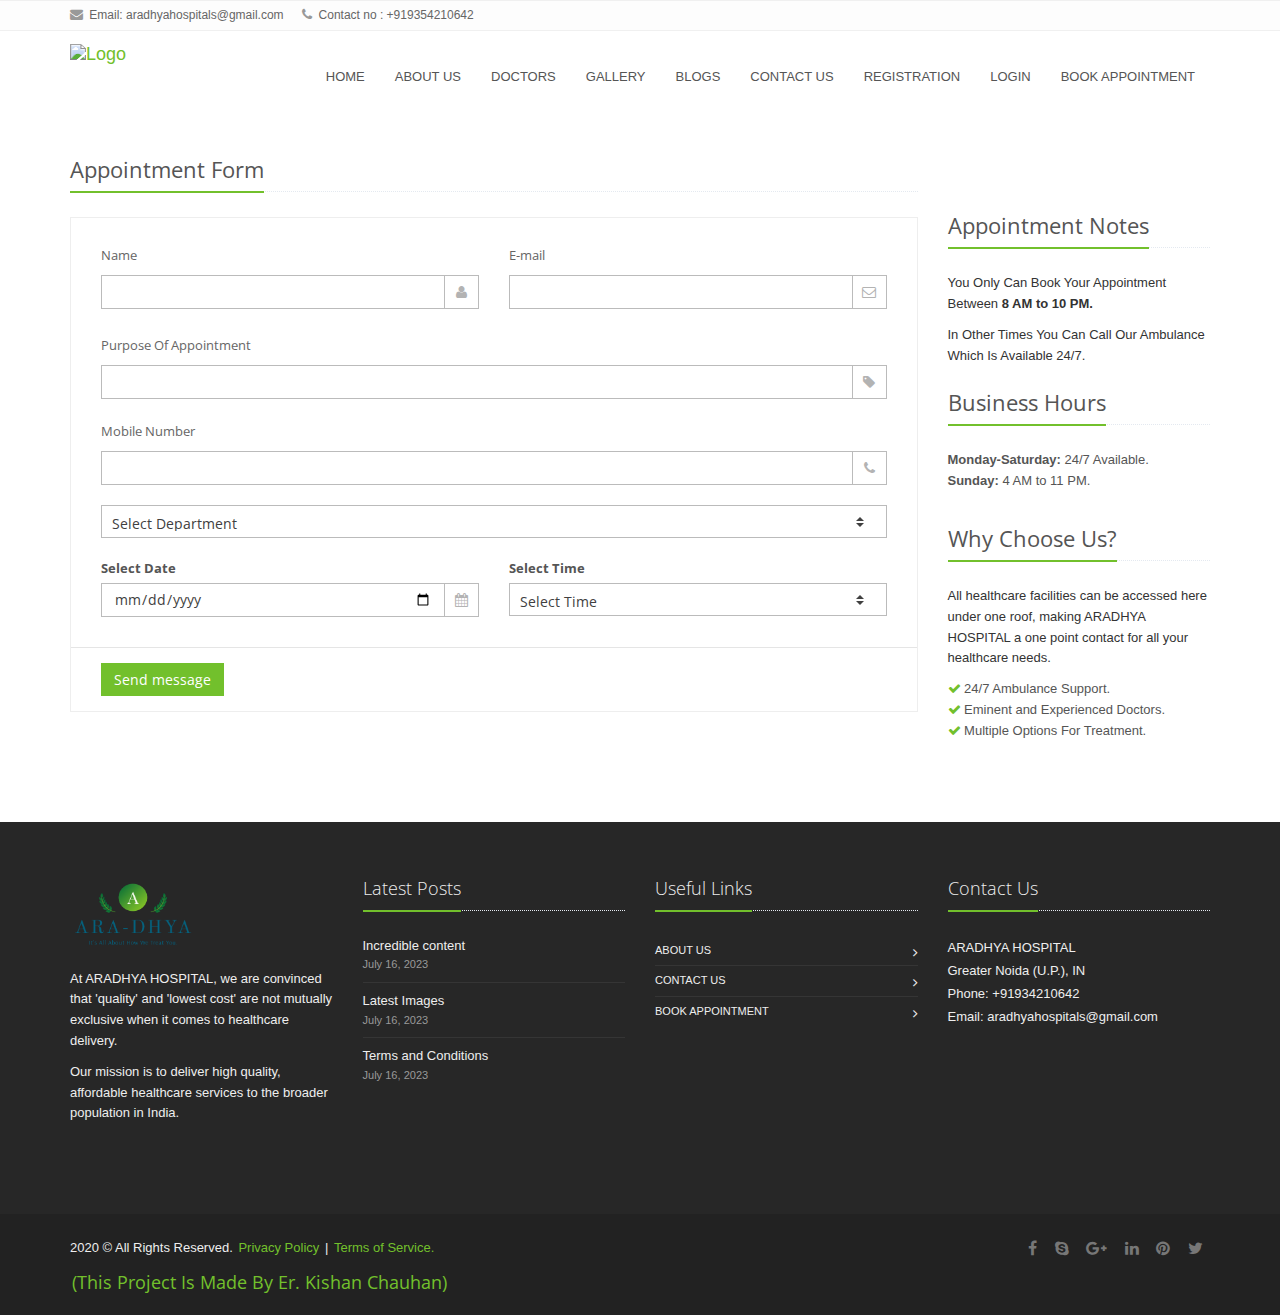
==== appointment.html @ af9e7375 "first commit" ====
<!DOCTYPE html>
<html> 
<head>
	<title> ARADHYA HOSPITAL | Appointment </title>


		<!-- Web Fonts -->
		<link rel="stylesheet" href="//fonts.googleapis.com/css?family=Open+Sans:400,300,600&amp;subset=cyrillic,latin">

		<!-- CSS Global Compulsory -->
		<link rel="stylesheet" href="assets/plugins/bootstrap/css/bootstrap.min.css">
		<link rel="stylesheet" href="assets/css/style.css">

		<!-- CSS Header and Footer -->
		<link rel="stylesheet" href="assets/css/header.css">
		<link rel="stylesheet" href="assets/css/footer.css">

		<!-- CSS Implementing Plugins -->
		<link rel="stylesheet" href="assets/plugins/line-icons-pro/styles.css">
		<link rel="stylesheet" href="assets/plugins/line-icons/line-icons.css">
		<link rel="stylesheet" href="assets/plugins/font-awesome/css/font-awesome.min.css">
		<link rel="stylesheet" href="assets/plugins/sky-forms-pro/skyforms/css/sky-forms.css">
		<link rel="stylesheet" href="assets/plugins/sky-forms-pro/skyforms/custom/custom-sky-forms.css">

		<!-- CSS Customization -->
		<link rel="stylesheet" href="assets/css/custom.css">

</head>

<body>
	<div class="wrapper">
	<!--=== Header v1 ===-->
	<div class="header-v1">
	<!-- Topbar -->
	<div class="topbar-v1">
	<div class="container">
	<div class="row">
	<div class="col-md-6">
		<ul class="list-inline top-v1-contacts">
		<li>
		<i class="fa fa-envelope"></i> Email: aradhyahospitals@gmail.com
		</li>
		<li>
		<i class="fa fa-phone"></i> Contact no : +919354210642
		</li>
		</ul>
	</div>
	</div>
	</div>
	</div>

<!-- End Topbar -->

				<!-- Navbar -->
				<div class="navbar mega-menu" role="navigation">
				<div class="container">
				<!-- Brand and toggle get grouped for better mobile display -->
				<div class="res-container">
				<button type="button" class="navbar-toggle" data-toggle="collapse" data-target=".navbar-responsive-collapse">
				<span class="sr-only">Toggle navigation</span>
				<span class="icon-bar"></span>
				<span class="icon-bar"></span>
				<span class="icon-bar"></span>
				</button>

				<div class="navbar-brand">
				<a href="index.html">
				<img src="assets/img/logo/ARADHYA.png" alt="Logo" width="126" height="60">
				</a>
				</div>
				</div><!--/end responsive container-->

				<!-- Collect the nav links, forms, and other content for toggling -->
				<div class="collapse navbar-collapse navbar-responsive-collapse">
				<div class="res-container">
				<ul class="nav navbar-nav">

				<!-- Collect the nav links, forms, and other content for toggling -->


				<!-- Home  -->
				<li class="mega-menu-fullwidth">
				<a href="index.html" >
				HOME
				</a>

				</li>
				<!-- End Home-->

				<!-- About Us -->
				<li class="mega-menu-fullwidth">
				<a href="about.html" >
				ABOUT US
				</a>	
				</li>
				<!-- End About us -->

				<!-- Doctors -->
				<li class="mega-menu-fullwidth">
				<a href="doctors.html" >
				DOCTORS
				</a>

				</li>
				<!-- End Doctors -->


				<!-- Gallery -->
				<li class="mega-menu-fullwidth">
				<a href="gallery.html" >
				GALLERY
				</a>

				</li>
				<!-- End Gallery -->


				<!-- Blog -->
				<li class="mega-menu-fullwidth">
				<a href="blog.html" >
				BLOGS
				</a>	
				</li>
				<!-- End Blog -->

				<!-- Contact Us -->
				<li class="mega-menu-fullwidth">
				<a href="contact.html" >
				CONTACT US
				</a>	
				</li>
				<!-- End Contact us -->

				<!-- Registration -->
				<li class="mega-menu-fullwidth">
				<a href="registration.html" >
				REGISTRATION
				</a>	
				</li>
				<!-- End registration -->

				<!-- login -->
				<li class="mega-menu-fullwidth">
				<a href="login.html" >
				LOGIN
				</a>	
				</li>
				<!-- End login -->

				<!-- Appointment -->
				<li class="mega-menu-fullwidth">
				<a href="appointment.html">
				BOOK APPOINTMENT
				</a>

				</li>
				<!-- End Appointment -->

				</ul>

				</div>
				</div>
				</div>
				</div>
				</div>
				<!-- End Navbar -->



	<!--=== Heading ===-->
	<div class="container content">
	<div class="row " style="margin-bottom: 30px;">
	<div class="col-md-9 " style="margin-bottom: 30px;">
	<div class="headline"><h2>Appointment Form</h2></div>

				<!--=== APPOINTMENT FORM ===-->
				<form onsubmit="showMsg(0);return false;" method="post" class="sky-form sky-changes-3">
				<fieldset>
				<div class="row">
				<section class="col col-6">
				<label class="label">Name</label>
				<label class="input">
				<i class="icon-append fa fa-user"></i>
				<input type="text" name="name" id="name" required="">
				</label>
				</section>
				<section class="col col-6">
				<label class="label">E-mail</label>
				<label class="input">
				<i class="icon-append fa fa-envelope-o"></i>
				<input type="email" name="email" id="email" required="">
				</label>
				</section>
				</div>

				<section>
				<label class="label">Purpose Of Appointment</label>
				<label class="input">
				<i class="icon-append fa fa-tag"></i>
				<input type="text" name="subject" required="">
				</label>
				</section>

				<section>
				<label class="label">Mobile Number</label>
				<label class="input">
				<i class="icon-append fa fa-phone"></i>
				<input type="text" name="number" id="number" required="">
				</label>
				</section> 	

				<section>
				<label class="select">
				<select name="Department" required="">
				<option value="" selected="" disabled="">Select Department</option>
				<option>Cardiology</option>
				<option>Dermatology and Cosmetology</option>
				<option>General Surgery</option>
				<option>Health Checkup Packages</option>
				<option>Neurology</option>
				</select>
				<i></i>
				</label>
				</section>
				<div class="row">
				<section class="col col-6">
				<label class="date">Select Date</label>
				<label class="input">
				<i class="icon-append fa fa-calendar"></i>
				<input type="date" required="">
				</label>
				</section>
				<section class="col col-6">
				<label class="time">Select Time</label>
				<label class="select">
				<select name="Time" required="">
				<option value="" selected="" disabled="">Select Time</option>
				<option>8 AM - 10 AM</option>
				<option>10 AM - 12 PM</option>
				<option>12 PM - 2 PM</option>
				<option>2 PM - 4 PM</option>
				<option>4 PM - 6 PM</option>
				<option>6 PM - 8 PM</option>
				<option>8 PM - 10 PM</option>
				</select>
				<i></i>
				</label>
				</section>
				</div>
				<div class="alert alert-success successBox">
				<button type="button" class="close" onclick="showMsg(1);">×</button>
				<strong style="font-size: 16px;">Congratulations!</strong><span class="alert-link"> Your Appointment has been booked successfully.</span>
				</div>

				</fieldset>

				<footer>
				<button type="submit" class="btn-u">Send message</button>
				</footer>


				</form>
				</div><!--/col-md-9-->

				<!-- side part of appointment -->
						<div class="col-md-3" style="margin-top: 56px;">
						<!-- Address -->
						<div class="headline"><h2>Appointment Notes</h2></div>
						<p> You Only Can Book Your Appointment Between <strong>8 AM to 10 PM.</strong> </p>
						<p> In Other Times You Can Call Our Ambulance Which Is Available 24/7. </p>

						<!-- Business Hours -->
						<div class="headline" style="margin-top: 20px;"><h2>Business Hours</h2></div>
						<ul class="list-unstyled " style="margin-bottom: 30px;">
						<li><strong>Monday-Saturday:</strong> 24/7 Available.</li>
						<li><strong>Sunday:</strong> 4 AM to 11 PM.</li>
						</ul>

						<!-- Why choose us? -->
						<div class="headline"><h2>Why Choose Us?</h2></div>
						<p>All healthcare facilities can be accessed here under one roof, making ARADHYA HOSPITAL a one point contact for all your healthcare needs.</p>
						<ul class="list-unstyled">
						<li><i class="fa fa-check color-green"></i> 24/7 Ambulance Support.</li>
						<li><i class="fa fa-check color-green"></i> Eminent and Experienced Doctors.</li>
						<li><i class="fa fa-check color-green"></i> Multiple Options For Treatment.</li>
						</ul>
						</div><!--/col-md-3-->
						</div><!--/row-->
						</div><!--/container-->


		<!--=== Footer ===-->
		<div class="footer-v1">
		<div class="footer">
		<div class="container">
		<div class="row">
		<!-- About -->
		<div class="col-md-3 " style="margin-bottom: 40px;">
		<a href="index.html"><img id="logo-footer" class="footer-logo" src="assets/img/logo/Aradhya.png" alt="logo" width="125" height="70"></a>
		<p>At ARADHYA HOSPITAL, we are convinced that 'quality' and 'lowest cost' are not mutually exclusive when it comes to healthcare delivery.</p>
		<p>Our mission is to deliver high quality, affordable healthcare services to the broader population in India.</p>
		</div><!--/col-md-3-->
		<!-- End About -->

		<!-- Latest -->
		<div class="col-md-3 " style="margin-bottom: 40px;">
		<div class="posts">
		<div class="headline"><h2>Latest Posts</h2></div>
		<ul class="list-unstyled latest-list">
		<li>
		<a href="blog.html">Incredible content</a>
		<small>July 16, 2023</small>
		</li>
		<li>
		<a href="gallery.html">Latest Images</a>
		<small>July 16, 2023</small>
		</li>
		<li>
		<a href="terms.html">Terms and Conditions</a>
		<small>July 16, 2023</small>
		</li>
		</ul>
		</div>
		</div><!--/col-md-3-->
		<!-- End Latest -->

		<!-- Link List -->
		<div class="col-md-3 " style="margin-bottom: 40px;">
		<div class="headline"><h2>Useful Links</h2></div>
		<ul class="list-unstyled link-list">
		<li><a href="about.html">About us</a><i class="fa fa-angle-right"></i></li>
		<li><a href="Contact.html">Contact us</a><i class="fa fa-angle-right"></i></li>
		<li><a href="appointment.html">Book Appointment</a><i class="fa fa-angle-right"></i></li>
		</ul>
		</div><!--/col-md-3-->
		<!-- End Link List -->

		<!-- Address -->
		<div class="col-md-3 map-img " style="margin-bottom: 40px;">
		<div class="headline"><h2>Contact Us</h2></div>
		<address class="" style="margin-bottom: 40px;">
		ARADHYA HOSPITAL <br />
		Greater Noida (U.P.), IN <br />
		Phone: +91934210642 <br />
		Email: aradhyahospitals@gmail.com 
		</address>
		</div><!--/col-md-3-->
		<!-- End Address -->
		</div>
		</div>
		</div><!--/footer-->

		<div class="copyright">
		<div class="container">
		<div class="row">
		<div class="col-md-6">
		<p>
		2020 &copy; All Rights Reserved.
		<a href="privacy.html">Privacy Policy</a> | <a href="terms.html">Terms of Service. <h3>(This Project Is Made By Er. Kishan Chauhan)</h3></a>
		</p>
		</div>

		<!-- Social Links -->
		<div class="col-md-6">
		<ul class="footer-socials list-inline">
		<li>
		<a href="https://www.facebook.com/profile.php?id=100008607062540" class="tooltips" data-toggle="tooltip" data-placement="top" title="" data-original-title="Facebook">
		<i class="fa fa-facebook"></i>
		</a>
		</li>
		<li>
		<a href="http://www.skype.com" class="tooltips" data-toggle="tooltip" data-placement="top" title="" data-original-title="Skype">
		<i class="fa fa-skype"></i>
		</a>
		</li>
		<li>
		<a href="http://www.googleplus.com" class="tooltips" data-toggle="tooltip" data-placement="top" title="" data-original-title="Google Plus">
		<i class="fa fa-google-plus"></i>
		</a>
		</li>
		<li>
		<a href="https://www.linkedin.com/in/kishan-chauhan-910210217/" class="tooltips" data-toggle="tooltip" data-placement="top" title="" data-original-title="Linkedin">
		<i class="fa fa-linkedin"></i>
		</a>
		</li>
		<li>
		<a href="https://in.pinterest.com/krishnasinghchauhan/" class="tooltips" data-toggle="tooltip" data-placement="top" title="" data-original-title="Pinterest">
		<i class="fa fa-pinterest"></i>
		</a>
		</li>
		<li>
		<a href="https://twitter.com/nameis_krishnaa" class="tooltips" data-toggle="tooltip" data-placement="top" title="" data-original-title="Twitter">
		<i class="fa fa-twitter"></i>
		</a>
		</li>
		</ul>
		</div>
		<!-- End Social Links -->
		</div>
		</div>
		</div><!--/copyright-->
		</div>
		<!--=== End Footer ===-->
</div><!--/wrapper-->

	<!-- Java scripts -->
	<script type="text/javascript" src="assets/plugins/jquery/jquery.min.js"></script>
	<script type="text/javascript">
	function showMsg(flag){
	if(flag==0){
	$('.successBox').css('display', 'block');
	}else{
	$('.successBox').css('display', 'none');
	}
	}
	</script>

</body>
</html>
---- assets/css/style.css ----
/*Import Global Compulsory CSS Files*/
@import url(custom.css);

/*Import CSS Plugins*/

@import url(plugins/style-switcher.css);

* {
	border-radius: 0;
}

/* img.responsive {
	padding:-10px 20px 3px;
  } */

body {
 color: #333;
 font-size: 13px;
 line-height: 1.6;
}

body.header-fixed-space {
  padding-top: 94px;
}
body.header-fixed-space-v2 {
	padding-top: 135px;
}

@media (max-width: 991px) {
	body.header-fixed-space,
	body.header-fixed-space-v2 {
		padding-top: 0;
	}
}

p,
li,
li a,
label {
 color: #555;
}

a {
 color: #72c02c;
 text-decoration: none;
}

a,
a:focus,
a:hover,
a:active,
button,
button:hover {
	outline: 0 !important;
}

a:focus {
text-decoration: none;
}
a:hover {
 color: #72c02c;
 text-decoration: underline;
}

/*Boxed Layout
------------------------------------*/
.wrapper {
	background: #fff;
}

.boxed-layout {
  padding: 0;
  box-shadow: 0 0 5px #ccc;
  margin-left: auto !important;
  margin-right: auto !important;
  background: url(../img/patterns/15.png) repeat;
}

/*Hiding arrows for select field in IE*/
select::-ms-expand {
  display: none;
}
---- assets/css/header.css ----
.header-v1 .topbar-v1 {
	background: #fdfdfd;
	border-top: solid 1px #f0f0f0;
	border-bottom: solid 1px #f0f0f0;
}

/*Top Contacts*/
.header-v1 .topbar-v1 ul {
	margin: 0;
}

.header-v1 .topbar-v1 .top-v1-contacts li {
	color: #666;
	padding: 5px 0;
	font-size: 12px;
	margin-right: 15px;
	display: inline-block;
}

.header-v1 .topbar-v1 .top-v1-contacts i {
	color: #999;
	font-size: 13px;
	margin-right: 3px;
}

/*Top Data*/
.header-v1 .topbar-v1 .top-v1-data {
	text-align: right;
}

.header-v1 .topbar-v1 .top-v1-data li {
	padding: 5px 11px;
	margin-left: -4px;
	display: inline-block;	
	border-right: solid 1px #eee;
}

.header-v1 .topbar-v1 .top-v1-data li:first-child {
	margin-left: 0;
	border-left: solid 1px #eee;
}

.header-v1 .topbar-v1 .top-v1-data li a {
	font-size: 12px; 
}

.header-v1 .topbar-v1 .top-v1-data li a:hover {
	text-decoration: none;
}

.header-v1 .topbar-v1 .top-v1-data li i {
	color: #777;
	font-size: 13px;
}

.header-v1 .topbar-v1 .top-v1-data li a:hover i {
	color: #72c02c;
}

/*Responsive Topbar v1*/
@media (max-width: 991px) {
	.header-v1 .topbar-v1 ul {
		text-align: center !important;
	}

	.header-v1 .topbar-v1 .top-v1-contacts {
		margin: 10px 0;
	}

	.header-v1 .topbar-v1 .top-v1-data li {
		top: 1px;
		padding: 6px 16px;
		margin-left: -5px;
		position: relative;
		border: solid 1px #eee;
	}		
}


/*--------------------------------------------------
    [2. Header - Navbar]
----------------------------------------------------*/

/*Navbar*/
.header-v1 {
	z-index: 99;
	position: relative;
}

.header-v1 .navbar {
	margin: 0;
}

.header-v1 .navbar-default {
	border: none;
	background: none;
}

/*Navbar Header*/
.header-v1 .navbar-header {
	margin: 10px 0;
}

/*Navbar Brand*/
.header-v1 .navbar-brand { 
	z-index: 1;
	position: relative;
}

@media (max-width: 768px) {
	.header-v1 .navbar-brand {
		padding-left: 0;
	}
}

@media (max-width: 991px) {
	.header-v1 .navbar-brand {
		margin-top: -10px;
	}
}

@media (min-width: 992px) {
	.header-v1 .navbar-brand {
		margin-top: -4px;
	}
}

/*Navbar Toggle*/
.header-v1 .navbar-default .navbar-toggle {
	border-color: #5fb611;
}

@media (max-width: 768px) {
	.header-v1 .navbar-default .navbar-toggle {
		margin-right: 0;
	}
}

.header-v1 .navbar-default .navbar-toggle .fa {
	color: #fff;
	font-size: 19px;
}

.header-v1 .navbar-toggle,
.header-v1 .navbar-default .navbar-toggle:hover, 
.header-v1 .navbar-default .navbar-toggle:focus {
	background: #72c02c;
	padding: 6px 10px 2px;
}

.header-v1 .navbar-toggle:hover {
	background: #5fb611 !important;
}

/*Navbar Collapse*/
.header-v1 .navbar-collapse {
	position: relative;
}

/*Navbar Menu*/
@media (min-width: 992px) {
	.header-v1 .navbar-default .navbar-nav {
		margin-top: -6px;
	}
}

.header-v1 .navbar-default .navbar-nav > li > a {
	color: #687074;
	font-size: 15px;
	font-weight: 400;
	text-transform: uppercase;
}

@media (min-width: 992px) {
	.header-v1 .navbar-nav {
		float: right;
	}	
}


/*--------------------------------------------------
    [3. Header - Responsive Navbar Style]
----------------------------------------------------*/

/*Responsive Navbar*/
@media (max-width: 991px) {
	/*Responsive code for max-width: 991px*/
    .header-v1 .navbar-header {
        float: none;
    }
    
    .header-v1 .navbar-toggle {
        display: block;
    }
    
    .header-v1 .navbar-collapse.collapse {
        display: none !important;
    }
    
    .header-v1 .navbar-collapse.collapse.in {
        display: block !important;
  		overflow-y: auto !important;
    }
    
    .header-v1 .navbar-nav {
        margin: 0 0 5px;
        float: none !important;
    }

    .header-v1 .navbar-nav > li {
        float: none;
    }
    
    .header-v1 .navbar-nav > li > a {
        padding-top: 30px;
        padding-bottom: 40px;
    }

    /*Header*/
	.header-v1 {
		border-bottom: solid 1px #eee;
	}

	/*Pull Right*/
    .header-v1 .dropdown-menu.pull-right {
		float: none !important;
	}

	/*Dropdown Menu Slide Down Effect*/
	.header-v1 .navbar-nav .open .dropdown-menu {
		border: 0;
		float: none;
		width: auto;
		margin-top: 0;
		position: static;
		box-shadow: none;
		background-color: transparent;
	}

	.header-v1 .navbar-nav .open .dropdown-menu > li > a,
	.header-v1 .navbar-nav .open .dropdown-menu .dropdown-header {
		padding: 5px 15px 5px 25px;
	}
	
	.header-v1 .navbar-nav .open .dropdown-menu > li > a {
		line-height: 20px;
	}
	
	.header-v1 .navbar-nav .open .dropdown-menu > li > a:hover,
	.header-v1 .navbar-nav .open .dropdown-menu > li > a:focus {
		background-image: none;
	}

	.header-v1 .navbar-default .navbar-nav .open .dropdown-menu > li > a {
		color: #777;
	}

	.header-v1 .navbar-default .navbar-nav .open .dropdown-menu > li > a:hover,
	.header-v1 .navbar-default .navbar-nav .open .dropdown-menu > li > a:focus {
		color: #333;
		background-color: transparent;
	}
	
	.header-v1 .navbar-default .navbar-nav .open .dropdown-menu > .active > a,
	.header-v1 .navbar-default .navbar-nav .open .dropdown-menu > .active > a:hover,
	.header-v1 .navbar-default .navbar-nav .open .dropdown-menu > .active > a:focus {
		color: #555;
		background-color: #e7e7e7;
	}
	
	.header-v1 .navbar-default .navbar-nav .open .dropdown-menu > .disabled > a,
	.header-v1 .navbar-default .navbar-nav .open .dropdown-menu > .disabled > a:hover,
	.header-v1 .navbar-default .navbar-nav .open .dropdown-menu > .disabled > a:focus {
		color: #ccc;
		background-color: transparent;
	}	

	.header-v1 .navbar-default .dropdown-menu.no-bottom-space {
		padding-bottom: 0;
	}

  	/*Design for max-width: 991px*/
  	.header-v1 .navbar-collapse,
	.header-v1 .navbar-collapse .container {
		padding-left: 0 !important;
		padding-right: 0 !important;
	}

	.header-v1 .navbar-default .navbar-nav > li > a {
		font-size: 14px;
		padding: 9px 10px;
	}

	.header-v1 .navbar-default .navbar-nav > li a {
		border-bottom: solid 1px #eee;
	}	

	.header-v1 .navbar-default .navbar-nav > li > a:focus {
		background: none;
	}

	.header-v1 .navbar-default .navbar-nav > li > a:hover {
		color: #72c02c;
	}

	.header-v1 .navbar-default .navbar-nav > .active > a,
	.header-v1 .navbar-default .navbar-nav > .active > a:hover,
	.header-v1 .navbar-default .navbar-nav > .active > a:focus {
		background: #72c02c;
		color: #fff !important;	
	}

	.header-v1 .dropdown .dropdown-submenu > a { 
		font-size: 13px;
		color: #333 !important;
		text-transform: uppercase;
	}
}

@media (min-width: 992px) {	
	/*Navbar Collapse*/
	.header-v1 .navbar-collapse {
		padding: 20px 0 0;
	}

	/*Navbar*/
	.header-v1 .navbar {
		min-height: 40px !important;
	}

	.header-v1 .container > .navbar-header, 
	.header-v1 .container-fluid > .navbar-header, 
	.header-v1 .container > .navbar-collapse, 
	.header-v1 .container-fluid > .navbar-collapse {
		margin-bottom: -10px;
	}

	.header-v1 .navbar-nav {
		top: 2px;
		position: relative;
	}

	.header-v1 .navbar-default .navbar-nav > li {
		margin-left: 1px;
	}

	.header-v1 .navbar-default .navbar-nav > li > a {
		bottom: -2px;
		position: relative;
		padding: 15px 30px 17px 20px;
	}

	.header-v1 .navbar-default .navbar-nav > li > a,
	.header-v1 .navbar-default .navbar-nav > li > a:hover,
	.header-v1 .navbar-default .navbar-nav > li > a:focus {
		background: none;
	}
	
	.header-v1 .navbar-default .navbar-nav > .active > a,
	.header-v1 .navbar-default .navbar-nav > li > a:hover,
	.header-v1 .navbar-default .navbar-nav > li > a:focus {
		color: #72c02c;
		bottom: -2px;
		position: relative;
	}

	.header-v1 .navbar-default .navbar-nav > li:hover > a {
        color: #72c02c;
    }

	/*Dropdown Menu*/
	.header-v1 .dropdown-menu { 
		padding: 0;
		border: none;
		min-width: 200px;
		border-radius: 0; 
		z-index: 9999 !important;
		margin-top: -2px !important;
		border-top: solid 2px #72c02c; 
		border-bottom: solid 2px #687074; 
	}

	.header-v1 .dropdown-menu li a { 
		color: #687074; 
		font-size: 13px; 
		font-weight: 400; 
		padding: 6px 15px;
		border-bottom: solid 1px #eee;
	}

	.header-v1 .dropdown-menu .active > a,
	.header-v1 .dropdown-menu li > a:hover {
		color: #fff;
		filter: none !important;
		background: #687074 !important;
		-webkit-transition: all 0.1s ease-in-out;
		-moz-transition: all 0.1s ease-in-out;
		-o-transition: all 0.1s ease-in-out;
		transition: all 0.1s ease-in-out;
	}

	.header-v1 .dropdown-menu li > a:focus {
		background: none;
		filter: none !important;
	}

	.header-v1 .navbar-nav > li.dropdown:hover > .dropdown-menu {
		display: block;
	}	

	.header-v1 .open > .dropdown-menu {
		display: none;
	}

	/*Search*/
	.header-v1 .navbar .search-open {
		width: 330px;
	}
}


/*--------------------------------------------------
    [4. Header - Submenu]
----------------------------------------------------*/

/*Dropdown Submenu for BS3
------------------------------------*/
.header-v1 .dropdown-submenu { 
   position: relative; 
}

.header-v1 .dropdown > a:after,
.header-v1 .dropdown-submenu > a:after {
    top: 8px;
    right: 9px;
    font-size: 11px;
    content: "\f105";
    position: absolute;
    font-weight: normal;
    display: inline-block;
    font-family: FontAwesome;
}

@media (max-width: 991px) {
  	.header-v1 .dropdown-submenu > a:after {
      	content: " ";
  	}
}

.header-v1 .dropdown > a:after {
    top: 16px;
    right: 15px;
    content: "\f107";
}

@media (max-width: 991px) {
  	.header-v1 .dropdown > a:after {
	    top: 11px;
	}
}

.header-v1 .dropdown-submenu > .dropdown-menu { 
	top: 0; 
	left: 100%; 
	margin-top: -5px; 
	margin-left: 0px; 
}

/*Submenu comes from LEFT side*/
.header-v1 .dropdown-submenu > .dropdown-menu.submenu-left {
	left: -100%;
}

.header-v1 .dropdown-submenu:hover > .dropdown-menu {  
   	display: block;
}

@media (max-width: 991px) {
	.header-v1 .dropdown-submenu > .dropdown-menu {  
		display: block;
		margin-left: 15px;
	}
}

.header-v1 .dropdown-submenu.pull-left {
	float: none;
}

.header-v1 .dropdown-submenu.pull-left > .dropdown-menu {
	left: -100%;
	margin-left: 10px;
}

.header-v1 .dropdown-menu li [class^="fa-"],
.header-v1 .dropdown-menu li [class*=" fa-"] {
	left: -3px;
	width: 1.25em;
	margin-right: 1px;
	position: relative;
	text-align: center;
	display: inline-block;
}
.header-v1 .dropdown-menu li [class^="fa-"].fa-lg,
.header-v1 .dropdown-menu li [class*=" fa-"].fa-lg {
	/* increased font size for fa-lg */
	width: 1.5625em;
}


/*--------------------------------------------------
    [5. Header - Search]
----------------------------------------------------*/

/*Search Box
------------------------------------*/
.header-v1 .navbar .nav > li > .search {
	color: #aaa;
	cursor: pointer;
	font-size: 15px;
	min-width: 30px;
	padding: 18px 0;
	text-align: center;
	display: inline-block;
}

.header-v1 .navbar .nav > li > .search:hover {
	color: #72c02c;
}

.header-v1 .navbar .search-open {
	right: 0; 
	top: 51px; 
	display: none;
	padding: 14px; 
	position: absolute;
	background: #fcfcfc; 
	box-shadow: 0 0 3px #ddd; 
}

.header-v1 .navbar .search-open form {
	margin: 0;	
}

@media (min-width: 767px) and (max-width: 991px) {
	.header-v1 .navbar > .container .navbar-brand, 
	.header-v1 .navbar > .container-fluid .navbar-brand {
		margin-left: -10px;
	}

	.header-v1 .navbar-toggle {
		margin-right: 0;
	}

	.header-v1 .navbar .search-open {
		width: 93%;
	}
}

@media (max-width: 991px) {
	.header-v1 .navbar .nav > li > .search {
		color: #999;
		height: 34px;
		min-width: 35px;
		text-align: left;
		background: #eee;
		line-height: 12px;
		text-align: center;
		margin: 5px 10px 0;
		border-bottom: none;
		padding: 11px 0 12px;
	}

	.header-v1 .navbar .nav > li > .search:hover {
		background: #5fb611;
		color: #fff !important;
	}

	.header-v1 .navbar .search-open {
		top: 5px;
		padding: 0;
		left: 48px;
		border-top: none;
		box-shadow: none;
		background: none; 
		margin-right: 10px;
	}
}


/*--------------------------------------------------
    [6. Header - Mega Menu]
----------------------------------------------------*/

/*Mega Menu
------------------------------------*/
.header-v1 .mega-menu .nav,
.header-v1 .mega-menu .dropup,
.header-v1 .mega-menu .dropdown,
.header-v1 .mega-menu .collapse {
  	position: static;
}

.header-v1 .mega-menu .navbar-inner,
.header-v1 .mega-menu .container {
  	position: relative;
}

.header-v1 .mega-menu .dropdown-menu {
  	left: auto;
}

.header-v1 .mega-menu .dropdown-menu > li {
  	display: block;
}

.header-v1 .mega-menu .dropdown-submenu .dropdown-menu {
  	left: 100%;
}

.header-v1 .mega-menu .nav.pull-right .dropdown-menu {
  	right: 0;
}

.header-v1 .mega-menu .mega-menu-content {
  	*zoom: 1;
  	padding: 0;
}

.header-v1 .mega-menu .mega-menu-content:before,
.header-v1 .mega-menu .mega-menu-content:after {
  	content: "";
  	display: table;
  	line-height: 0;
}

.header-v1 .mega-menu .mega-menu-content:after {
  	clear: both;
}

.header-v1 .mega-menu.navbar .nav > li > .dropdown-menu:after,
.header-v1 .mega-menu.navbar .nav > li > .dropdown-menu:before {
  	display: none;
}

.header-v1 .mega-menu .dropdown.mega-menu-fullwidth .dropdown-menu {
  	left: 0;
  	right: 0;
  	overflow: hidden;
}

@media (min-width: 992px) {
	.header-v1 .mega-menu .dropdown.mega-menu-fullwidth .dropdown-menu {
  		margin-left: 15px;
  		margin-right: 15px;
	}
}

/*Equal Height Lists*/
@media (min-width: 992px) {
	.header-v1 .mega-menu .equal-height {
	    display: -webkit-flex;
	    display: -ms-flexbox;
	    display: flex;
	    
	    /*-webkit-flex-wrap: wrap;
	    -ms-flex-wrap: wrap;
	    flex-wrap: wrap;*/
	}

	.header-v1 .mega-menu .equal-height-in {
	    display: -webkit-flex;
	    display: -ms-flexbox;
	    display: flex;
	}
}

/*Mega Menu Style Effect*/
.header-v1 .mega-menu .equal-height-list h3 {
	font-size: 15px;
	padding: 0 10px;
	font-weight: 400;
	text-transform: uppercase;
}

/*Space for only Big Resolution*/
@media (min-width: 992px) {
	.header-v1 .mega-menu .big-screen-space {
		margin-bottom: 20px;
	}
}

/*Mega Menu Content*/
@media (min-width: 992px) {
    .header-v1 .mega-menu .equal-height-in {
        padding: 20px 0;
        border-left: 1px solid #eee;
    }

    .header-v1 .mega-menu .equal-height-in:first-child {
        border-left: none;
        margin-left: -1px;
    }

    .header-v1 .mega-menu .equal-height-list {
    	width: 100%;
    }

    .header-v1 .mega-menu .equal-height-list li a {
        display: block;
        position: relative;
        border-bottom: none;
        padding: 5px 10px 5px 15px;
    }

    .header-v1 .mega-menu .equal-height-list a:hover {
    	text-decoration: none;
    }
    
    /*Dropdown Arrow Icons*/
    .header-v1 .mega-menu .mega-menu-fullwidth li a {
    	padding: 5px 10px 5px 30px;	
    }

    .header-v1 .mega-menu .mega-menu-fullwidth li a:after {
        top: 7px;
        left: 15px;
        font-size: 11px;
        content: "\f105";
        position: absolute;
        font-weight: normal;
        display: inline-block;
        font-family: FontAwesome;
    }

    /*Dropdown Arrow Icons Disable class*/
    .header-v1 .mega-menu .mega-menu-fullwidth .disable-icons li a {
    	padding: 5px 10px 5px 15px;
    }

    .header-v1 .mega-menu .mega-menu-fullwidth .disable-icons li a:after {
    	display: none;
    }
}

/*Space Effect inside the container to avoid scroll bar*/
@media (min-width: 737px) and (max-width: 991px) {
	.header-v1 .mega-menu .mega-menu-content .container {
		width: 690px !important;
	}

	.header-v1 .mega-menu .equal-height {
		margin-right: 0;
	}

	.header-v1 .mega-menu .equal-height-in {
    	padding-right: 0;
    	margin-right: -15px;
    }
}

@media (max-width: 991px) {
	.header-v1 .mega-menu .equal-height {
		margin-right: 0;
	}

	.header-v1 .mega-menu .equal-height-in {
    	padding-right: 0;
    }
}

/*Equal Hight List Style*/
@media (max-width: 991px) {
    .header-v1 .mega-menu .dropdown.mega-menu-fullwidth .dropdown-menu {
        width: auto;
    }

    .header-v1 .mega-menu .equal-height-in,
    .header-v1 .mega-menu .equal-height-list {
        display: block;
    }

    .header-v1 .mega-menu .mega-menu-fullwidth .dropdown-menu > li > ul {
        display: block;
    }

    /*Equal Height List Style*/
    .header-v1 .mega-menu .equal-height-list h3 { 
		color: #333; 
		margin: 0 0 5px;
		font-size: 13px; 
		font-weight: 400; 
		padding: 6px 25px 5px; 
		border-bottom: solid 1px #eee;
	}

	.header-v1 .mega-menu .equal-height-list li {
		margin-left: 15px;
	}

	.header-v1 .mega-menu .equal-height-list li a {
		color: #687074;
		display: block;
		font-size: 13px; 
		font-weight: 400; 
		padding: 6px 25px; 
		border-bottom: solid 1px #eee;
	}

	.header-v1 .mega-menu .equal-height-list > h3.active,
	.header-v1 .mega-menu .equal-height-list > .active > a,
	.header-v1 .mega-menu .equal-height-list > .active > a:hover,
	.header-v1 .mega-menu .equal-height-list > .active > a:focus {
		color: #555;
		background-color: #e7e7e7;
	}

	.header-v1 .mega-menu .equal-height-list li a:hover {
		color: #333;
		text-decoration: none;
	}
}


/*--------------------------------------------------
    [7. Header - Fixed]
----------------------------------------------------*/

/*Header*/
.header-fixed .header-v1.header-fixed-shrink {
	top: 0;
	left: 0;
	width: 100%;
	height: 95px;
	z-index: 9999;
	position: fixed;
	margin-top: -35px;
	border-bottom: none;
	box-shadow: 0 0 3px #bbb;
	background: rgba(255,255,255, 0.96); 
	-webkit-transition: height 0.4s;
	-moz-transition: height 0.4s;
	transition: height 0.4s;
}

/*Topbar v2*/
.header-fixed .header-v1.header-fixed-shrink .topbar-v1 {
	display: none;
}

/*Brand*/
.header-fixed .header-v1.header-fixed-shrink .navbar-brand { 
	top: 41px;
	z-index: 1;
	position: relative;
	padding: 0 10px 10px;
}

.header-fixed .header-v1.header-fixed-shrink .navbar-brand img {
	width: 90%;
}

.header-fixed .header-v1.header-fixed-shrink .search,
.header-fixed .header-v1.header-fixed-shrink .active a {
	border-bottom: none !important;
}

.header-fixed .header-v1.header-fixed-shrink .navbar-nav > li > .dropdown-menu {
	margin-top: 2px;
}

@media (max-width: 991px) {
	/*Header*/
	.header-fixed .header-v1,
	.header-fixed .header-v1.header-fixed-shrink {
		height: inherit;
		position: relative;
	}
}

@media (min-width: 992px) {
	.header-fixed .header-v1.header-fixed-shrink .navbar-nav > li > a {
		padding: 40px 30px 20px 20px;
		border-bottom: solid 1px transparent !important;
	}

	.header-fixed .header-v1.header-fixed-shrink .dropdown > a:after {
		top: 41px;
	}

	/*Search Bar*/
	.header-fixed .header-v1.header-fixed-shrink .search {
		margin-top: 35px;
		color: #585f69 !important;
		background: none !important;
		padding: 8px 8px 8px 3px !important;
	}

	.header-fixed .header-v1.header-fixed-shrink .search-open {
		top: 81px;
		border-top: none;
		background: rgba(255,255,255, 0.9);	
	}
}


/*--------------------------------------------------
    [8. Header - Fixed Boxed]
----------------------------------------------------*/

.boxed-layout.header-fixed .header-v1.header-sticky {
	left: inherit;
	width: inherit;
}
---- assets/css/footer.css ----
/*Footer-v1
------------------------------------*/
.footer-v1 .footer {
	padding: 40px 0;	
	background: #272727;
}

.footer-v1 .footer p {
	color: #eee;
}

.footer-v1 .footer h2 {
	color: #eee;
	font-size: 18px;
	font-weight: 200;
}

/*Link List*/
.footer-v1 .link-list li {
	border-top: solid 1px #353535;
}

.footer-v1 address,
.footer-v1 .link-list a,
.footer-v1 .link-list i {
	color: #eee;
}

.footer-v1 address {
	line-height: 23px;
}

/*Dotted Map*/
.footer-v1 .footer .map-img {
	background: url(../../img/map-img.png) 5px 60px no-repeat;
}

/*Blog Posts (with images)*/
.footer-v1 .footer .posts .dl-horizontal a {
 color: #dadada;
}

.footer-v1 .footer .dl-horizontal a:hover {
 color: #5fb611 !important;
}

/*Copyright*/
.footer-v1 .copyright {
	background: #222;
	border-top: none;
	padding: 10px 0 5px;
}

.footer-v1 .copyright p {
	color: #eee;
	margin-top: 14px;
}

.footer-v1 .copyright a {
	margin: 0 2px;
}

.footer-v1 .footer-socials {
	margin-top: 12px;
	text-align: right;
}

.footer-v1 .footer-socials li a {
	color: #777;
	font-size: 16px;
}

@media (max-width: 991px) {
	.footer-v1 .copyright,
	.footer-v1 .footer-socials {
		text-align: left;
	}
}
---- assets/plugins/line-icons-pro/styles.css ----
@charset "UTF-8";

/* Christmas */
@font-face {
	font-family: "cristmas";
	src:url("christmas/webfont/fonts/cristmas.eot");
	src:url("christmas/webfont/fonts/cristmas.eot?#iefix") format("embedded-opentype"),
	url("christmas/webfont/fonts/cristmas.woff") format("woff"),
	url("christmas/webfont/fonts/cristmas.ttf") format("truetype"),
	url("christmas/webfont/fonts/cristmas.svg#cristmas") format("svg");
	font-weight: normal;
	font-style: normal;
}

[data-icon-christmas]:before {
	font-family: "cristmas" !important;
	content: attr(data-icon-christmas);
	font-style: normal !important;
	font-weight: normal !important;
	font-variant: normal !important;
	text-transform: none !important;
	speak: none;
	line-height: 1;
	-webkit-font-smoothing: antialiased;
    -moz-osx-font-smoothing: grayscale;
}

[class^="icon-christmas"]:before,
[class*=" icon-christmas"]:before {
	font-family: "cristmas" !important;
	font-style: normal !important;
	font-weight: normal !important;
	font-variant: normal !important;
	text-transform: none !important;
	speak: none;
	line-height: 1;
	-webkit-font-smoothing: antialiased;
	-moz-osx-font-smoothing: grayscale;
}

.icon-christmas-001:before {
	content: "a";
}
.icon-christmas-014:before {
	content: "b";
}
.icon-christmas-015:before {
	content: "c";
}
.icon-christmas-002:before {
	content: "d";
}
.icon-christmas-003:before {
	content: "e";
}
.icon-christmas-016:before {
	content: "f";
}
.icon-christmas-017:before {
	content: "g";
}
.icon-christmas-004:before {
	content: "h";
}
.icon-christmas-005:before {
	content: "i";
}
.icon-christmas-018:before {
	content: "j";
}
.icon-christmas-019:before {
	content: "k";
}
.icon-christmas-006:before {
	content: "l";
}
.icon-christmas-007:before {
	content: "m";
}
.icon-christmas-020:before {
	content: "n";
}
.icon-christmas-021:before {
	content: "o";
}
.icon-christmas-008:before {
	content: "p";
}
.icon-christmas-009:before {
	content: "q";
}
.icon-christmas-022:before {
	content: "r";
}
.icon-christmas-023:before {
	content: "s";
}
.icon-christmas-010:before {
	content: "t";
}
.icon-christmas-011:before {
	content: "u";
}
.icon-christmas-024:before {
	content: "v";
}
.icon-christmas-025:before {
	content: "w";
}
.icon-christmas-012:before {
	content: "x";
}
.icon-christmas-013:before {
	content: "y";
}
.icon-christmas-026:before {
	content: "z";
}
.icon-christmas-039:before {
	content: "A";
}
.icon-christmas-038:before {
	content: "B";
}
.icon-christmas-051:before {
	content: "C";
}
.icon-christmas-052:before {
	content: "D";
}
.icon-christmas-065:before {
	content: "E";
}
.icon-christmas-064:before {
	content: "F";
}
.icon-christmas-063:before {
	content: "G";
}
.icon-christmas-050:before {
	content: "H";
}
.icon-christmas-037:before {
	content: "I";
}
.icon-christmas-036:before {
	content: "J";
}
.icon-christmas-049:before {
	content: "K";
}
.icon-christmas-062:before {
	content: "L";
}
.icon-christmas-061:before {
	content: "M";
}
.icon-christmas-048:before {
	content: "N";
}
.icon-christmas-035:before {
	content: "O";
}
.icon-christmas-034:before {
	content: "P";
}
.icon-christmas-047:before {
	content: "Q";
}
.icon-christmas-060:before {
	content: "R";
}
.icon-christmas-059:before {
	content: "S";
}
.icon-christmas-046:before {
	content: "T";
}
.icon-christmas-033:before {
	content: "U";
}
.icon-christmas-032:before {
	content: "V";
}
.icon-christmas-045:before {
	content: "W";
}
.icon-christmas-058:before {
	content: "X";
}
.icon-christmas-031:before {
	content: "Y";
}
.icon-christmas-044:before {
	content: "Z";
}
.icon-christmas-057:before {
	content: "0";
}
.icon-christmas-056:before {
	content: "1";
}
.icon-christmas-043:before {
	content: "2";
}
.icon-christmas-030:before {
	content: "3";
}
.icon-christmas-029:before {
	content: "4";
}
.icon-christmas-042:before {
	content: "5";
}
.icon-christmas-055:before {
	content: "6";
}
.icon-christmas-054:before {
	content: "7";
}
.icon-christmas-041:before {
	content: "8";
}
.icon-christmas-028:before {
	content: "9";
}
.icon-christmas-027:before {
	content: "!";
}
.icon-christmas-040:before {
	content: "\"";
}
.icon-christmas-053:before {
	content: "#";
}
.icon-christmas-066:before {
	content: "$";
}
.icon-christmas-079:before {
	content: "%";
}
.icon-christmas-092:before {
	content: "&";
}
.icon-christmas-093:before {
	content: "'";
}
.icon-christmas-080:before {
	content: "(";
}
.icon-christmas-067:before {
	content: ")";
}
.icon-christmas-068:before {
	content: "*";
}
.icon-christmas-081:before {
	content: "+";
}
.icon-christmas-094:before {
	content: ",";
}
.icon-christmas-095:before {
	content: "-";
}
.icon-christmas-082:before {
	content: ".";
}
.icon-christmas-069:before {
	content: "/";
}
.icon-christmas-070:before {
	content: ":";
}
.icon-christmas-083:before {
	content: ";";
}
.icon-christmas-096:before {
	content: "<";
}
.icon-christmas-097:before {
	content: "=";
}
.icon-christmas-084:before {
	content: ">";
}
.icon-christmas-071:before {
	content: "?";
}
.icon-christmas-072:before {
	content: "@";
}
.icon-christmas-085:before {
	content: "[";
}
.icon-christmas-098:before {
	content: "]";
}
.icon-christmas-099:before {
	content: "^";
}
.icon-christmas-086:before {
	content: "_";
}
.icon-christmas-073:before {
	content: "`";
}
.icon-christmas-074:before {
	content: "{";
}
.icon-christmas-087:before {
	content: "|";
}
.icon-christmas-100:before {
	content: "}";
}
.icon-christmas-088:before {
	content: "~";
}
.icon-christmas-075:before {
	content: "\\";
}
.icon-christmas-076:before {
	content: "\e000";
}
.icon-christmas-089:before {
	content: "\e001";
}
.icon-christmas-090:before {
	content: "\e002";
}
.icon-christmas-077:before {
	content: "\e003";
}
.icon-christmas-078:before {
	content: "\e004";
}
.icon-christmas-091:before {
	content: "\e005";
}


/* Clothes */
@font-face {
	font-family: "clothes";
	src:url("clothes/webfont/fonts/clothes.eot");
	src:url("clothes/webfont/fonts/clothes.eot?#iefix") format("embedded-opentype"),
	url("clothes/webfont/fonts/clothes.woff") format("woff"),
 	url("clothes/webfont/fonts/clothes.ttf") format("truetype"),
	url("clothes/webfont/fonts/clothes.svg#clothes") format("svg");
	font-weight: normal;
	font-style: normal;
}

[data-icon-clothes]:before {
	font-family: "clothes" !important;
	content: attr(data-icon-clothes);
	font-style: normal !important;
	font-weight: normal !important;
	font-variant: normal !important;
	text-transform: none !important;
	speak: none;
	line-height: 1;
	-webkit-font-smoothing: antialiased;
	-moz-osx-font-smoothing: grayscale;
}

[class^="icon-clothes"]:before,
[class*=" icon-clothes"]:before {
	font-family: "clothes" !important;
	font-style: normal !important;
	font-weight: normal !important;
	font-variant: normal !important;
	text-transform: none !important;
	speak: none;
	line-height: 1;
	-webkit-font-smoothing: antialiased;
	-moz-osx-font-smoothing: grayscale;
}

.icon-clothes-014:before {
	content: "a";
}
.icon-clothes-027:before {
	content: "b";
}
.icon-clothes-040:before {
	content: "c";
}
.icon-clothes-053:before {
	content: "d";
}
.icon-clothes-066:before {
	content: "e";
}
.icon-clothes-079:before {
	content: "f";
}
.icon-clothes-092:before {
	content: "g";
}
.icon-clothes-093:before {
	content: "h";
}
.icon-clothes-080:before {
	content: "i";
}
.icon-clothes-067:before {
	content: "j";
}
.icon-clothes-054:before {
	content: "k";
}
.icon-clothes-041:before {
	content: "l";
}
.icon-clothes-028:before {
	content: "m";
}
.icon-clothes-015:before {
	content: "n";
}
.icon-clothes-016:before {
	content: "o";
}
.icon-clothes-029:before {
	content: "p";
}
.icon-clothes-042:before {
	content: "q";
}
.icon-clothes-055:before {
	content: "r";
}
.icon-clothes-068:before {
	content: "s";
}
.icon-clothes-081:before {
	content: "t";
}
.icon-clothes-094:before {
	content: "u";
}
.icon-clothes-095:before {
	content: "v";
}
.icon-clothes-082:before {
	content: "w";
}
.icon-clothes-083:before {
	content: "x";
}
.icon-clothes-096:before {
	content: "y";
}
.icon-clothes-097:before {
	content: "z";
}
.icon-clothes-084:before {
	content: "A";
}
.icon-clothes-085:before {
	content: "B";
}
.icon-clothes-098:before {
	content: "C";
}
.icon-clothes-099:before {
	content: "D";
}
.icon-clothes-086:before {
	content: "E";
}
.icon-clothes-087:before {
	content: "F";
}
.icon-clothes-100:before {
	content: "G";
}
.icon-clothes-088:before {
	content: "H";
}
.icon-clothes-089:before {
	content: "I";
}
.icon-clothes-090:before {
	content: "J";
}
.icon-clothes-091:before {
	content: "K";
}
.icon-clothes-078:before {
	content: "L";
}
.icon-clothes-077:before {
	content: "M";
}
.icon-clothes-076:before {
	content: "N";
}
.icon-clothes-075:before {
	content: "O";
}
.icon-clothes-074:before {
	content: "P";
}
.icon-clothes-073:before {
	content: "Q";
}
.icon-clothes-072:before {
	content: "R";
}
.icon-clothes-071:before {
	content: "S";
}
.icon-clothes-070:before {
	content: "T";
}
.icon-clothes-069:before {
	content: "U";
}
.icon-clothes-056:before {
	content: "V";
}
.icon-clothes-043:before {
	content: "W";
}
.icon-clothes-030:before {
	content: "X";
}
.icon-clothes-017:before {
	content: "Y";
}
.icon-clothes-018:before {
	content: "Z";
}
.icon-clothes-031:before {
	content: "0";
}
.icon-clothes-044:before {
	content: "1";
}
.icon-clothes-057:before {
	content: "2";
}
.icon-clothes-058:before {
	content: "3";
}
.icon-clothes-045:before {
	content: "4";
}
.icon-clothes-032:before {
	content: "5";
}
.icon-clothes-019:before {
	content: "6";
}
.icon-clothes-020:before {
	content: "7";
}
.icon-clothes-033:before {
	content: "8";
}
.icon-clothes-046:before {
	content: "9";
}
.icon-clothes-059:before {
	content: "!";
}
.icon-clothes-060:before {
	content: "\"";
}
.icon-clothes-047:before {
	content: "#";
}
.icon-clothes-034:before {
	content: "$";
}
.icon-clothes-021:before {
	content: "%";
}
.icon-clothes-022:before {
	content: "&";
}
.icon-clothes-035:before {
	content: "'";
}
.icon-clothes-048:before {
	content: "(";
}
.icon-clothes-061:before {
	content: ")";
}
.icon-clothes-062:before {
	content: "*";
}
.icon-clothes-049:before {
	content: "+";
}
.icon-clothes-036:before {
	content: ",";
}
.icon-clothes-023:before {
	content: "-";
}
.icon-clothes-024:before {
	content: ".";
}
.icon-clothes-037:before {
	content: "/";
}
.icon-clothes-050:before {
	content: ":";
}
.icon-clothes-063:before {
	content: ";";
}
.icon-clothes-064:before {
	content: "<";
}
.icon-clothes-051:before {
	content: "=";
}
.icon-clothes-038:before {
	content: ">";
}
.icon-clothes-025:before {
	content: "?";
}
.icon-clothes-026:before {
	content: "@";
}
.icon-clothes-039:before {
	content: "[";
}
.icon-clothes-052:before {
	content: "]";
}
.icon-clothes-065:before {
	content: "^";
}
.icon-clothes-001:before {
	content: "_";
}
.icon-clothes-002:before {
	content: "`";
}
.icon-clothes-003:before {
	content: "{";
}
.icon-clothes-004:before {
	content: "|";
}
.icon-clothes-005:before {
	content: "}";
}
.icon-clothes-006:before {
	content: "~";
}
.icon-clothes-007:before {
	content: "\\";
}
.icon-clothes-008:before {
	content: "\e000";
}
.icon-clothes-009:before {
	content: "\e001";
}
.icon-clothes-010:before {
	content: "\e002";
}
.icon-clothes-011:before {
	content: "\e003";
}
.icon-clothes-012:before {
	content: "\e004";
}
.icon-clothes-013:before {
	content: "\e005";
}

/* Comunnication */
@font-face {
	font-family: "communication-48-x-48";
	src:url("communication/webfont/fonts/communication-48-x-48.eot");
	src:url("communication/webfont/fonts/communication-48-x-48.eot?#iefix") format("embedded-opentype"),
	url("communication/webfont/fonts/communication-48-x-48.woff") format("woff"),
	url("communication/webfont/fonts/communication-48-x-48.ttf") format("truetype"),
	url("communication/webfont/fonts/communication-48-x-48.svg#communication-48-x-48") format("svg");
	font-weight: normal;
	font-style: normal;
}

[data-icon-communication]:before {
	font-family: "communication-48-x-48" !important;
	content: attr(data-icon-communication);
	font-style: normal !important;
	font-weight: normal !important;
	font-variant: normal !important;
	text-transform: none !important;
	speak: none;
	line-height: 1;
	-webkit-font-smoothing: antialiased;
	-moz-osx-font-smoothing: grayscale;
	}

[class^="icon-communication"]:before,
[class*=" icon-communication"]:before {
	font-family: "communication-48-x-48" !important;
	font-style: normal !important;
	font-weight: normal !important;
	font-variant: normal !important;
	text-transform: none !important;
	speak: none;
	line-height: 1;
	-webkit-font-smoothing: antialiased;
	-moz-osx-font-smoothing: grayscale;
}

.icon-communication-001:before {
	content: "a";
}
.icon-communication-002:before {
	content: "b";
}
.icon-communication-003:before {
	content: "c";
}
.icon-communication-004:before {
	content: "d";
}
.icon-communication-005:before {
	content: "e";
}
.icon-communication-006:before {
	content: "f";
}
.icon-communication-008:before {
	content: "g";
}
.icon-communication-007:before {
	content: "h";
}
.icon-communication-009:before {
	content: "i";
}
.icon-communication-010:before {
	content: "j";
}
.icon-communication-011:before {
	content: "k";
}
.icon-communication-012:before {
	content: "l";
}
.icon-communication-013:before {
	content: "m";
}
.icon-communication-026:before {
	content: "n";
}
.icon-communication-025:before {
	content: "o";
}
.icon-communication-024:before {
	content: "p";
}
.icon-communication-023:before {
	content: "q";
}
.icon-communication-022:before {
	content: "r";
}
.icon-communication-020:before {
	content: "s";
}
.icon-communication-019:before {
	content: "t";
}
.icon-communication-018:before {
	content: "u";
}
.icon-communication-016:before {
	content: "v";
}
.icon-communication-015:before {
	content: "w";
}
.icon-communication-014:before {
	content: "x";
}
.icon-communication-021:before {
	content: "y";
}
.icon-communication-017:before {
	content: "z";
}
.icon-communication-027:before {
	content: "A";
}
.icon-communication-040:before {
	content: "B";
}
.icon-communication-053:before {
	content: "C";
}
.icon-communication-054:before {
	content: "D";
}
.icon-communication-041:before {
	content: "E";
}
.icon-communication-028:before {
	content: "F";
}
.icon-communication-029:before {
	content: "G";
}
.icon-communication-042:before {
	content: "H";
}
.icon-communication-055:before {
	content: "I";
}
.icon-communication-056:before {
	content: "J";
}
.icon-communication-043:before {
	content: "K";
}
.icon-communication-030:before {
	content: "L";
}
.icon-communication-031:before {
	content: "M";
}
.icon-communication-044:before {
	content: "N";
}
.icon-communication-057:before {
	content: "O";
}
.icon-communication-058:before {
	content: "P";
}
.icon-communication-045:before {
	content: "Q";
}
.icon-communication-032:before {
	content: "R";
}
.icon-communication-033:before {
	content: "S";
}
.icon-communication-046:before {
	content: "T";
}
.icon-communication-059:before {
	content: "U";
}
.icon-communication-060:before {
	content: "V";
}
.icon-communication-047:before {
	content: "W";
}
.icon-communication-034:before {
	content: "X";
}
.icon-communication-035:before {
	content: "Y";
}
.icon-communication-048:before {
	content: "Z";
}
.icon-communication-061:before {
	content: "0";
}
.icon-communication-062:before {
	content: "1";
}
.icon-communication-049:before {
	content: "2";
}
.icon-communication-036:before {
	content: "3";
}
.icon-communication-037:before {
	content: "4";
}
.icon-communication-050:before {
	content: "5";
}
.icon-communication-063:before {
	content: "6";
}
.icon-communication-064:before {
	content: "7";
}
.icon-communication-051:before {
	content: "8";
}
.icon-communication-038:before {
	content: "9";
}
.icon-communication-039:before {
	content: "!";
}
.icon-communication-052:before {
	content: "\"";
}
.icon-communication-065:before {
	content: "#";
}
.icon-communication-066:before {
	content: "$";
}
.icon-communication-079:before {
	content: "%";
}
.icon-communication-092:before {
	content: "&";
}
.icon-communication-105:before {
	content: "'";
}
.icon-communication-106:before {
	content: "(";
}
.icon-communication-093:before {
	content: ")";
}
.icon-communication-080:before {
	content: "*";
}
.icon-communication-067:before {
	content: "+";
}
.icon-communication-068:before {
	content: ",";
}
.icon-communication-081:before {
	content: "-";
}
.icon-communication-082:before {
	content: ".";
}
.icon-communication-069:before {
	content: "/";
}
.icon-communication-070:before {
	content: ":";
}
.icon-communication-083:before {
	content: ";";
}
.icon-communication-084:before {
	content: "<";
}
.icon-communication-071:before {
	content: "=";
}
.icon-communication-072:before {
	content: ">";
}
.icon-communication-085:before {
	content: "?";
}
.icon-communication-086:before {
	content: "@";
}
.icon-communication-073:before {
	content: "[";
}
.icon-communication-074:before {
	content: "]";
}
.icon-communication-087:before {
	content: "^";
}
.icon-communication-088:before {
	content: "_";
}
.icon-communication-075:before {
	content: "`";
}
.icon-communication-076:before {
	content: "{";
}
.icon-communication-089:before {
	content: "|";
}
.icon-communication-090:before {
	content: "}";
}
.icon-communication-077:before {
	content: "~";
}
.icon-communication-078:before {
	content: "\\";
}
.icon-communication-091:before {
	content: "\e000";
}
.icon-communication-104:before {
	content: "\e001";
}
.icon-communication-117:before {
	content: "\e002";
}
.icon-communication-116:before {
	content: "\e003";
}
.icon-communication-103:before {
	content: "\e004";
}
.icon-communication-102:before {
	content: "\e005";
}
.icon-communication-115:before {
	content: "\e006";
}
.icon-communication-114:before {
	content: "\e007";
}
.icon-communication-101:before {
	content: "\e008";
}
.icon-communication-100:before {
	content: "\e009";
}
.icon-communication-113:before {
	content: "\e00a";
}
.icon-communication-112:before {
	content: "\e00b";
}
.icon-communication-099:before {
	content: "\e00c";
}
.icon-communication-098:before {
	content: "\e00d";
}
.icon-communication-111:before {
	content: "\e00e";
}
.icon-communication-110:before {
	content: "\e00f";
}
.icon-communication-097:before {
	content: "\e010";
}
.icon-communication-096:before {
	content: "\e011";
}
.icon-communication-109:before {
	content: "\e012";
}
.icon-communication-108:before {
	content: "\e013";
}
.icon-communication-095:before {
	content: "\e014";
}
.icon-communication-094:before {
	content: "\e015";
}
.icon-communication-107:before {
	content: "\e016";
}
.icon-communication-118:before {
	content: "\e017";
}
.icon-communication-131:before {
	content: "\e018";
}
.icon-communication-144:before {
	content: "\e019";
}
.icon-communication-157:before {
	content: "\e01a";
}
.icon-communication-170:before {
	content: "\e01b";
}
.icon-communication-171:before {
	content: "\e01c";
}
.icon-communication-158:before {
	content: "\e01d";
}
.icon-communication-145:before {
	content: "\e01e";
}
.icon-communication-132:before {
	content: "\e01f";
}
.icon-communication-119:before {
	content: "\e020";
}
.icon-communication-120:before {
	content: "\e021";
}
.icon-communication-133:before {
	content: "\e022";
}
.icon-communication-146:before {
	content: "\e023";
}
.icon-communication-159:before {
	content: "\e024";
}
.icon-communication-172:before {
	content: "\e025";
}
.icon-communication-173:before {
	content: "\e026";
}
.icon-communication-160:before {
	content: "\e027";
}
.icon-communication-147:before {
	content: "\e028";
}
.icon-communication-134:before {
	content: "\e029";
}
.icon-communication-121:before {
	content: "\e02a";
}
.icon-communication-122:before {
	content: "\e02b";
}
.icon-communication-135:before {
	content: "\e02c";
}
.icon-communication-148:before {
	content: "\e02d";
}
.icon-communication-161:before {
	content: "\e02e";
}
.icon-communication-174:before {
	content: "\e02f";
}
.icon-communication-175:before {
	content: "\e030";
}
.icon-communication-162:before {
	content: "\e031";
}
.icon-communication-149:before {
	content: "\e032";
}
.icon-communication-136:before {
	content: "\e033";
}
.icon-communication-123:before {
	content: "\e034";
}
.icon-communication-124:before {
	content: "\e035";
}
.icon-communication-137:before {
	content: "\e036";
}
.icon-communication-150:before {
	content: "\e037";
}
.icon-communication-163:before {
	content: "\e038";
}
.icon-communication-176:before {
	content: "\e039";
}
.icon-communication-177:before {
	content: "\e03a";
}
.icon-communication-164:before {
	content: "\e03b";
}
.icon-communication-151:before {
	content: "\e03c";
}
.icon-communication-138:before {
	content: "\e03d";
}
.icon-communication-125:before {
	content: "\e03e";
}
.icon-communication-126:before {
	content: "\e03f";
}
.icon-communication-139:before {
	content: "\e040";
}
.icon-communication-152:before {
	content: "\e041";
}
.icon-communication-165:before {
	content: "\e042";
}
.icon-communication-178:before {
	content: "\e043";
}
.icon-communication-179:before {
	content: "\e044";
}
.icon-communication-166:before {
	content: "\e045";
}
.icon-communication-153:before {
	content: "\e046";
}
.icon-communication-140:before {
	content: "\e047";
}
.icon-communication-127:before {
	content: "\e048";
}
.icon-communication-128:before {
	content: "\e049";
}
.icon-communication-141:before {
	content: "\e04a";
}
.icon-communication-154:before {
	content: "\e04b";
}
.icon-communication-167:before {
	content: "\e04c";
}
.icon-communication-180:before {
	content: "\e04d";
}
.icon-communication-168:before {
	content: "\e04e";
}
.icon-communication-169:before {
	content: "\e04f";
}
.icon-communication-156:before {
	content: "\e050";
}
.icon-communication-155:before {
	content: "\e051";
}
.icon-communication-142:before {
	content: "\e052";
}
.icon-communication-143:before {
	content: "\e053";
}
.icon-communication-130:before {
	content: "\e054";
}
.icon-communication-129:before {
	content: "\e055";
}

/* Education */
@font-face {
	font-family: "education-48";
	src:url("education/webfont/fonts/education-48.eot");
	src:url("education/webfont/fonts/education-48.eot?#iefix") format("embedded-opentype"),
	url("education/webfont/fonts/education-48.woff") format("woff"),
	url("education/webfont/fonts/education-48.ttf") format("truetype"),
	url("education/webfont/fonts/education-48.svg#education-48") format("svg");
	font-weight: normal;
	font-style: normal;
}

[data-icon-education]:before {
	font-family: "education-48" !important;
	content: attr(data-icon-education);
	font-style: normal !important;
	font-weight: normal !important;
	font-variant: normal !important;
	text-transform: none !important;
	speak: none;
	line-height: 1;
	-webkit-font-smoothing: antialiased;
	-moz-osx-font-smoothing: grayscale;
}

[class^="icon-education"]:before,
[class*=" icon-education"]:before {
	font-family: "education-48" !important;
	font-style: normal !important;
	font-weight: normal !important;
	font-variant: normal !important;
	text-transform: none !important;
	speak: none;
	line-height: 1;
	-webkit-font-smoothing: antialiased;
	-moz-osx-font-smoothing: grayscale;
}

.icon-education-001:before {
	content: "a";
}
.icon-education-014:before {
	content: "b";
}
.icon-education-027:before {
	content: "c";
}
.icon-education-028:before {
	content: "d";
}
.icon-education-015:before {
	content: "e";
}
.icon-education-002:before {
	content: "f";
}
.icon-education-003:before {
	content: "g";
}
.icon-education-016:before {
	content: "h";
}
.icon-education-029:before {
	content: "i";
}
.icon-education-030:before {
	content: "j";
}
.icon-education-017:before {
	content: "k";
}
.icon-education-004:before {
	content: "l";
}
.icon-education-005:before {
	content: "m";
}
.icon-education-018:before {
	content: "n";
}
.icon-education-031:before {
	content: "o";
}
.icon-education-032:before {
	content: "p";
}
.icon-education-019:before {
	content: "q";
}
.icon-education-006:before {
	content: "r";
}
.icon-education-007:before {
	content: "s";
}
.icon-education-020:before {
	content: "t";
}
.icon-education-033:before {
	content: "u";
}
.icon-education-034:before {
	content: "v";
}
.icon-education-021:before {
	content: "w";
}
.icon-education-008:before {
	content: "x";
}
.icon-education-009:before {
	content: "y";
}
.icon-education-022:before {
	content: "z";
}
.icon-education-035:before {
	content: "A";
}
.icon-education-036:before {
	content: "B";
}
.icon-education-023:before {
	content: "C";
}
.icon-education-010:before {
	content: "D";
}
.icon-education-011:before {
	content: "E";
}
.icon-education-024:before {
	content: "F";
}
.icon-education-037:before {
	content: "G";
}
.icon-education-038:before {
	content: "H";
}
.icon-education-025:before {
	content: "I";
}
.icon-education-012:before {
	content: "J";
}
.icon-education-013:before {
	content: "K";
}
.icon-education-026:before {
	content: "L";
}
.icon-education-039:before {
	content: "M";
}
.icon-education-052:before {
	content: "N";
}
.icon-education-065:before {
	content: "O";
}
.icon-education-078:before {
	content: "P";
}
.icon-education-091:before {
	content: "Q";
}
.icon-education-104:before {
	content: "R";
}
.icon-education-117:before {
	content: "S";
}
.icon-education-130:before {
	content: "T";
}
.icon-education-143:before {
	content: "U";
}
.icon-education-142:before {
	content: "V";
}
.icon-education-129:before {
	content: "W";
}
.icon-education-116:before {
	content: "X";
}
.icon-education-103:before {
	content: "Y";
}
.icon-education-090:before {
	content: "Z";
}
.icon-education-077:before {
	content: "0";
}
.icon-education-064:before {
	content: "1";
}
.icon-education-051:before {
	content: "2";
}
.icon-education-050:before {
	content: "3";
}
.icon-education-063:before {
	content: "4";
}
.icon-education-076:before {
	content: "5";
}
.icon-education-089:before {
	content: "6";
}
.icon-education-088:before {
	content: "7";
}
.icon-education-075:before {
	content: "8";
}
.icon-education-062:before {
	content: "9";
}
.icon-education-049:before {
	content: "!";
}
.icon-education-048:before {
	content: "\"";
}
.icon-education-061:before {
	content: "#";
}
.icon-education-074:before {
	content: "$";
}
.icon-education-087:before {
	content: "%";
}
.icon-education-100:before {
	content: "&";
}
.icon-education-101:before {
	content: "'";
}
.icon-education-102:before {
	content: "(";
}
.icon-education-115:before {
	content: ")";
}
.icon-education-114:before {
	content: "*";
}
.icon-education-113:before {
	content: "+";
}
.icon-education-126:before {
	content: ",";
}
.icon-education-127:before {
	content: "-";
}
.icon-education-128:before {
	content: ".";
}
.icon-education-141:before {
	content: "/";
}
.icon-education-140:before {
	content: ":";
}
.icon-education-139:before {
	content: ";";
}
.icon-education-138:before {
	content: "<";
}
.icon-education-125:before {
	content: "=";
}
.icon-education-124:before {
	content: ">";
}
.icon-education-137:before {
	content: "?";
}
.icon-education-136:before {
	content: "@";
}
.icon-education-123:before {
	content: "[";
}
.icon-education-110:before {
	content: "]";
}
.icon-education-111:before {
	content: "^";
}
.icon-education-112:before {
	content: "_";
}
.icon-education-099:before {
	content: "`";
}
.icon-education-098:before {
	content: "{";
}
.icon-education-097:before {
	content: "|";
}
.icon-education-084:before {
	content: "}";
}
.icon-education-085:before {
	content: "~";
}
.icon-education-086:before {
	content: "\\";
}
.icon-education-073:before {
	content: "\e000";
}
.icon-education-072:before {
	content: "\e001";
}
.icon-education-071:before {
	content: "\e002";
}
.icon-education-058:before {
	content: "\e003";
}
.icon-education-059:before {
	content: "\e004";
}
.icon-education-060:before {
	content: "\e005";
}
.icon-education-047:before {
	content: "\e006";
}
.icon-education-046:before {
	content: "\e007";
}
.icon-education-045:before {
	content: "\e008";
}
.icon-education-040:before {
	content: "\e009";
}
.icon-education-041:before {
	content: "\e00a";
}
.icon-education-054:before {
	content: "\e00b";
}
.icon-education-053:before {
	content: "\e00c";
}
.icon-education-066:before {
	content: "\e00d";
}
.icon-education-067:before {
	content: "\e00e";
}
.icon-education-068:before {
	content: "\e00f";
}
.icon-education-055:before {
	content: "\e010";
}
.icon-education-042:before {
	content: "\e011";
}
.icon-education-043:before {
	content: "\e012";
}
.icon-education-056:before {
	content: "\e013";
}
.icon-education-069:before {
	content: "\e014";
}
.icon-education-070:before {
	content: "\e015";
}
.icon-education-057:before {
	content: "\e016";
}
.icon-education-044:before {
	content: "\e017";
}
.icon-education-083:before {
	content: "\e018";
}
.icon-education-082:before {
	content: "\e019";
}
.icon-education-081:before {
	content: "\e01a";
}
.icon-education-080:before {
	content: "\e01b";
}
.icon-education-079:before {
	content: "\e01c";
}
.icon-education-092:before {
	content: "\e01d";
}
.icon-education-105:before {
	content: "\e01e";
}
.icon-education-118:before {
	content: "\e01f";
}
.icon-education-131:before {
	content: "\e020";
}
.icon-education-132:before {
	content: "\e021";
}
.icon-education-119:before {
	content: "\e022";
}
.icon-education-106:before {
	content: "\e023";
}
.icon-education-093:before {
	content: "\e024";
}
.icon-education-094:before {
	content: "\e025";
}
.icon-education-107:before {
	content: "\e026";
}
.icon-education-120:before {
	content: "\e027";
}
.icon-education-133:before {
	content: "\e028";
}
.icon-education-134:before {
	content: "\e029";
}
.icon-education-108:before {
	content: "\e02a";
}
.icon-education-095:before {
	content: "\e02b";
}
.icon-education-096:before {
	content: "\e02c";
}
.icon-education-109:before {
	content: "\e02d";
}
.icon-education-122:before {
	content: "\e02e";
}
.icon-education-121:before {
	content: "\e02f";
}
.icon-education-135:before {
	content: "\e030";
}
.icon-education-144:before {
	content: "\e031";
}
.icon-education-157:before {
	content: "\e032";
}
.icon-education-170:before {
	content: "\e033";
}
.icon-education-183:before {
	content: "\e034";
}
.icon-education-196:before {
	content: "\e035";
}
.icon-education-197:before {
	content: "\e036";
}
.icon-education-184:before {
	content: "\e037";
}
.icon-education-171:before {
	content: "\e038";
}
.icon-education-158:before {
	content: "\e039";
}
.icon-education-145:before {
	content: "\e03a";
}
.icon-education-146:before {
	content: "\e03b";
}
.icon-education-159:before {
	content: "\e03c";
}
.icon-education-172:before {
	content: "\e03d";
}
.icon-education-185:before {
	content: "\e03e";
}
.icon-education-198:before {
	content: "\e03f";
}
.icon-education-199:before {
	content: "\e040";
}
.icon-education-186:before {
	content: "\e041";
}
.icon-education-173:before {
	content: "\e042";
}
.icon-education-160:before {
	content: "\e043";
}
.icon-education-147:before {
	content: "\e044";
}
.icon-education-148:before {
	content: "\e045";
}
.icon-education-161:before {
	content: "\e046";
}
.icon-education-174:before {
	content: "\e047";
}
.icon-education-187:before {
	content: "\e048";
}
.icon-education-200:before {
	content: "\e049";
}
.icon-education-188:before {
	content: "\e04a";
}
.icon-education-175:before {
	content: "\e04b";
}
.icon-education-162:before {
	content: "\e04c";
}
.icon-education-149:before {
	content: "\e04d";
}
.icon-education-150:before {
	content: "\e04e";
}
.icon-education-163:before {
	content: "\e04f";
}
.icon-education-176:before {
	content: "\e050";
}
.icon-education-189:before {
	content: "\e051";
}
.icon-education-190:before {
	content: "\e052";
}
.icon-education-177:before {
	content: "\e053";
}
.icon-education-164:before {
	content: "\e054";
}
.icon-education-151:before {
	content: "\e055";
}
.icon-education-152:before {
	content: "\e056";
}
.icon-education-165:before {
	content: "\e057";
}
.icon-education-178:before {
	content: "\e058";
}
.icon-education-191:before {
	content: "\e059";
}
.icon-education-192:before {
	content: "\e05a";
}
.icon-education-179:before {
	content: "\e05b";
}
.icon-education-166:before {
	content: "\e05c";
}
.icon-education-153:before {
	content: "\e05d";
}
.icon-education-154:before {
	content: "\e05e";
}
.icon-education-167:before {
	content: "\e05f";
}
.icon-education-180:before {
	content: "\e060";
}
.icon-education-193:before {
	content: "\e061";
}
.icon-education-194:before {
	content: "\e062";
}
.icon-education-181:before {
	content: "\e063";
}
.icon-education-168:before {
	content: "\e064";
}
.icon-education-155:before {
	content: "\e065";
}
.icon-education-156:before {
	content: "\e066";
}
.icon-education-169:before {
	content: "\e067";
}
.icon-education-182:before {
	content: "\e068";
}
.icon-education-195:before {
	content: "\e069";
}

/* Electronics */
@font-face {
	font-family: "electronics";
	src:url("electronics/webfont/fonts/electronics.eot");
	src:url("electronics/webfont/fonts/electronics.eot?#iefix") format("embedded-opentype"),
	url("electronics/webfont/fonts/electronics.woff") format("woff"),
	url("electronics/webfont/fonts/electronics.ttf") format("truetype"),
	url("electronics/webfont/fonts/electronics.svg#electronics") format("svg");
	font-weight: normal;
	font-style: normal;
}

[data-icon-electronics]:before {
	font-family: "electronics" !important;
	content: attr(data-icon-electronics);
	font-style: normal !important;
	font-weight: normal !important;
	font-variant: normal !important;
	text-transform: none !important;
	speak: none;
	line-height: 1;
	-webkit-font-smoothing: antialiased;
	-moz-osx-font-smoothing: grayscale;
}

[class^="icon-electronics"]:before,
[class*=" icon-electronics"]:before {
	font-family: "electronics" !important;
	font-style: normal !important;
	font-weight: normal !important;
	font-variant: normal !important;
	text-transform: none !important;
	speak: none;
	line-height: 1;
	-webkit-font-smoothing: antialiased;
	-moz-osx-font-smoothing: grayscale;
}

.icon-electronics-001:before {
	content: "a";
}
.icon-electronics-014:before {
	content: "b";
}
.icon-electronics-027:before {
	content: "c";
}
.icon-electronics-040:before {
	content: "d";
}
.icon-electronics-053:before {
	content: "e";
}
.icon-electronics-066:before {
	content: "f";
}
.icon-electronics-079:before {
	content: "g";
}
.icon-electronics-092:before {
	content: "h";
}
.icon-electronics-093:before {
	content: "i";
}
.icon-electronics-080:before {
	content: "j";
}
.icon-electronics-067:before {
	content: "k";
}
.icon-electronics-054:before {
	content: "l";
}
.icon-electronics-041:before {
	content: "m";
}
.icon-electronics-028:before {
	content: "n";
}
.icon-electronics-015:before {
	content: "o";
}
.icon-electronics-002:before {
	content: "p";
}
.icon-electronics-003:before {
	content: "q";
}
.icon-electronics-016:before {
	content: "r";
}
.icon-electronics-029:before {
	content: "s";
}
.icon-electronics-042:before {
	content: "t";
}
.icon-electronics-055:before {
	content: "u";
}
.icon-electronics-068:before {
	content: "v";
}
.icon-electronics-081:before {
	content: "w";
}
.icon-electronics-094:before {
	content: "x";
}
.icon-electronics-095:before {
	content: "y";
}
.icon-electronics-082:before {
	content: "z";
}
.icon-electronics-069:before {
	content: "A";
}
.icon-electronics-056:before {
	content: "B";
}
.icon-electronics-043:before {
	content: "C";
}
.icon-electronics-030:before {
	content: "D";
}
.icon-electronics-017:before {
	content: "E";
}
.icon-electronics-004:before {
	content: "F";
}
.icon-electronics-005:before {
	content: "G";
}
.icon-electronics-018:before {
	content: "H";
}
.icon-electronics-031:before {
	content: "I";
}
.icon-electronics-044:before {
	content: "J";
}
.icon-electronics-057:before {
	content: "K";
}
.icon-electronics-070:before {
	content: "L";
}
.icon-electronics-083:before {
	content: "M";
}
.icon-electronics-096:before {
	content: "N";
}
.icon-electronics-097:before {
	content: "O";
}
.icon-electronics-084:before {
	content: "P";
}
.icon-electronics-071:before {
	content: "Q";
}
.icon-electronics-058:before {
	content: "R";
}
.icon-electronics-045:before {
	content: "S";
}
.icon-electronics-032:before {
	content: "T";
}
.icon-electronics-019:before {
	content: "U";
}
.icon-electronics-006:before {
	content: "V";
}
.icon-electronics-007:before {
	content: "W";
}
.icon-electronics-020:before {
	content: "X";
}
.icon-electronics-033:before {
	content: "Y";
}
.icon-electronics-046:before {
	content: "Z";
}
.icon-electronics-059:before {
	content: "0";
}
.icon-electronics-072:before {
	content: "1";
}
.icon-electronics-085:before {
	content: "2";
}
.icon-electronics-098:before {
	content: "3";
}
.icon-electronics-099:before {
	content: "4";
}
.icon-electronics-086:before {
	content: "5";
}
.icon-electronics-073:before {
	content: "6";
}
.icon-electronics-060:before {
	content: "7";
}
.icon-electronics-047:before {
	content: "8";
}
.icon-electronics-034:before {
	content: "9";
}
.icon-electronics-021:before {
	content: "!";
}
.icon-electronics-008:before {
	content: "\"";
}
.icon-electronics-009:before {
	content: "#";
}
.icon-electronics-022:before {
	content: "$";
}
.icon-electronics-035:before {
	content: "%";
}
.icon-electronics-048:before {
	content: "&";
}
.icon-electronics-049:before {
	content: "'";
}
.icon-electronics-036:before {
	content: "(";
}
.icon-electronics-023:before {
	content: ")";
}
.icon-electronics-010:before {
	content: "*";
}
.icon-electronics-011:before {
	content: "+";
}
.icon-electronics-024:before {
	content: ",";
}
.icon-electronics-025:before {
	content: "-";
}
.icon-electronics-012:before {
	content: ".";
}
.icon-electronics-013:before {
	content: "/";
}
.icon-electronics-026:before {
	content: ":";
}
.icon-electronics-039:before {
	content: ";";
}
.icon-electronics-052:before {
	content: "<";
}
.icon-electronics-065:before {
	content: "=";
}
.icon-electronics-078:before {
	content: ">";
}
.icon-electronics-091:before {
	content: "?";
}
.icon-electronics-104:before {
	content: "@";
}
.icon-electronics-103:before {
	content: "[";
}
.icon-electronics-090:before {
	content: "]";
}
.icon-electronics-064:before {
	content: "^";
}
.icon-electronics-051:before {
	content: "_";
}
.icon-electronics-038:before {
	content: "`";
}
.icon-electronics-037:before {
	content: "{";
}
.icon-electronics-050:before {
	content: "|";
}
.icon-electronics-063:before {
	content: "}";
}
.icon-electronics-076:before {
	content: "~";
}
.icon-electronics-077:before {
	content: "\\";
}
.icon-electronics-062:before {
	content: "\e000";
}
.icon-electronics-061:before {
	content: "\e001";
}
.icon-electronics-074:before {
	content: "\e002";
}
.icon-electronics-075:before {
	content: "\e003";
}
.icon-electronics-088:before {
	content: "\e004";
}
.icon-electronics-087:before {
	content: "\e005";
}
.icon-electronics-089:before {
	content: "\e006";
}
.icon-electronics-102:before {
	content: "\e007";
}
.icon-electronics-101:before {
	content: "\e008";
}
.icon-electronics-100:before {
	content: "\e009";
}
.icon-electronics-105:before {
	content: "\e00a";
}
.icon-electronics-118:before {
	content: "\e00b";
}
.icon-electronics-131:before {
	content: "\e00c";
}
.icon-electronics-144:before {
	content: "\e00d";
}
.icon-electronics-157:before {
	content: "\e00e";
}
.icon-electronics-158:before {
	content: "\e00f";
}
.icon-electronics-145:before {
	content: "\e010";
}
.icon-electronics-132:before {
	content: "\e011";
}
.icon-electronics-119:before {
	content: "\e012";
}
.icon-electronics-106:before {
	content: "\e013";
}
.icon-electronics-107:before {
	content: "\e014";
}
.icon-electronics-120:before {
	content: "\e015";
}
.icon-electronics-133:before {
	content: "\e016";
}
.icon-electronics-146:before {
	content: "\e017";
}
.icon-electronics-159:before {
	content: "\e018";
}
.icon-electronics-160:before {
	content: "\e019";
}
.icon-electronics-147:before {
	content: "\e01a";
}
.icon-electronics-134:before {
	content: "\e01b";
}
.icon-electronics-121:before {
	content: "\e01c";
}
.icon-electronics-108:before {
	content: "\e01d";
}
.icon-electronics-109:before {
	content: "\e01e";
}
.icon-electronics-122:before {
	content: "\e01f";
}
.icon-electronics-135:before {
	content: "\e020";
}
.icon-electronics-148:before {
	content: "\e021";
}
.icon-electronics-149:before {
	content: "\e022";
}
.icon-electronics-136:before {
	content: "\e023";
}
.icon-electronics-123:before {
	content: "\e024";
}
.icon-electronics-110:before {
	content: "\e025";
}
.icon-electronics-111:before {
	content: "\e026";
}
.icon-electronics-124:before {
	content: "\e027";
}
.icon-electronics-137:before {
	content: "\e028";
}
.icon-electronics-150:before {
	content: "\e029";
}
.icon-electronics-151:before {
	content: "\e02a";
}
.icon-electronics-138:before {
	content: "\e02b";
}
.icon-electronics-125:before {
	content: "\e02c";
}
.icon-electronics-112:before {
	content: "\e02d";
}
.icon-electronics-113:before {
	content: "\e02e";
}
.icon-electronics-126:before {
	content: "\e02f";
}
.icon-electronics-139:before {
	content: "\e030";
}
.icon-electronics-152:before {
	content: "\e031";
}
.icon-electronics-153:before {
	content: "\e032";
}
.icon-electronics-140:before {
	content: "\e033";
}
.icon-electronics-127:before {
	content: "\e034";
}
.icon-electronics-114:before {
	content: "\e035";
}
.icon-electronics-115:before {
	content: "\e036";
}
.icon-electronics-128:before {
	content: "\e037";
}
.icon-electronics-141:before {
	content: "\e038";
}
.icon-electronics-154:before {
	content: "\e039";
}
.icon-electronics-155:before {
	content: "\e03a";
}
.icon-electronics-142:before {
	content: "\e03b";
}
.icon-electronics-129:before {
	content: "\e03c";
}
.icon-electronics-116:before {
	content: "\e03d";
}
.icon-electronics-117:before {
	content: "\e03e";
}
.icon-electronics-130:before {
	content: "\e03f";
}
.icon-electronics-143:before {
	content: "\e040";
}
.icon-electronics-156:before {
	content: "\e041";
}


/* Finance */
@font-face {
	font-family: "finance";
	src:url("finance/webfont/fonts/finance.eot");
	src:url("finance/webfont/fonts/finance.eot?#iefix") format("embedded-opentype"),
	url("finance/webfont/fonts/finance.woff") format("woff"),
	url("finance/webfont/fonts/finance.ttf") format("truetype"),
	url("finance/webfont/fonts/finance.svg#finance") format("svg");
	font-weight: normal;
	font-style: normal;
}

[data-icon-finance]:before {
	font-family: "finance" !important;
	content: attr(data-icon-finance);
	font-style: normal !important;
	font-weight: normal !important;
	font-variant: normal !important;
	text-transform: none !important;
	speak: none;
	line-height: 1;
	-webkit-font-smoothing: antialiased;
	-moz-osx-font-smoothing: grayscale;
}

[class^="icon-finance"]:before,
[class*=" icon-finance"]:before {
	font-family: "finance" !important;
	font-style: normal !important;
	font-weight: normal !important;
	font-variant: normal !important;
	text-transform: none !important;
	speak: none;
	line-height: 1;
	-webkit-font-smoothing: antialiased;
	-moz-osx-font-smoothing: grayscale;
}

.icon-finance-260:before {
	content: "a";
}
.icon-finance-259:before {
	content: "b";
}
.icon-finance-246:before {
	content: "c";
}
.icon-finance-247:before {
	content: "d";
}
.icon-finance-234:before {
	content: "e";
}
.icon-finance-233:before {
	content: "f";
}
.icon-finance-232:before {
	content: "g";
}
.icon-finance-245:before {
	content: "h";
}
.icon-finance-258:before {
	content: "i";
}
.icon-finance-257:before {
	content: "j";
}
.icon-finance-256:before {
	content: "k";
}
.icon-finance-243:before {
	content: "l";
}
.icon-finance-244:before {
	content: "m";
}
.icon-finance-231:before {
	content: "n";
}
.icon-finance-230:before {
	content: "o";
}
.icon-finance-229:before {
	content: "p";
}
.icon-finance-242:before {
	content: "q";
}
.icon-finance-255:before {
	content: "r";
}
.icon-finance-254:before {
	content: "s";
}
.icon-finance-241:before {
	content: "t";
}
.icon-finance-228:before {
	content: "u";
}
.icon-finance-227:before {
	content: "v";
}
.icon-finance-240:before {
	content: "w";
}
.icon-finance-253:before {
	content: "x";
}
.icon-finance-252:before {
	content: "y";
}
.icon-finance-239:before {
	content: "z";
}
.icon-finance-226:before {
	content: "A";
}
.icon-finance-225:before {
	content: "B";
}
.icon-finance-238:before {
	content: "C";
}
.icon-finance-251:before {
	content: "D";
}
.icon-finance-250:before {
	content: "E";
}
.icon-finance-237:before {
	content: "F";
}
.icon-finance-224:before {
	content: "G";
}
.icon-finance-223:before {
	content: "H";
}
.icon-finance-236:before {
	content: "I";
}
.icon-finance-249:before {
	content: "J";
}
.icon-finance-235:before {
	content: "K";
}
.icon-finance-222:before {
	content: "L";
}
.icon-finance-248:before {
	content: "M";
}
.icon-finance-209:before {
	content: "N";
}
.icon-finance-196:before {
	content: "O";
}
.icon-finance-183:before {
	content: "P";
}
.icon-finance-184:before {
	content: "Q";
}
.icon-finance-197:before {
	content: "R";
}
.icon-finance-210:before {
	content: "S";
}
.icon-finance-211:before {
	content: "T";
}
.icon-finance-198:before {
	content: "U";
}
.icon-finance-185:before {
	content: "V";
}
.icon-finance-186:before {
	content: "W";
}
.icon-finance-199:before {
	content: "X";
}
.icon-finance-212:before {
	content: "Y";
}
.icon-finance-213:before {
	content: "Z";
}
.icon-finance-200:before {
	content: "0";
}
.icon-finance-187:before {
	content: "1";
}
.icon-finance-188:before {
	content: "2";
}
.icon-finance-189:before {
	content: "3";
}
.icon-finance-201:before {
	content: "4";
}
.icon-finance-214:before {
	content: "5";
}
.icon-finance-215:before {
	content: "6";
}
.icon-finance-202:before {
	content: "7";
}
.icon-finance-216:before {
	content: "8";
}
.icon-finance-203:before {
	content: "9";
}
.icon-finance-204:before {
	content: "!";
}
.icon-finance-217:before {
	content: "\"";
}
.icon-finance-191:before {
	content: "#";
}
.icon-finance-190:before {
	content: "$";
}
.icon-finance-192:before {
	content: "%";
}
.icon-finance-205:before {
	content: "&";
}
.icon-finance-218:before {
	content: "'";
}
.icon-finance-219:before {
	content: "(";
}
.icon-finance-206:before {
	content: ")";
}
.icon-finance-193:before {
	content: "*";
}
.icon-finance-194:before {
	content: "+";
}
.icon-finance-207:before {
	content: ",";
}
.icon-finance-220:before {
	content: "-";
}
.icon-finance-221:before {
	content: ".";
}
.icon-finance-208:before {
	content: "/";
}
.icon-finance-195:before {
	content: ":";
}
.icon-finance-182:before {
	content: ";";
}
.icon-finance-181:before {
	content: "<";
}
.icon-finance-180:before {
	content: "=";
}
.icon-finance-167:before {
	content: ">";
}
.icon-finance-168:before {
	content: "?";
}
.icon-finance-169:before {
	content: "@";
}
.icon-finance-156:before {
	content: "[";
}
.icon-finance-155:before {
	content: "]";
}
.icon-finance-154:before {
	content: "^";
}
.icon-finance-141:before {
	content: "_";
}
.icon-finance-142:before {
	content: "`";
}
.icon-finance-143:before {
	content: "{";
}
.icon-finance-130:before {
	content: "|";
}
.icon-finance-129:before {
	content: "}";
}
.icon-finance-128:before {
	content: "~";
}
.icon-finance-127:before {
	content: "\\";
}
.icon-finance-140:before {
	content: "\e000";
}
.icon-finance-139:before {
	content: "\e001";
}
.icon-finance-126:before {
	content: "\e002";
}
.icon-finance-125:before {
	content: "\e003";
}
.icon-finance-138:before {
	content: "\e004";
}
.icon-finance-151:before {
	content: "\e005";
}
.icon-finance-152:before {
	content: "\e006";
}
.icon-finance-153:before {
	content: "\e007";
}
.icon-finance-166:before {
	content: "\e008";
}
.icon-finance-179:before {
	content: "\e009";
}
.icon-finance-178:before {
	content: "\e00a";
}
.icon-finance-165:before {
	content: "\e00b";
}
.icon-finance-164:before {
	content: "\e00c";
}
.icon-finance-177:before {
	content: "\e00d";
}
.icon-finance-176:before {
	content: "\e00e";
}
.icon-finance-163:before {
	content: "\e00f";
}
.icon-finance-150:before {
	content: "\e010";
}
.icon-finance-137:before {
	content: "\e011";
}
.icon-finance-124:before {
	content: "\e012";
}
.icon-finance-123:before {
	content: "\e013";
}
.icon-finance-136:before {
	content: "\e014";
}
.icon-finance-149:before {
	content: "\e015";
}
.icon-finance-162:before {
	content: "\e016";
}
.icon-finance-175:before {
	content: "\e017";
}
.icon-finance-174:before {
	content: "\e018";
}
.icon-finance-161:before {
	content: "\e019";
}
.icon-finance-148:before {
	content: "\e01a";
}
.icon-finance-135:before {
	content: "\e01b";
}
.icon-finance-122:before {
	content: "\e01c";
}
.icon-finance-121:before {
	content: "\e01d";
}
.icon-finance-134:before {
	content: "\e01e";
}
.icon-finance-147:before {
	content: "\e01f";
}
.icon-finance-160:before {
	content: "\e020";
}
.icon-finance-173:before {
	content: "\e021";
}
.icon-finance-172:before {
	content: "\e022";
}
.icon-finance-146:before {
	content: "\e023";
}
.icon-finance-133:before {
	content: "\e024";
}
.icon-finance-120:before {
	content: "\e025";
}
.icon-finance-159:before {
	content: "\e026";
}
.icon-finance-158:before {
	content: "\e027";
}
.icon-finance-171:before {
	content: "\e028";
}
.icon-finance-170:before {
	content: "\e029";
}
.icon-finance-157:before {
	content: "\e02a";
}
.icon-finance-144:before {
	content: "\e02b";
}
.icon-finance-145:before {
	content: "\e02c";
}
.icon-finance-132:before {
	content: "\e02d";
}
.icon-finance-131:before {
	content: "\e02e";
}
.icon-finance-118:before {
	content: "\e02f";
}
.icon-finance-119:before {
	content: "\e030";
}
.icon-finance-106:before {
	content: "\e031";
}
.icon-finance-105:before {
	content: "\e032";
}
.icon-finance-092:before {
	content: "\e033";
}
.icon-finance-093:before {
	content: "\e034";
}
.icon-finance-107:before {
	content: "\e035";
}
.icon-finance-094:before {
	content: "\e036";
}
.icon-finance-095:before {
	content: "\e037";
}
.icon-finance-108:before {
	content: "\e038";
}
.icon-finance-109:before {
	content: "\e039";
}
.icon-finance-096:before {
	content: "\e03a";
}
.icon-finance-097:before {
	content: "\e03b";
}
.icon-finance-110:before {
	content: "\e03c";
}
.icon-finance-111:before {
	content: "\e03d";
}
.icon-finance-098:before {
	content: "\e03e";
}
.icon-finance-099:before {
	content: "\e03f";
}
.icon-finance-112:before {
	content: "\e040";
}
.icon-finance-113:before {
	content: "\e041";
}
.icon-finance-100:before {
	content: "\e042";
}
.icon-finance-101:before {
	content: "\e043";
}
.icon-finance-114:before {
	content: "\e044";
}
.icon-finance-115:before {
	content: "\e045";
}
.icon-finance-102:before {
	content: "\e046";
}
.icon-finance-116:before {
	content: "\e048";
}
.icon-finance-117:before {
	content: "\e049";
}
.icon-finance-104:before {
	content: "\e047";
}
.icon-finance-103:before {
	content: "\e04a";
}
.icon-finance-014:before {
	content: "\e04b";
}
.icon-finance-027:before {
	content: "\e04c";
}
.icon-finance-040:before {
	content: "\e04d";
}
.icon-finance-053:before {
	content: "\e04e";
}
.icon-finance-066:before {
	content: "\e04f";
}
.icon-finance-079:before {
	content: "\e050";
}
.icon-finance-080:before {
	content: "\e051";
}
.icon-finance-067:before {
	content: "\e052";
}
.icon-finance-068:before {
	content: "\e053";
}
.icon-finance-081:before {
	content: "\e054";
}
.icon-finance-070:before {
	content: "\e055";
}
.icon-finance-083:before {
	content: "\e056";
}
.icon-finance-082:before {
	content: "\e057";
}
.icon-finance-069:before {
	content: "\e058";
}
.icon-finance-071:before {
	content: "\e059";
}
.icon-finance-084:before {
	content: "\e05a";
}
.icon-finance-085:before {
	content: "\e05b";
}
.icon-finance-072:before {
	content: "\e05c";
}
.icon-finance-073:before {
	content: "\e05d";
}
.icon-finance-086:before {
	content: "\e05e";
}
.icon-finance-087:before {
	content: "\e05f";
}
.icon-finance-074:before {
	content: "\e060";
}
.icon-finance-075:before {
	content: "\e061";
}
.icon-finance-088:before {
	content: "\e062";
}
.icon-finance-089:before {
	content: "\e063";
}
.icon-finance-076:before {
	content: "\e064";
}
.icon-finance-077:before {
	content: "\e065";
}
.icon-finance-090:before {
	content: "\e066";
}
.icon-finance-091:before {
	content: "\e067";
}
.icon-finance-078:before {
	content: "\e068";
}
.icon-finance-065:before {
	content: "\e069";
}
.icon-finance-052:before {
	content: "\e06a";
}
.icon-finance-039:before {
	content: "\e06b";
}
.icon-finance-026:before {
	content: "\e06c";
}
.icon-finance-025:before {
	content: "\e06d";
}
.icon-finance-038:before {
	content: "\e06e";
}
.icon-finance-051:before {
	content: "\e06f";
}
.icon-finance-064:before {
	content: "\e070";
}
.icon-finance-063:before {
	content: "\e071";
}
.icon-finance-050:before {
	content: "\e072";
}
.icon-finance-037:before {
	content: "\e073";
}
.icon-finance-024:before {
	content: "\e074";
}
.icon-finance-023:before {
	content: "\e075";
}
.icon-finance-036:before {
	content: "\e076";
}
.icon-finance-049:before {
	content: "\e077";
}
.icon-finance-062:before {
	content: "\e078";
}
.icon-finance-061:before {
	content: "\e079";
}
.icon-finance-048:before {
	content: "\e07a";
}
.icon-finance-035:before {
	content: "\e07b";
}
.icon-finance-022:before {
	content: "\e07c";
}
.icon-finance-021:before {
	content: "\e07d";
}
.icon-finance-034:before {
	content: "\e07e";
}
.icon-finance-047:before {
	content: "\e07f";
}
.icon-finance-060:before {
	content: "\e080";
}
.icon-finance-059:before {
	content: "\e081";
}
.icon-finance-046:before {
	content: "\e082";
}
.icon-finance-033:before {
	content: "\e083";
}
.icon-finance-020:before {
	content: "\e084";
}
.icon-finance-019:before {
	content: "\e085";
}
.icon-finance-032:before {
	content: "\e086";
}
.icon-finance-045:before {
	content: "\e087";
}
.icon-finance-058:before {
	content: "\e088";
}
.icon-finance-057:before {
	content: "\e089";
}
.icon-finance-044:before {
	content: "\e08a";
}
.icon-finance-031:before {
	content: "\e08b";
}
.icon-finance-018:before {
	content: "\e08c";
}
.icon-finance-017:before {
	content: "\e08d";
}
.icon-finance-030:before {
	content: "\e08e";
}
.icon-finance-043:before {
	content: "\e08f";
}
.icon-finance-056:before {
	content: "\e090";
}
.icon-finance-055:before {
	content: "\e091";
}
.icon-finance-042:before {
	content: "\e092";
}
.icon-finance-029:before {
	content: "\e093";
}
.icon-finance-016:before {
	content: "\e094";
}
.icon-finance-015:before {
	content: "\e095";
}
.icon-finance-028:before {
	content: "\e096";
}
.icon-finance-041:before {
	content: "\e097";
}
.icon-finance-054:before {
	content: "\e098";
}
.icon-finance-001:before {
	content: "\e099";
}
.icon-finance-002:before {
	content: "\e09a";
}
.icon-finance-003:before {
	content: "\e09b";
}
.icon-finance-004:before {
	content: "\e09c";
}
.icon-finance-005:before {
	content: "\e09d";
}
.icon-finance-006:before {
	content: "\e09e";
}
.icon-finance-007:before {
	content: "\e09f";
}
.icon-finance-008:before {
	content: "\e0a0";
}
.icon-finance-009:before {
	content: "\e0a1";
}
.icon-finance-010:before {
	content: "\e0a2";
}
.icon-finance-011:before {
	content: "\e0a3";
}
.icon-finance-012:before {
	content: "\e0a4";
}
.icon-finance-013:before {
	content: "\e0a5";
}

/* Food */
@font-face {
	font-family: "food-48";
	src:url("food/webfont/fonts/food-48.eot");
	src:url("food/webfont/fonts/food-48.eot?#iefix") format("embedded-opentype"),
	url("food/webfont/fonts/food-48.woff") format("woff"),
	url("food/webfont/fonts/food-48.ttf") format("truetype"),
	url("food/webfont/fonts/food-48.svg#food-48") format("svg");
	font-weight: normal;
	font-style: normal;
}

[data-icon-food]:before {
	font-family: "food-48" !important;
	content: attr(data-icon-food);
	font-style: normal !important;
	font-weight: normal !important;
	font-variant: normal !important;
	text-transform: none !important;
	speak: none;
	line-height: 1;
	-webkit-font-smoothing: antialiased;
	-moz-osx-font-smoothing: grayscale;
}

[class^="icon-food"]:before,
[class*=" icon-food"]:before {
	font-family: "food-48" !important;
	font-style: normal !important;
	font-weight: normal !important;
	font-variant: normal !important;
	text-transform: none !important;
	speak: none;
	line-height: 1;
	-webkit-font-smoothing: antialiased;
	-moz-osx-font-smoothing: grayscale;
}

.icon-food-001:before {
	content: "a";
}
.icon-food-014:before {
	content: "b";
}
.icon-food-027:before {
	content: "c";
}
.icon-food-040:before {
	content: "d";
}
.icon-food-041:before {
	content: "e";
}
.icon-food-028:before {
	content: "f";
}
.icon-food-015:before {
	content: "g";
}
.icon-food-002:before {
	content: "h";
}
.icon-food-003:before {
	content: "i";
}
.icon-food-016:before {
	content: "j";
}
.icon-food-029:before {
	content: "k";
}
.icon-food-042:before {
	content: "l";
}
.icon-food-043:before {
	content: "m";
}
.icon-food-030:before {
	content: "n";
}
.icon-food-017:before {
	content: "o";
}
.icon-food-004:before {
	content: "p";
}
.icon-food-005:before {
	content: "q";
}
.icon-food-018:before {
	content: "r";
}
.icon-food-031:before {
	content: "s";
}
.icon-food-044:before {
	content: "t";
}
.icon-food-045:before {
	content: "u";
}
.icon-food-032:before {
	content: "v";
}
.icon-food-019:before {
	content: "w";
}
.icon-food-006:before {
	content: "x";
}
.icon-food-007:before {
	content: "y";
}
.icon-food-020:before {
	content: "z";
}
.icon-food-033:before {
	content: "A";
}
.icon-food-046:before {
	content: "B";
}
.icon-food-047:before {
	content: "C";
}
.icon-food-034:before {
	content: "D";
}
.icon-food-021:before {
	content: "E";
}
.icon-food-008:before {
	content: "F";
}
.icon-food-009:before {
	content: "G";
}
.icon-food-022:before {
	content: "H";
}
.icon-food-035:before {
	content: "I";
}
.icon-food-048:before {
	content: "J";
}
.icon-food-049:before {
	content: "K";
}
.icon-food-036:before {
	content: "L";
}
.icon-food-023:before {
	content: "M";
}
.icon-food-010:before {
	content: "N";
}
.icon-food-011:before {
	content: "O";
}
.icon-food-024:before {
	content: "P";
}
.icon-food-037:before {
	content: "Q";
}
.icon-food-050:before {
	content: "R";
}
.icon-food-051:before {
	content: "S";
}
.icon-food-038:before {
	content: "T";
}
.icon-food-025:before {
	content: "U";
}
.icon-food-012:before {
	content: "V";
}
.icon-food-013:before {
	content: "W";
}
.icon-food-026:before {
	content: "X";
}
.icon-food-039:before {
	content: "Y";
}
.icon-food-052:before {
	content: "Z";
}
.icon-food-065:before {
	content: "0";
}
.icon-food-078:before {
	content: "1";
}
.icon-food-091:before {
	content: "2";
}
.icon-food-104:before {
	content: "3";
}
.icon-food-103:before {
	content: "4";
}
.icon-food-090:before {
	content: "5";
}
.icon-food-077:before {
	content: "6";
}
.icon-food-064:before {
	content: "7";
}
.icon-food-063:before {
	content: "8";
}
.icon-food-076:before {
	content: "9";
}
.icon-food-089:before {
	content: "!";
}
.icon-food-102:before {
	content: "\"";
}
.icon-food-101:before {
	content: "#";
}
.icon-food-088:before {
	content: "$";
}
.icon-food-075:before {
	content: "%";
}
.icon-food-062:before {
	content: "&";
}
.icon-food-061:before {
	content: "'";
}
.icon-food-074:before {
	content: "(";
}
.icon-food-087:before {
	content: ")";
}
.icon-food-100:before {
	content: "*";
}
.icon-food-099:before {
	content: "+";
}
.icon-food-086:before {
	content: ",";
}
.icon-food-073:before {
	content: "-";
}
.icon-food-060:before {
	content: ".";
}
.icon-food-059:before {
	content: "/";
}
.icon-food-072:before {
	content: ":";
}
.icon-food-085:before {
	content: ";";
}
.icon-food-098:before {
	content: "<";
}
.icon-food-097:before {
	content: "=";
}
.icon-food-084:before {
	content: ">";
}
.icon-food-071:before {
	content: "?";
}
.icon-food-058:before {
	content: "@";
}
.icon-food-057:before {
	content: "[";
}
.icon-food-070:before {
	content: "]";
}
.icon-food-083:before {
	content: "^";
}
.icon-food-096:before {
	content: "_";
}
.icon-food-095:before {
	content: "`";
}
.icon-food-082:before {
	content: "{";
}
.icon-food-069:before {
	content: "|";
}
.icon-food-056:before {
	content: "}";
}
.icon-food-055:before {
	content: "~";
}
.icon-food-068:before {
	content: "\\";
}
.icon-food-081:before {
	content: "\e000";
}
.icon-food-094:before {
	content: "\e001";
}
.icon-food-093:before {
	content: "\e002";
}
.icon-food-080:before {
	content: "\e003";
}
.icon-food-067:before {
	content: "\e004";
}
.icon-food-054:before {
	content: "\e005";
}
.icon-food-053:before {
	content: "\e006";
}
.icon-food-066:before {
	content: "\e007";
}
.icon-food-079:before {
	content: "\e008";
}
.icon-food-092:before {
	content: "\e009";
}
.icon-food-105:before {
	content: "\e00a";
}
.icon-food-118:before {
	content: "\e00b";
}
.icon-food-131:before {
	content: "\e00c";
}
.icon-food-144:before {
	content: "\e00d";
}
.icon-food-157:before {
	content: "\e00e";
}
.icon-food-170:before {
	content: "\e00f";
}
.icon-food-171:before {
	content: "\e010";
}
.icon-food-158:before {
	content: "\e011";
}
.icon-food-145:before {
	content: "\e012";
}
.icon-food-132:before {
	content: "\e013";
}
.icon-food-119:before {
	content: "\e014";
}
.icon-food-106:before {
	content: "\e015";
}
.icon-food-107:before {
	content: "\e016";
}
.icon-food-120:before {
	content: "\e017";
}
.icon-food-133:before {
	content: "\e018";
}
.icon-food-146:before {
	content: "\e019";
}
.icon-food-159:before {
	content: "\e01a";
}
.icon-food-172:before {
	content: "\e01b";
}
.icon-food-173:before {
	content: "\e01c";
}
.icon-food-160:before {
	content: "\e01d";
}
.icon-food-147:before {
	content: "\e01e";
}
.icon-food-134:before {
	content: "\e01f";
}
.icon-food-121:before {
	content: "\e020";
}
.icon-food-108:before {
	content: "\e021";
}
.icon-food-109:before {
	content: "\e022";
}
.icon-food-122:before {
	content: "\e023";
}
.icon-food-135:before {
	content: "\e024";
}
.icon-food-148:before {
	content: "\e025";
}
.icon-food-161:before {
	content: "\e026";
}
.icon-food-174:before {
	content: "\e027";
}
.icon-food-175:before {
	content: "\e028";
}
.icon-food-162:before {
	content: "\e029";
}
.icon-food-149:before {
	content: "\e02a";
}
.icon-food-136:before {
	content: "\e02b";
}
.icon-food-123:before {
	content: "\e02c";
}
.icon-food-110:before {
	content: "\e02d";
}
.icon-food-111:before {
	content: "\e02e";
}
.icon-food-124:before {
	content: "\e02f";
}
.icon-food-137:before {
	content: "\e030";
}
.icon-food-150:before {
	content: "\e031";
}
.icon-food-163:before {
	content: "\e032";
}
.icon-food-176:before {
	content: "\e033";
}
.icon-food-177:before {
	content: "\e034";
}
.icon-food-164:before {
	content: "\e035";
}
.icon-food-151:before {
	content: "\e036";
}
.icon-food-138:before {
	content: "\e037";
}
.icon-food-125:before {
	content: "\e038";
}
.icon-food-112:before {
	content: "\e039";
}
.icon-food-113:before {
	content: "\e03a";
}
.icon-food-126:before {
	content: "\e03b";
}
.icon-food-139:before {
	content: "\e03c";
}
.icon-food-152:before {
	content: "\e03d";
}
.icon-food-165:before {
	content: "\e03e";
}
.icon-food-178:before {
	content: "\e03f";
}
.icon-food-191:before {
	content: "\e040";
}
.icon-food-192:before {
	content: "\e041";
}
.icon-food-166:before {
	content: "\e042";
}
.icon-food-153:before {
	content: "\e043";
}
.icon-food-140:before {
	content: "\e044";
}
.icon-food-127:before {
	content: "\e045";
}
.icon-food-114:before {
	content: "\e046";
}
.icon-food-115:before {
	content: "\e047";
}
.icon-food-128:before {
	content: "\e048";
}
.icon-food-129:before {
	content: "\e049";
}
.icon-food-116:before {
	content: "\e04a";
}
.icon-food-117:before {
	content: "\e04b";
}
.icon-food-130:before {
	content: "\e04c";
}
.icon-food-143:before {
	content: "\e04d";
}
.icon-food-142:before {
	content: "\e04e";
}
.icon-food-141:before {
	content: "\e04f";
}
.icon-food-154:before {
	content: "\e050";
}
.icon-food-155:before {
	content: "\e051";
}
.icon-food-156:before {
	content: "\e052";
}
.icon-food-169:before {
	content: "\e053";
}
.icon-food-168:before {
	content: "\e054";
}
.icon-food-167:before {
	content: "\e055";
}
.icon-food-179:before {
	content: "\e056";
}
.icon-food-180:before {
	content: "\e057";
}
.icon-food-181:before {
	content: "\e058";
}
.icon-food-182:before {
	content: "\e059";
}
.icon-food-195:before {
	content: "\e05a";
}
.icon-food-194:before {
	content: "\e05b";
}
.icon-food-193:before {
	content: "\e05c";
}
.icon-food-190:before {
	content: "\e05d";
}
.icon-food-189:before {
	content: "\e05e";
}
.icon-food-188:before {
	content: "\e05f";
}
.icon-food-187:before {
	content: "\e060";
}
.icon-food-185:before {
	content: "\e061";
}
.icon-food-184:before {
	content: "\e062";
}
.icon-food-183:before {
	content: "\e063";
}
.icon-food-186:before {
	content: "\e064";
}
.icon-food-208:before {
	content: "\e065";
}
.icon-food-221:before {
	content: "\e066";
}
.icon-food-220:before {
	content: "\e067";
}
.icon-food-207:before {
	content: "\e068";
}
.icon-food-206:before {
	content: "\e069";
}
.icon-food-219:before {
	content: "\e06a";
}
.icon-food-205:before {
	content: "\e06b";
}
.icon-food-204:before {
	content: "\e06c";
}
.icon-food-217:before {
	content: "\e06d";
}
.icon-food-216:before {
	content: "\e06e";
}
.icon-food-203:before {
	content: "\e06f";
}
.icon-food-202:before {
	content: "\e070";
}
.icon-food-215:before {
	content: "\e071";
}
.icon-food-214:before {
	content: "\e072";
}
.icon-food-201:before {
	content: "\e073";
}
.icon-food-200:before {
	content: "\e074";
}
.icon-food-213:before {
	content: "\e075";
}
.icon-food-212:before {
	content: "\e076";
}
.icon-food-199:before {
	content: "\e077";
}
.icon-food-198:before {
	content: "\e078";
}
.icon-food-211:before {
	content: "\e079";
}
.icon-food-210:before {
	content: "\e07a";
}
.icon-food-197:before {
	content: "\e07b";
}
.icon-food-196:before {
	content: "\e07c";
}
.icon-food-209:before {
	content: "\e07d";
}
.icon-food-222:before {
	content: "\e07e";
}
.icon-food-235:before {
	content: "\e07f";
}
.icon-food-248:before {
	content: "\e080";
}
.icon-food-249:before {
	content: "\e081";
}
.icon-food-236:before {
	content: "\e082";
}
.icon-food-223:before {
	content: "\e083";
}
.icon-food-224:before {
	content: "\e084";
}
.icon-food-237:before {
	content: "\e085";
}
.icon-food-250:before {
	content: "\e086";
}
.icon-food-251:before {
	content: "\e087";
}
.icon-food-238:before {
	content: "\e088";
}
.icon-food-225:before {
	content: "\e089";
}
.icon-food-226:before {
	content: "\e08a";
}
.icon-food-239:before {
	content: "\e08b";
}
.icon-food-252:before {
	content: "\e08c";
}
.icon-food-253:before {
	content: "\e08d";
}
.icon-food-240:before {
	content: "\e08e";
}
.icon-food-227:before {
	content: "\e08f";
}
.icon-food-228:before {
	content: "\e090";
}
.icon-food-241:before {
	content: "\e091";
}
.icon-food-254:before {
	content: "\e092";
}
.icon-food-255:before {
	content: "\e093";
}
.icon-food-242:before {
	content: "\e094";
}
.icon-food-229:before {
	content: "\e095";
}
.icon-food-230:before {
	content: "\e096";
}
.icon-food-243:before {
	content: "\e097";
}
.icon-food-256:before {
	content: "\e098";
}
.icon-food-257:before {
	content: "\e099";
}
.icon-food-244:before {
	content: "\e09a";
}
.icon-food-231:before {
	content: "\e09b";
}
.icon-food-232:before {
	content: "\e09c";
}
.icon-food-245:before {
	content: "\e09d";
}
.icon-food-258:before {
	content: "\e09e";
}
.icon-food-218:before {
	content: "\e09f";
}
.icon-food-233:before {
	content: "\e0a0";
}
.icon-food-246:before {
	content: "\e0a1";
}
.icon-food-259:before {
	content: "\e0a2";
}
.icon-food-260:before {
	content: "\e0a3";
}
.icon-food-247:before {
	content: "\e0a4";
}
.icon-food-234:before {
	content: "\e0a5";
}
.icon-food-273:before {
	content: "\e0a6";
}
.icon-food-286:before {
	content: "\e0a7";
}
.icon-food-299:before {
	content: "\e0a8";
}
.icon-food-298:before {
	content: "\e0a9";
}
.icon-food-285:before {
	content: "\e0aa";
}
.icon-food-272:before {
	content: "\e0ab";
}
.icon-food-271:before {
	content: "\e0ac";
}
.icon-food-284:before {
	content: "\e0ad";
}
.icon-food-297:before {
	content: "\e0ae";
}
.icon-food-296:before {
	content: "\e0af";
}
.icon-food-283:before {
	content: "\e0b0";
}
.icon-food-270:before {
	content: "\e0b1";
}
.icon-food-269:before {
	content: "\e0b2";
}
.icon-food-282:before {
	content: "\e0b3";
}
.icon-food-295:before {
	content: "\e0b4";
}
.icon-food-294:before {
	content: "\e0b5";
}
.icon-food-281:before {
	content: "\e0b6";
}
.icon-food-268:before {
	content: "\e0b7";
}
.icon-food-267:before {
	content: "\e0b8";
}
.icon-food-280:before {
	content: "\e0b9";
}
.icon-food-293:before {
	content: "\e0ba";
}
.icon-food-292:before {
	content: "\e0bb";
}
.icon-food-279:before {
	content: "\e0bc";
}
.icon-food-266:before {
	content: "\e0bd";
}
.icon-food-265:before {
	content: "\e0be";
}
.icon-food-278:before {
	content: "\e0bf";
}
.icon-food-291:before {
	content: "\e0c0";
}
.icon-food-290:before {
	content: "\e0c1";
}
.icon-food-277:before {
	content: "\e0c2";
}
.icon-food-264:before {
	content: "\e0c3";
}
.icon-food-263:before {
	content: "\e0c4";
}
.icon-food-276:before {
	content: "\e0c5";
}
.icon-food-289:before {
	content: "\e0c6";
}
.icon-food-288:before {
	content: "\e0c7";
}
.icon-food-275:before {
	content: "\e0c8";
}
.icon-food-262:before {
	content: "\e0c9";
}
.icon-food-261:before {
	content: "\e0ca";
}
.icon-food-274:before {
	content: "\e0cb";
}
.icon-food-287:before {
	content: "\e0cc";
}
.icon-food-300:before {
	content: "\e0cd";
}

/* Furniture */
@font-face {
	font-family: "furniture";
	src:url("furniture/webfont/fonts/furniture.eot");
	src:url("furniture/webfont/fonts/furniture.eot?#iefix") format("embedded-opentype"),
	url("furniture/webfont/fonts/furniture.woff") format("woff"),
    url("furniture/webfont/fonts/furniture.ttf") format("truetype"),
	url("furniture/webfont/fonts/furniture.svg#furniture") format("svg");
	font-weight: normal;
	font-style: normal;
}

[data-icon-furniture]:before {
	font-family: "furniture" !important;
	content: attr(data-icon-furniture);
	font-style: normal !important;
	font-weight: normal !important;
	font-variant: normal !important;
	text-transform: none !important;
	speak: none;
	line-height: 1;
	-webkit-font-smoothing: antialiased;
	-moz-osx-font-smoothing: grayscale;
}

[class^="icon-furniture"]:before,
[class*=" icon-furniture"]:before {
	font-family: "furniture" !important;
	font-style: normal !important;
	font-weight: normal !important;
	font-variant: normal !important;
	text-transform: none !important;
	speak: none;
	line-height: 1;
	-webkit-font-smoothing: antialiased;
	-moz-osx-font-smoothing: grayscale;
}

.icon-furniture-001:before {
	content: "a";
}
.icon-furniture-014:before {
	content: "b";
}
.icon-furniture-027:before {
	content: "c";
}
.icon-furniture-040:before {
	content: "d";
}
.icon-furniture-041:before {
	content: "e";
}
.icon-furniture-028:before {
	content: "f";
}
.icon-furniture-015:before {
	content: "g";
}
.icon-furniture-002:before {
	content: "h";
}
.icon-furniture-003:before {
	content: "i";
}
.icon-furniture-016:before {
	content: "j";
}
.icon-furniture-029:before {
	content: "k";
}
.icon-furniture-042:before {
	content: "l";
}
.icon-furniture-043:before {
	content: "m";
}
.icon-furniture-030:before {
	content: "n";
}
.icon-furniture-017:before {
	content: "o";
}
.icon-furniture-004:before {
	content: "p";
}
.icon-furniture-005:before {
	content: "q";
}
.icon-furniture-018:before {
	content: "r";
}
.icon-furniture-031:before {
	content: "s";
}
.icon-furniture-044:before {
	content: "t";
}
.icon-furniture-045:before {
	content: "u";
}
.icon-furniture-032:before {
	content: "v";
}
.icon-furniture-019:before {
	content: "w";
}
.icon-furniture-006:before {
	content: "x";
}
.icon-furniture-007:before {
	content: "y";
}
.icon-furniture-020:before {
	content: "z";
}
.icon-furniture-033:before {
	content: "A";
}
.icon-furniture-046:before {
	content: "B";
}
.icon-furniture-047:before {
	content: "C";
}
.icon-furniture-034:before {
	content: "D";
}
.icon-furniture-021:before {
	content: "E";
}
.icon-furniture-008:before {
	content: "F";
}
.icon-furniture-009:before {
	content: "G";
}
.icon-furniture-022:before {
	content: "H";
}
.icon-furniture-035:before {
	content: "I";
}
.icon-furniture-048:before {
	content: "J";
}
.icon-furniture-049:before {
	content: "K";
}
.icon-furniture-036:before {
	content: "L";
}
.icon-furniture-023:before {
	content: "M";
}
.icon-furniture-010:before {
	content: "N";
}
.icon-furniture-011:before {
	content: "O";
}
.icon-furniture-024:before {
	content: "P";
}
.icon-furniture-037:before {
	content: "Q";
}
.icon-furniture-050:before {
	content: "R";
}
.icon-furniture-051:before {
	content: "S";
}
.icon-furniture-038:before {
	content: "T";
}
.icon-furniture-025:before {
	content: "U";
}
.icon-furniture-012:before {
	content: "V";
}
.icon-furniture-013:before {
	content: "W";
}
.icon-furniture-026:before {
	content: "X";
}
.icon-furniture-039:before {
	content: "Y";
}
.icon-furniture-052:before {
	content: "Z";
}
.icon-furniture-065:before {
	content: "0";
}
.icon-furniture-064:before {
	content: "1";
}
.icon-furniture-063:before {
	content: "2";
}
.icon-furniture-062:before {
	content: "3";
}
.icon-furniture-061:before {
	content: "4";
}
.icon-furniture-060:before {
	content: "5";
}
.icon-furniture-059:before {
	content: "6";
}
.icon-furniture-058:before {
	content: "7";
}
.icon-furniture-057:before {
	content: "8";
}
.icon-furniture-056:before {
	content: "9";
}
.icon-furniture-055:before {
	content: "!";
}
.icon-furniture-054:before {
	content: "\"";
}
.icon-furniture-053:before {
	content: "#";
}
.icon-furniture-066:before {
	content: "$";
}
.icon-furniture-079:before {
	content: "%";
}
.icon-furniture-092:before {
	content: "&";
}
.icon-furniture-093:before {
	content: "'";
}
.icon-furniture-080:before {
	content: "(";
}
.icon-furniture-067:before {
	content: ")";
}
.icon-furniture-068:before {
	content: "*";
}
.icon-furniture-081:before {
	content: "+";
}
.icon-furniture-094:before {
	content: ",";
}
.icon-furniture-095:before {
	content: "-";
}
.icon-furniture-082:before {
	content: ".";
}
.icon-furniture-069:before {
	content: "/";
}
.icon-furniture-070:before {
	content: ":";
}
.icon-furniture-083:before {
	content: ";";
}
.icon-furniture-096:before {
	content: "<";
}
.icon-furniture-097:before {
	content: "=";
}
.icon-furniture-084:before {
	content: ">";
}
.icon-furniture-071:before {
	content: "?";
}
.icon-furniture-073:before {
	content: "@";
}
.icon-furniture-072:before {
	content: "[";
}
.icon-furniture-085:before {
	content: "]";
}
.icon-furniture-098:before {
	content: "^";
}
.icon-furniture-099:before {
	content: "_";
}
.icon-furniture-086:before {
	content: "`";
}
.icon-furniture-087:before {
	content: "{";
}
.icon-furniture-100:before {
	content: "|";
}
.icon-furniture-075:before {
	content: "}";
}
.icon-furniture-074:before {
	content: "~";
}
.icon-furniture-076:before {
	content: "\\";
}
.icon-furniture-089:before {
	content: "\e000";
}
.icon-furniture-088:before {
	content: "\e001";
}
.icon-furniture-090:before {
	content: "\e002";
}
.icon-furniture-077:before {
	content: "\e003";
}
.icon-furniture-078:before {
	content: "\e004";
}
.icon-furniture-091:before {
	content: "\e005";
}


@charset "UTF-8";

@font-face {
	font-family: "hotel-restaurant";
	src:url("hotel-restaurant/webfont/fonts/hotel-restaurant.eot");
	src:url("hotel-restaurant/webfont/fonts/hotel-restaurant.eot?#iefix") format("embedded-opentype"),
	url("hotel-restaurant/webfont/fonts/hotel-restaurant.woff") format("woff"),
    url("hotel-restaurant/webfont/fonts/hotel-restaurant.ttf") format("truetype"),
	url("hotel-restaurant/webfont/fonts/hotel-restaurant.svg#hotel-restaurant") format("svg");
	font-weight: normal;
	font-style: normal;
}

[data-icon-hotel-restaurant]:before {
	font-family: "hotel-restaurant" !important;
	content: attr(data-icon-hotel-restaurant);
	font-style: normal !important;
	font-weight: normal !important;
	font-variant: normal !important;
	text-transform: none !important;
	speak: none;
	line-height: 1;
	-webkit-font-smoothing: antialiased;
	-moz-osx-font-smoothing: grayscale;
}

[class^="icon-hotel-restaurant"]:before,
[class*=" icon-hotel-restaurant"]:before {
	font-family: "hotel-restaurant" !important;
	font-style: normal !important;
	font-weight: normal !important;
	font-variant: normal !important;
	text-transform: none !important;
	speak: none;
	line-height: 1;
	-webkit-font-smoothing: antialiased;
	-moz-osx-font-smoothing: grayscale;
}

.icon-hotel-restaurant-001:before {
	content: "a";
}
.icon-hotel-restaurant-002:before {
	content: "b";
}
.icon-hotel-restaurant-003:before {
	content: "c";
}
.icon-hotel-restaurant-004:before {
	content: "d";
}
.icon-hotel-restaurant-005:before {
	content: "e";
}
.icon-hotel-restaurant-006:before {
	content: "f";
}
.icon-hotel-restaurant-007:before {
	content: "g";
}
.icon-hotel-restaurant-008:before {
	content: "h";
}
.icon-hotel-restaurant-009:before {
	content: "i";
}
.icon-hotel-restaurant-010:before {
	content: "j";
}
.icon-hotel-restaurant-011:before {
	content: "k";
}
.icon-hotel-restaurant-065:before {
	content: "l";
}
.icon-hotel-restaurant-012:before {
	content: "m";
}
.icon-hotel-restaurant-013:before {
	content: "n";
}
.icon-hotel-restaurant-026:before {
	content: "o";
}
.icon-hotel-restaurant-025:before {
	content: "p";
}
.icon-hotel-restaurant-024:before {
	content: "q";
}
.icon-hotel-restaurant-023:before {
	content: "r";
}
.icon-hotel-restaurant-022:before {
	content: "s";
}
.icon-hotel-restaurant-021:before {
	content: "t";
}
.icon-hotel-restaurant-020:before {
	content: "u";
}
.icon-hotel-restaurant-019:before {
	content: "v";
}
.icon-hotel-restaurant-018:before {
	content: "w";
}
.icon-hotel-restaurant-017:before {
	content: "x";
}
.icon-hotel-restaurant-016:before {
	content: "y";
}
.icon-hotel-restaurant-015:before {
	content: "z";
}
.icon-hotel-restaurant-014:before {
	content: "A";
}
.icon-hotel-restaurant-027:before {
	content: "B";
}
.icon-hotel-restaurant-028:before {
	content: "C";
}
.icon-hotel-restaurant-029:before {
	content: "D";
}
.icon-hotel-restaurant-030:before {
	content: "E";
}
.icon-hotel-restaurant-031:before {
	content: "F";
}
.icon-hotel-restaurant-032:before {
	content: "G";
}
.icon-hotel-restaurant-033:before {
	content: "H";
}
.icon-hotel-restaurant-034:before {
	content: "I";
}
.icon-hotel-restaurant-035:before {
	content: "J";
}
.icon-hotel-restaurant-036:before {
	content: "K";
}
.icon-hotel-restaurant-038:before {
	content: "L";
}
.icon-hotel-restaurant-039:before {
	content: "M";
}
.icon-hotel-restaurant-037:before {
	content: "N";
}
.icon-hotel-restaurant-052:before {
	content: "O";
}
.icon-hotel-restaurant-051:before {
	content: "P";
}
.icon-hotel-restaurant-050:before {
	content: "Q";
}
.icon-hotel-restaurant-049:before {
	content: "R";
}
.icon-hotel-restaurant-048:before {
	content: "S";
}
.icon-hotel-restaurant-047:before {
	content: "T";
}
.icon-hotel-restaurant-046:before {
	content: "U";
}
.icon-hotel-restaurant-045:before {
	content: "V";
}
.icon-hotel-restaurant-044:before {
	content: "W";
}
.icon-hotel-restaurant-042:before {
	content: "X";
}
.icon-hotel-restaurant-041:before {
	content: "Y";
}
.icon-hotel-restaurant-040:before {
	content: "Z";
}
.icon-hotel-restaurant-043:before {
	content: "0";
}
.icon-hotel-restaurant-053:before {
	content: "1";
}
.icon-hotel-restaurant-054:before {
	content: "2";
}
.icon-hotel-restaurant-055:before {
	content: "3";
}
.icon-hotel-restaurant-056:before {
	content: "4";
}
.icon-hotel-restaurant-057:before {
	content: "5";
}
.icon-hotel-restaurant-058:before {
	content: "6";
}
.icon-hotel-restaurant-059:before {
	content: "7";
}
.icon-hotel-restaurant-060:before {
	content: "8";
}
.icon-hotel-restaurant-061:before {
	content: "9";
}
.icon-hotel-restaurant-062:before {
	content: "!";
}
.icon-hotel-restaurant-063:before {
	content: "\"";
}
.icon-hotel-restaurant-064:before {
	content: "#";
}
.icon-hotel-restaurant-066:before {
	content: "$";
}
.icon-hotel-restaurant-079:before {
	content: "%";
}
.icon-hotel-restaurant-092:before {
	content: "&";
}
.icon-hotel-restaurant-105:before {
	content: "'";
}
.icon-hotel-restaurant-118:before {
	content: "(";
}
.icon-hotel-restaurant-131:before {
	content: ")";
}
.icon-hotel-restaurant-144:before {
	content: "*";
}
.icon-hotel-restaurant-157:before {
	content: "+";
}
.icon-hotel-restaurant-067:before {
	content: ",";
}
.icon-hotel-restaurant-080:before {
	content: "-";
}
.icon-hotel-restaurant-068:before {
	content: ".";
}
.icon-hotel-restaurant-081:before {
	content: "/";
}
.icon-hotel-restaurant-093:before {
	content: ":";
}
.icon-hotel-restaurant-094:before {
	content: ";";
}
.icon-hotel-restaurant-095:before {
	content: "<";
}
.icon-hotel-restaurant-096:before {
	content: "=";
}
.icon-hotel-restaurant-097:before {
	content: ">";
}
.icon-hotel-restaurant-098:before {
	content: "?";
}
.icon-hotel-restaurant-099:before {
	content: "@";
}
.icon-hotel-restaurant-100:before {
	content: "[";
}
.icon-hotel-restaurant-101:before {
	content: "]";
}
.icon-hotel-restaurant-102:before {
	content: "^";
}
.icon-hotel-restaurant-103:before {
	content: "_";
}
.icon-hotel-restaurant-104:before {
	content: "`";
}
.icon-hotel-restaurant-091:before {
	content: "{";
}
.icon-hotel-restaurant-090:before {
	content: "|";
}
.icon-hotel-restaurant-089:before {
	content: "}";
}
.icon-hotel-restaurant-088:before {
	content: "~";
}
.icon-hotel-restaurant-087:before {
	content: "\\";
}
.icon-hotel-restaurant-086:before {
	content: "\e000";
}
.icon-hotel-restaurant-085:before {
	content: "\e001";
}
.icon-hotel-restaurant-084:before {
	content: "\e002";
}
.icon-hotel-restaurant-083:before {
	content: "\e003";
}
.icon-hotel-restaurant-082:before {
	content: "\e004";
}
.icon-hotel-restaurant-069:before {
	content: "\e005";
}
.icon-hotel-restaurant-070:before {
	content: "\e006";
}
.icon-hotel-restaurant-071:before {
	content: "\e007";
}
.icon-hotel-restaurant-072:before {
	content: "\e008";
}
.icon-hotel-restaurant-073:before {
	content: "\e009";
}
.icon-hotel-restaurant-074:before {
	content: "\e00a";
}
.icon-hotel-restaurant-075:before {
	content: "\e00b";
}
.icon-hotel-restaurant-076:before {
	content: "\e00c";
}
.icon-hotel-restaurant-077:before {
	content: "\e00d";
}
.icon-hotel-restaurant-078:before {
	content: "\e00e";
}
.icon-hotel-restaurant-117:before {
	content: "\e00f";
}
.icon-hotel-restaurant-116:before {
	content: "\e010";
}
.icon-hotel-restaurant-115:before {
	content: "\e011";
}
.icon-hotel-restaurant-114:before {
	content: "\e012";
}
.icon-hotel-restaurant-113:before {
	content: "\e013";
}
.icon-hotel-restaurant-112:before {
	content: "\e014";
}
.icon-hotel-restaurant-111:before {
	content: "\e015";
}
.icon-hotel-restaurant-110:before {
	content: "\e016";
}
.icon-hotel-restaurant-109:before {
	content: "\e017";
}
.icon-hotel-restaurant-108:before {
	content: "\e018";
}
.icon-hotel-restaurant-107:before {
	content: "\e019";
}
.icon-hotel-restaurant-106:before {
	content: "\e01a";
}
.icon-hotel-restaurant-119:before {
	content: "\e01b";
}
.icon-hotel-restaurant-120:before {
	content: "\e01c";
}
.icon-hotel-restaurant-121:before {
	content: "\e01d";
}
.icon-hotel-restaurant-122:before {
	content: "\e01e";
}
.icon-hotel-restaurant-123:before {
	content: "\e01f";
}
.icon-hotel-restaurant-124:before {
	content: "\e020";
}
.icon-hotel-restaurant-125:before {
	content: "\e021";
}
.icon-hotel-restaurant-126:before {
	content: "\e022";
}
.icon-hotel-restaurant-127:before {
	content: "\e023";
}
.icon-hotel-restaurant-128:before {
	content: "\e024";
}
.icon-hotel-restaurant-129:before {
	content: "\e025";
}
.icon-hotel-restaurant-130:before {
	content: "\e026";
}
.icon-hotel-restaurant-143:before {
	content: "\e027";
}
.icon-hotel-restaurant-142:before {
	content: "\e028";
}
.icon-hotel-restaurant-141:before {
	content: "\e029";
}
.icon-hotel-restaurant-140:before {
	content: "\e02a";
}
.icon-hotel-restaurant-139:before {
	content: "\e02b";
}
.icon-hotel-restaurant-138:before {
	content: "\e02c";
}
.icon-hotel-restaurant-137:before {
	content: "\e02d";
}
.icon-hotel-restaurant-136:before {
	content: "\e02e";
}
.icon-hotel-restaurant-135:before {
	content: "\e02f";
}
.icon-hotel-restaurant-134:before {
	content: "\e030";
}
.icon-hotel-restaurant-133:before {
	content: "\e031";
}
.icon-hotel-restaurant-132:before {
	content: "\e032";
}
.icon-hotel-restaurant-145:before {
	content: "\e033";
}
.icon-hotel-restaurant-146:before {
	content: "\e034";
}
.icon-hotel-restaurant-147:before {
	content: "\e035";
}
.icon-hotel-restaurant-148:before {
	content: "\e036";
}
.icon-hotel-restaurant-149:before {
	content: "\e037";
}
.icon-hotel-restaurant-150:before {
	content: "\e038";
}
.icon-hotel-restaurant-151:before {
	content: "\e039";
}
.icon-hotel-restaurant-152:before {
	content: "\e03a";
}
.icon-hotel-restaurant-153:before {
	content: "\e03b";
}
.icon-hotel-restaurant-154:before {
	content: "\e03c";
}
.icon-hotel-restaurant-155:before {
	content: "\e03d";
}
.icon-hotel-restaurant-156:before {
	content: "\e03e";
}
.icon-hotel-restaurant-169:before {
	content: "\e03f";
}
.icon-hotel-restaurant-168:before {
	content: "\e040";
}
.icon-hotel-restaurant-167:before {
	content: "\e041";
}
.icon-hotel-restaurant-166:before {
	content: "\e042";
}
.icon-hotel-restaurant-165:before {
	content: "\e043";
}
.icon-hotel-restaurant-164:before {
	content: "\e044";
}
.icon-hotel-restaurant-163:before {
	content: "\e045";
}
.icon-hotel-restaurant-162:before {
	content: "\e046";
}
.icon-hotel-restaurant-161:before {
	content: "\e047";
}
.icon-hotel-restaurant-160:before {
	content: "\e048";
}
.icon-hotel-restaurant-159:before {
	content: "\e049";
}
.icon-hotel-restaurant-158:before {
	content: "\e04a";
}
.icon-hotel-restaurant-170:before {
	content: "\e04b";
}
.icon-hotel-restaurant-171:before {
	content: "\e04c";
}
.icon-hotel-restaurant-172:before {
	content: "\e04d";
}
.icon-hotel-restaurant-173:before {
	content: "\e04e";
}
.icon-hotel-restaurant-174:before {
	content: "\e04f";
}
.icon-hotel-restaurant-175:before {
	content: "\e050";
}
.icon-hotel-restaurant-176:before {
	content: "\e051";
}
.icon-hotel-restaurant-177:before {
	content: "\e052";
}
.icon-hotel-restaurant-178:before {
	content: "\e053";
}
.icon-hotel-restaurant-179:before {
	content: "\e054";
}
.icon-hotel-restaurant-180:before {
	content: "\e055";
}
.icon-hotel-restaurant-181:before {
	content: "\e056";
}
.icon-hotel-restaurant-182:before {
	content: "\e057";
}
.icon-hotel-restaurant-195:before {
	content: "\e058";
}
.icon-hotel-restaurant-194:before {
	content: "\e059";
}
.icon-hotel-restaurant-193:before {
	content: "\e05a";
}
.icon-hotel-restaurant-192:before {
	content: "\e05b";
}
.icon-hotel-restaurant-191:before {
	content: "\e05c";
}
.icon-hotel-restaurant-190:before {
	content: "\e05d";
}
.icon-hotel-restaurant-189:before {
	content: "\e05e";
}
.icon-hotel-restaurant-188:before {
	content: "\e05f";
}
.icon-hotel-restaurant-187:before {
	content: "\e060";
}
.icon-hotel-restaurant-186:before {
	content: "\e061";
}
.icon-hotel-restaurant-185:before {
	content: "\e062";
}
.icon-hotel-restaurant-184:before {
	content: "\e063";
}
.icon-hotel-restaurant-183:before {
	content: "\e064";
}
.icon-hotel-restaurant-196:before {
	content: "\e065";
}
.icon-hotel-restaurant-197:before {
	content: "\e066";
}
.icon-hotel-restaurant-198:before {
	content: "\e067";
}
.icon-hotel-restaurant-199:before {
	content: "\e068";
}
.icon-hotel-restaurant-200:before {
	content: "\e069";
}
.icon-hotel-restaurant-201:before {
	content: "\e06a";
}
.icon-hotel-restaurant-202:before {
	content: "\e06b";
}
.icon-hotel-restaurant-203:before {
	content: "\e06c";
}
.icon-hotel-restaurant-204:before {
	content: "\e06d";
}
.icon-hotel-restaurant-205:before {
	content: "\e06e";
}
.icon-hotel-restaurant-206:before {
	content: "\e06f";
}
.icon-hotel-restaurant-207:before {
	content: "\e070";
}
.icon-hotel-restaurant-208:before {
	content: "\e071";
}
.icon-hotel-restaurant-221:before {
	content: "\e072";
}
.icon-hotel-restaurant-220:before {
	content: "\e073";
}
.icon-hotel-restaurant-219:before {
	content: "\e074";
}
.icon-hotel-restaurant-218:before {
	content: "\e075";
}
.icon-hotel-restaurant-217:before {
	content: "\e076";
}
.icon-hotel-restaurant-216:before {
	content: "\e077";
}
.icon-hotel-restaurant-215:before {
	content: "\e078";
}
.icon-hotel-restaurant-214:before {
	content: "\e079";
}
.icon-hotel-restaurant-213:before {
	content: "\e07a";
}
.icon-hotel-restaurant-212:before {
	content: "\e07b";
}
.icon-hotel-restaurant-211:before {
	content: "\e07c";
}
.icon-hotel-restaurant-210:before {
	content: "\e07d";
}
.icon-hotel-restaurant-209:before {
	content: "\e07e";
}
.icon-hotel-restaurant-222:before {
	content: "\e07f";
}
.icon-hotel-restaurant-223:before {
	content: "\e080";
}
.icon-hotel-restaurant-224:before {
	content: "\e081";
}
.icon-hotel-restaurant-225:before {
	content: "\e082";
}
.icon-hotel-restaurant-226:before {
	content: "\e083";
}
.icon-hotel-restaurant-227:before {
	content: "\e084";
}
.icon-hotel-restaurant-228:before {
	content: "\e085";
}
.icon-hotel-restaurant-229:before {
	content: "\e086";
}
.icon-hotel-restaurant-230:before {
	content: "\e087";
}
.icon-hotel-restaurant-231:before {
	content: "\e088";
}
.icon-hotel-restaurant-232:before {
	content: "\e089";
}
.icon-hotel-restaurant-233:before {
	content: "\e08a";
}
.icon-hotel-restaurant-234:before {
	content: "\e08b";
}
.icon-hotel-restaurant-247:before {
	content: "\e08c";
}
.icon-hotel-restaurant-246:before {
	content: "\e08d";
}
.icon-hotel-restaurant-245:before {
	content: "\e08e";
}
.icon-hotel-restaurant-244:before {
	content: "\e08f";
}
.icon-hotel-restaurant-243:before {
	content: "\e090";
}
.icon-hotel-restaurant-242:before {
	content: "\e091";
}
.icon-hotel-restaurant-241:before {
	content: "\e092";
}
.icon-hotel-restaurant-240:before {
	content: "\e093";
}
.icon-hotel-restaurant-239:before {
	content: "\e094";
}
.icon-hotel-restaurant-238:before {
	content: "\e095";
}
.icon-hotel-restaurant-237:before {
	content: "\e096";
}
.icon-hotel-restaurant-236:before {
	content: "\e097";
}
.icon-hotel-restaurant-235:before {
	content: "\e098";
}
.icon-hotel-restaurant-248:before {
	content: "\e099";
}
.icon-hotel-restaurant-249:before {
	content: "\e09a";
}
.icon-hotel-restaurant-250:before {
	content: "\e09b";
}

@charset "UTF-8";

@font-face {
	font-family: "media";
	src:url("media/webfont/fonts/media.eot");
	src:url("media/webfont/fonts/media.eot?#iefix") format("embedded-opentype"),
	url("media/webfont/fonts/media.woff") format("woff"),
    url("media/webfont/fonts/media.ttf") format("truetype"),
	url("media/webfont/fonts/media.svg#media") format("svg");
	font-weight: normal;
	font-style: normal;
}

[data-icon-media]:before {
	font-family: "media" !important;
	content: attr(data-icon-media);
	font-style: normal !important;
	font-weight: normal !important;
	font-variant: normal !important;
	text-transform: none !important;
	speak: none;
	line-height: 1;
	-webkit-font-smoothing: antialiased;
	-moz-osx-font-smoothing: grayscale;
}

[class^="icon-media"]:before,
[class*=" icon-media"]:before {
	font-family: "media" !important;
	font-style: normal !important;
	font-weight: normal !important;
	font-variant: normal !important;
	text-transform: none !important;
	speak: none;
	line-height: 1;
	-webkit-font-smoothing: antialiased;
	-moz-osx-font-smoothing: grayscale;
}

.icon-media-001:before {
	content: "a";
}
.icon-media-014:before {
	content: "b";
}
.icon-media-027:before {
	content: "c";
}
.icon-media-040:before {
	content: "d";
}
.icon-media-041:before {
	content: "e";
}
.icon-media-028:before {
	content: "f";
}
.icon-media-015:before {
	content: "g";
}
.icon-media-002:before {
	content: "h";
}
.icon-media-003:before {
	content: "i";
}
.icon-media-016:before {
	content: "j";
}
.icon-media-029:before {
	content: "k";
}
.icon-media-042:before {
	content: "l";
}
.icon-media-043:before {
	content: "m";
}
.icon-media-030:before {
	content: "n";
}
.icon-media-017:before {
	content: "o";
}
.icon-media-004:before {
	content: "p";
}
.icon-media-005:before {
	content: "q";
}
.icon-media-018:before {
	content: "r";
}
.icon-media-031:before {
	content: "s";
}
.icon-media-044:before {
	content: "t";
}
.icon-media-045:before {
	content: "u";
}
.icon-media-032:before {
	content: "v";
}
.icon-media-019:before {
	content: "w";
}
.icon-media-006:before {
	content: "x";
}
.icon-media-007:before {
	content: "y";
}
.icon-media-020:before {
	content: "z";
}
.icon-media-033:before {
	content: "A";
}
.icon-media-046:before {
	content: "B";
}
.icon-media-047:before {
	content: "C";
}
.icon-media-034:before {
	content: "D";
}
.icon-media-021:before {
	content: "E";
}
.icon-media-008:before {
	content: "F";
}
.icon-media-009:before {
	content: "G";
}
.icon-media-022:before {
	content: "H";
}
.icon-media-035:before {
	content: "I";
}
.icon-media-048:before {
	content: "J";
}
.icon-media-049:before {
	content: "K";
}
.icon-media-036:before {
	content: "L";
}
.icon-media-023:before {
	content: "M";
}
.icon-media-010:before {
	content: "N";
}
.icon-media-011:before {
	content: "O";
}
.icon-media-024:before {
	content: "P";
}
.icon-media-037:before {
	content: "Q";
}
.icon-media-050:before {
	content: "R";
}
.icon-media-063:before {
	content: "S";
}
.icon-media-064:before {
	content: "T";
}
.icon-media-051:before {
	content: "U";
}
.icon-media-038:before {
	content: "V";
}
.icon-media-025:before {
	content: "W";
}
.icon-media-012:before {
	content: "X";
}
.icon-media-013:before {
	content: "Y";
}
.icon-media-026:before {
	content: "Z";
}
.icon-media-039:before {
	content: "0";
}
.icon-media-052:before {
	content: "1";
}
.icon-media-065:before {
	content: "2";
}
.icon-media-062:before {
	content: "3";
}
.icon-media-061:before {
	content: "4";
}
.icon-media-060:before {
	content: "5";
}
.icon-media-059:before {
	content: "6";
}
.icon-media-058:before {
	content: "7";
}
.icon-media-057:before {
	content: "8";
}
.icon-media-056:before {
	content: "9";
}
.icon-media-055:before {
	content: "!";
}
.icon-media-054:before {
	content: "\"";
}
.icon-media-053:before {
	content: "#";
}
.icon-media-066:before {
	content: "$";
}
.icon-media-079:before {
	content: "%";
}
.icon-media-092:before {
	content: "&";
}
.icon-media-105:before {
	content: "'";
}
.icon-media-118:before {
	content: "(";
}
.icon-media-119:before {
	content: ")";
}
.icon-media-106:before {
	content: "*";
}
.icon-media-093:before {
	content: "+";
}
.icon-media-080:before {
	content: ",";
}
.icon-media-067:before {
	content: "-";
}
.icon-media-068:before {
	content: ".";
}
.icon-media-081:before {
	content: "/";
}
.icon-media-094:before {
	content: ":";
}
.icon-media-107:before {
	content: ";";
}
.icon-media-120:before {
	content: "<";
}
.icon-media-121:before {
	content: "=";
}
.icon-media-108:before {
	content: ">";
}
.icon-media-095:before {
	content: "?";
}
.icon-media-082:before {
	content: "@";
}
.icon-media-069:before {
	content: "[";
}
.icon-media-070:before {
	content: "]";
}
.icon-media-083:before {
	content: "^";
}
.icon-media-096:before {
	content: "_";
}
.icon-media-109:before {
	content: "`";
}
.icon-media-122:before {
	content: "{";
}
.icon-media-123:before {
	content: "|";
}
.icon-media-110:before {
	content: "}";
}
.icon-media-097:before {
	content: "~";
}
.icon-media-084:before {
	content: "\\";
}
.icon-media-071:before {
	content: "\e000";
}
.icon-media-072:before {
	content: "\e001";
}
.icon-media-085:before {
	content: "\e002";
}
.icon-media-098:before {
	content: "\e003";
}
.icon-media-111:before {
	content: "\e004";
}
.icon-media-124:before {
	content: "\e005";
}
.icon-media-125:before {
	content: "\e006";
}
.icon-media-112:before {
	content: "\e007";
}
.icon-media-099:before {
	content: "\e008";
}
.icon-media-086:before {
	content: "\e009";
}
.icon-media-073:before {
	content: "\e00a";
}
.icon-media-074:before {
	content: "\e00b";
}
.icon-media-087:before {
	content: "\e00c";
}
.icon-media-100:before {
	content: "\e00d";
}
.icon-media-113:before {
	content: "\e00e";
}
.icon-media-126:before {
	content: "\e00f";
}
.icon-media-127:before {
	content: "\e010";
}
.icon-media-114:before {
	content: "\e011";
}
.icon-media-101:before {
	content: "\e012";
}
.icon-media-088:before {
	content: "\e013";
}
.icon-media-075:before {
	content: "\e014";
}
.icon-media-076:before {
	content: "\e015";
}
.icon-media-089:before {
	content: "\e016";
}
.icon-media-090:before {
	content: "\e017";
}
.icon-media-077:before {
	content: "\e018";
}
.icon-media-078:before {
	content: "\e019";
}
.icon-media-091:before {
	content: "\e01a";
}
.icon-media-104:before {
	content: "\e01b";
}
.icon-media-103:before {
	content: "\e01c";
}
.icon-media-102:before {
	content: "\e01d";
}
.icon-media-115:before {
	content: "\e01e";
}
.icon-media-116:before {
	content: "\e01f";
}
.icon-media-117:before {
	content: "\e020";
}
.icon-media-130:before {
	content: "\e021";
}
.icon-media-129:before {
	content: "\e022";
}
.icon-media-128:before {
	content: "\e023";
}

/* medical-and-health */
@font-face {
	font-family: "medical-and-health";
	src:url("medical/webfont/fonts/medical-and-health.eot");
	src:url("medical/webfont/fonts/medical-and-health.eot?#iefix") format("embedded-opentype"),
	url("medical/webfont/fonts/medical-and-health.woff") format("woff"),
    url("medical/webfont/fonts/medical-and-health.ttf") format("truetype"),
	url("medical/webfont/fonts/medical-and-health.svg#medical-and-health") format("svg");
	font-weight: normal;
	font-style: normal;
}

[data-icon-medical]:before {
	font-family: "medical-and-health" !important;
	content: attr(data-icon-medical);
	font-style: normal !important;
	font-weight: normal !important;
	font-variant: normal !important;
	text-transform: none !important;
	speak: none;
	line-height: 1;
	-webkit-font-smoothing: antialiased;
	-moz-osx-font-smoothing: grayscale;
}

[class^="icon-medical"]:before,
[class*=" icon-medical"]:before {
	font-family: "medical-and-health" !important;
	font-style: normal !important;
	font-weight: normal !important;
	font-variant: normal !important;
	text-transform: none !important;
	speak: none;
	line-height: 1;
	-webkit-font-smoothing: antialiased;
	-moz-osx-font-smoothing: grayscale;
}

.icon-medical-001:before {
	content: "a";
}
.icon-medical-002:before {
	content: "b";
}
.icon-medical-015:before {
	content: "c";
}
.icon-medical-014:before {
	content: "d";
}
.icon-medical-027:before {
	content: "e";
}
.icon-medical-028:before {
	content: "f";
}
.icon-medical-029:before {
	content: "g";
}
.icon-medical-016:before {
	content: "h";
}
.icon-medical-003:before {
	content: "i";
}
.icon-medical-004:before {
	content: "j";
}
.icon-medical-017:before {
	content: "k";
}
.icon-medical-030:before {
	content: "l";
}
.icon-medical-031:before {
	content: "m";
}
.icon-medical-018:before {
	content: "n";
}
.icon-medical-005:before {
	content: "o";
}
.icon-medical-006:before {
	content: "p";
}
.icon-medical-019:before {
	content: "q";
}
.icon-medical-032:before {
	content: "r";
}
.icon-medical-033:before {
	content: "s";
}
.icon-medical-020:before {
	content: "t";
}
.icon-medical-007:before {
	content: "u";
}
.icon-medical-008:before {
	content: "v";
}
.icon-medical-021:before {
	content: "w";
}
.icon-medical-034:before {
	content: "x";
}
.icon-medical-035:before {
	content: "y";
}
.icon-medical-022:before {
	content: "z";
}
.icon-medical-009:before {
	content: "A";
}
.icon-medical-010:before {
	content: "B";
}
.icon-medical-023:before {
	content: "C";
}
.icon-medical-036:before {
	content: "D";
}
.icon-medical-037:before {
	content: "E";
}
.icon-medical-024:before {
	content: "F";
}
.icon-medical-011:before {
	content: "G";
}
.icon-medical-012:before {
	content: "H";
}
.icon-medical-025:before {
	content: "I";
}
.icon-medical-038:before {
	content: "J";
}
.icon-medical-039:before {
	content: "K";
}
.icon-medical-026:before {
	content: "L";
}
.icon-medical-013:before {
	content: "M";
}
.icon-medical-040:before {
	content: "N";
}
.icon-medical-053:before {
	content: "O";
}
.icon-medical-066:before {
	content: "P";
}
.icon-medical-079:before {
	content: "Q";
}
.icon-medical-092:before {
	content: "R";
}
.icon-medical-093:before {
	content: "S";
}
.icon-medical-080:before {
	content: "T";
}
.icon-medical-067:before {
	content: "U";
}
.icon-medical-054:before {
	content: "V";
}
.icon-medical-041:before {
	content: "W";
}
.icon-medical-042:before {
	content: "X";
}
.icon-medical-055:before {
	content: "Y";
}
.icon-medical-068:before {
	content: "Z";
}
.icon-medical-081:before {
	content: "0";
}
.icon-medical-094:before {
	content: "1";
}
.icon-medical-096:before {
	content: "2";
}
.icon-medical-082:before {
	content: "3";
}
.icon-medical-095:before {
	content: "4";
}
.icon-medical-069:before {
	content: "5";
}
.icon-medical-056:before {
	content: "6";
}
.icon-medical-043:before {
	content: "7";
}
.icon-medical-044:before {
	content: "8";
}
.icon-medical-057:before {
	content: "9";
}
.icon-medical-070:before {
	content: "!";
}
.icon-medical-083:before {
	content: "\"";
}
.icon-medical-084:before {
	content: "#";
}
.icon-medical-071:before {
	content: "$";
}
.icon-medical-058:before {
	content: "%";
}
.icon-medical-045:before {
	content: "&";
}
.icon-medical-046:before {
	content: "'";
}
.icon-medical-059:before {
	content: "(";
}
.icon-medical-098:before {
	content: ")";
}
.icon-medical-097:before {
	content: "*";
}
.icon-medical-085:before {
	content: "+";
}
.icon-medical-072:before {
	content: ",";
}
.icon-medical-073:before {
	content: "-";
}
.icon-medical-086:before {
	content: ".";
}
.icon-medical-099:before {
	content: "/";
}
.icon-medical-100:before {
	content: ":";
}
.icon-medical-087:before {
	content: ";";
}
.icon-medical-074:before {
	content: "<";
}
.icon-medical-060:before {
	content: "=";
}
.icon-medical-061:before {
	content: ">";
}
.icon-medical-047:before {
	content: "?";
}
.icon-medical-048:before {
	content: "@";
}
.icon-medical-049:before {
	content: "[";
}
.icon-medical-062:before {
	content: "]";
}
.icon-medical-075:before {
	content: "^";
}
.icon-medical-088:before {
	content: "_";
}
.icon-medical-089:before {
	content: "`";
}
.icon-medical-076:before {
	content: "{";
}
.icon-medical-063:before {
	content: "|";
}
.icon-medical-050:before {
	content: "}";
}
.icon-medical-051:before {
	content: "~";
}
.icon-medical-064:before {
	content: "\\";
}
.icon-medical-077:before {
	content: "\e000";
}
.icon-medical-090:before {
	content: "\e001";
}
.icon-medical-091:before {
	content: "\e002";
}
.icon-medical-078:before {
	content: "\e003";
}
.icon-medical-065:before {
	content: "\e004";
}
.icon-medical-052:before {
	content: "\e005";
}

/* Music */
@font-face {
	font-family: "music";
	src:url("music/webfont/fonts/music.eot");
	src:url("music/webfont/fonts/music.eot?#iefix") format("embedded-opentype"),
	url("music/webfont/fonts/music.woff") format("woff"),
    url("music/webfont/fonts/music.ttf") format("truetype"),
	url("music/webfont/fonts/music.svg#music") format("svg");
	font-weight: normal;
	font-style: normal;
}

[data-icon-music]:before {
	font-family: "music" !important;
	content: attr(data-icon-music);
	font-style: normal !important;
	font-weight: normal !important;
	font-variant: normal !important;
	text-transform: none !important;
	speak: none;
	line-height: 1;
	-webkit-font-smoothing: antialiased;
	-moz-osx-font-smoothing: grayscale;
}

[class^="icon-music"]:before,
[class*=" icon-music"]:before {
	font-family: "music" !important;
	font-style: normal !important;
	font-weight: normal !important;
	font-variant: normal !important;
	text-transform: none !important;
	speak: none;
	line-height: 1;
	-webkit-font-smoothing: antialiased;
	-moz-osx-font-smoothing: grayscale;
}

.icon-music-001:before {
	content: "a";
}
.icon-music-014:before {
	content: "b";
}
.icon-music-027:before {
	content: "c";
}
.icon-music-040:before {
	content: "d";
}
.icon-music-053:before {
	content: "e";
}
.icon-music-054:before {
	content: "f";
}
.icon-music-041:before {
	content: "g";
}
.icon-music-028:before {
	content: "h";
}
.icon-music-015:before {
	content: "i";
}
.icon-music-002:before {
	content: "j";
}
.icon-music-003:before {
	content: "k";
}
.icon-music-016:before {
	content: "l";
}
.icon-music-029:before {
	content: "m";
}
.icon-music-042:before {
	content: "n";
}
.icon-music-055:before {
	content: "o";
}
.icon-music-056:before {
	content: "p";
}
.icon-music-043:before {
	content: "q";
}
.icon-music-030:before {
	content: "r";
}
.icon-music-017:before {
	content: "s";
}
.icon-music-004:before {
	content: "t";
}
.icon-music-005:before {
	content: "u";
}
.icon-music-018:before {
	content: "v";
}
.icon-music-031:before {
	content: "w";
}
.icon-music-044:before {
	content: "x";
}
.icon-music-057:before {
	content: "y";
}
.icon-music-058:before {
	content: "z";
}
.icon-music-045:before {
	content: "A";
}
.icon-music-032:before {
	content: "B";
}
.icon-music-019:before {
	content: "C";
}
.icon-music-006:before {
	content: "D";
}
.icon-music-007:before {
	content: "E";
}
.icon-music-020:before {
	content: "F";
}
.icon-music-033:before {
	content: "G";
}
.icon-music-046:before {
	content: "H";
}
.icon-music-059:before {
	content: "I";
}
.icon-music-060:before {
	content: "J";
}
.icon-music-047:before {
	content: "K";
}
.icon-music-034:before {
	content: "L";
}
.icon-music-021:before {
	content: "M";
}
.icon-music-008:before {
	content: "N";
}
.icon-music-009:before {
	content: "O";
}
.icon-music-022:before {
	content: "P";
}
.icon-music-035:before {
	content: "Q";
}
.icon-music-048:before {
	content: "R";
}
.icon-music-061:before {
	content: "S";
}
.icon-music-062:before {
	content: "T";
}
.icon-music-036:before {
	content: "U";
}
.icon-music-023:before {
	content: "V";
}
.icon-music-010:before {
	content: "W";
}
.icon-music-011:before {
	content: "X";
}
.icon-music-024:before {
	content: "Y";
}
.icon-music-037:before {
	content: "Z";
}
.icon-music-049:before {
	content: "0";
}
.icon-music-050:before {
	content: "1";
}
.icon-music-051:before {
	content: "2";
}
.icon-music-038:before {
	content: "3";
}
.icon-music-025:before {
	content: "4";
}
.icon-music-012:before {
	content: "5";
}
.icon-music-013:before {
	content: "6";
}
.icon-music-026:before {
	content: "7";
}
.icon-music-039:before {
	content: "8";
}
.icon-music-052:before {
	content: "9";
}
.icon-music-065:before {
	content: "!";
}
.icon-music-064:before {
	content: "\"";
}
.icon-music-063:before {
	content: "#";
}
.icon-music-078:before {
	content: "$";
}
.icon-music-091:before {
	content: "%";
}
.icon-music-090:before {
	content: "&";
}
.icon-music-077:before {
	content: "'";
}
.icon-music-076:before {
	content: "(";
}
.icon-music-089:before {
	content: ")";
}
.icon-music-088:before {
	content: "*";
}
.icon-music-075:before {
	content: "+";
}
.icon-music-074:before {
	content: ",";
}
.icon-music-087:before {
	content: "-";
}
.icon-music-086:before {
	content: ".";
}
.icon-music-073:before {
	content: "/";
}
.icon-music-072:before {
	content: ":";
}
.icon-music-085:before {
	content: ";";
}
.icon-music-084:before {
	content: "<";
}
.icon-music-071:before {
	content: "=";
}
.icon-music-070:before {
	content: ">";
}
.icon-music-083:before {
	content: "?";
}
.icon-music-082:before {
	content: "@";
}
.icon-music-069:before {
	content: "[";
}
.icon-music-068:before {
	content: "]";
}
.icon-music-081:before {
	content: "^";
}
.icon-music-080:before {
	content: "_";
}
.icon-music-067:before {
	content: "`";
}
.icon-music-066:before {
	content: "{";
}
.icon-music-079:before {
	content: "|";
}
.icon-music-092:before {
	content: "}";
}
.icon-music-093:before {
	content: "~";
}
.icon-music-094:before {
	content: "\\";
}
.icon-music-095:before {
	content: "\e000";
}
.icon-music-096:before {
	content: "\e001";
}
.icon-music-097:before {
	content: "\e002";
}
.icon-music-098:before {
	content: "\e003";
}
.icon-music-099:before {
	content: "\e004";
}
.icon-music-100:before {
	content: "\e005";
}

/* Real Estate */
@font-face {
	font-family: "real-estate";
	src:url("real-estate/webfont/fonts/real-estate.eot");
	src:url("real-estate/webfont/fonts/real-estate.eot?#iefix") format("embedded-opentype"),
	url("real-estate/webfont/fonts/real-estate.woff") format("woff"),
    url("real-estate/webfont/fonts/real-estate.ttf") format("truetype"),
	url("real-estate/webfont/fonts/real-estate.svg#real-estate") format("svg");
	font-weight: normal;
	font-style: normal;
}

[data-icon-real-estate]:before {
	font-family: "real-estate" !important;
	content: attr(data-icon-real-estate);
	font-style: normal !important;
	font-weight: normal !important;
	font-variant: normal !important;
	text-transform: none !important;
	speak: none;
	line-height: 1;
	-webkit-font-smoothing: antialiased;
	-moz-osx-font-smoothing: grayscale;
}

[class^="icon-real-estate"]:before,
[class*=" icon-real-estate"]:before {
	font-family: "real-estate" !important;
	font-style: normal !important;
	font-weight: normal !important;
	font-variant: normal !important;
	text-transform: none !important;
	speak: none;
	line-height: 1;
	-webkit-font-smoothing: antialiased;
	-moz-osx-font-smoothing: grayscale;
}

.icon-real-estate-001:before {
	content: "a";
}
.icon-real-estate-014:before {
	content: "b";
}
.icon-real-estate-027:before {
	content: "c";
}
.icon-real-estate-040:before {
	content: "d";
}
.icon-real-estate-053:before {
	content: "e";
}
.icon-real-estate-066:before {
	content: "f";
}
.icon-real-estate-079:before {
	content: "g";
}
.icon-real-estate-080:before {
	content: "h";
}
.icon-real-estate-081:before {
	content: "i";
}
.icon-real-estate-082:before {
	content: "j";
}
.icon-real-estate-083:before {
	content: "k";
}
.icon-real-estate-084:before {
	content: "l";
}
.icon-real-estate-085:before {
	content: "m";
}
.icon-real-estate-086:before {
	content: "n";
}
.icon-real-estate-087:before {
	content: "o";
}
.icon-real-estate-088:before {
	content: "p";
}
.icon-real-estate-089:before {
	content: "q";
}
.icon-real-estate-090:before {
	content: "r";
}
.icon-real-estate-077:before {
	content: "s";
}
.icon-real-estate-078:before {
	content: "t";
}
.icon-real-estate-065:before {
	content: "u";
}
.icon-real-estate-064:before {
	content: "v";
}
.icon-real-estate-063:before {
	content: "w";
}
.icon-real-estate-076:before {
	content: "x";
}
.icon-real-estate-075:before {
	content: "y";
}
.icon-real-estate-062:before {
	content: "z";
}
.icon-real-estate-061:before {
	content: "A";
}
.icon-real-estate-074:before {
	content: "B";
}
.icon-real-estate-073:before {
	content: "C";
}
.icon-real-estate-059:before {
	content: "D";
}
.icon-real-estate-072:before {
	content: "E";
}
.icon-real-estate-060:before {
	content: "F";
}
.icon-real-estate-058:before {
	content: "G";
}
.icon-real-estate-071:before {
	content: "H";
}
.icon-real-estate-070:before {
	content: "I";
}
.icon-real-estate-057:before {
	content: "J";
}
.icon-real-estate-056:before {
	content: "K";
}
.icon-real-estate-069:before {
	content: "L";
}
.icon-real-estate-068:before {
	content: "M";
}
.icon-real-estate-055:before {
	content: "N";
}
.icon-real-estate-054:before {
	content: "O";
}
.icon-real-estate-067:before {
	content: "P";
}
.icon-real-estate-041:before {
	content: "Q";
}
.icon-real-estate-028:before {
	content: "R";
}
.icon-real-estate-015:before {
	content: "S";
}
.icon-real-estate-002:before {
	content: "T";
}
.icon-real-estate-003:before {
	content: "U";
}
.icon-real-estate-016:before {
	content: "V";
}
.icon-real-estate-029:before {
	content: "W";
}
.icon-real-estate-042:before {
	content: "X";
}
.icon-real-estate-043:before {
	content: "Y";
}
.icon-real-estate-030:before {
	content: "Z";
}
.icon-real-estate-017:before {
	content: "0";
}
.icon-real-estate-004:before {
	content: "1";
}
.icon-real-estate-005:before {
	content: "2";
}
.icon-real-estate-018:before {
	content: "3";
}
.icon-real-estate-031:before {
	content: "4";
}
.icon-real-estate-044:before {
	content: "5";
}
.icon-real-estate-045:before {
	content: "6";
}
.icon-real-estate-032:before {
	content: "7";
}
.icon-real-estate-019:before {
	content: "8";
}
.icon-real-estate-006:before {
	content: "9";
}
.icon-real-estate-008:before {
	content: "!";
}
.icon-real-estate-020:before {
	content: "\"";
}
.icon-real-estate-007:before {
	content: "#";
}
.icon-real-estate-021:before {
	content: "$";
}
.icon-real-estate-033:before {
	content: "%";
}
.icon-real-estate-034:before {
	content: "&";
}
.icon-real-estate-047:before {
	content: "'";
}
.icon-real-estate-046:before {
	content: "(";
}
.icon-real-estate-048:before {
	content: ")";
}
.icon-real-estate-035:before {
	content: "*";
}
.icon-real-estate-022:before {
	content: "+";
}
.icon-real-estate-009:before {
	content: ",";
}
.icon-real-estate-011:before {
	content: "-";
}
.icon-real-estate-023:before {
	content: ".";
}
.icon-real-estate-010:before {
	content: "/";
}
.icon-real-estate-024:before {
	content: ":";
}
.icon-real-estate-037:before {
	content: ";";
}
.icon-real-estate-036:before {
	content: "<";
}
.icon-real-estate-049:before {
	content: "=";
}
.icon-real-estate-050:before {
	content: ">";
}
.icon-real-estate-051:before {
	content: "?";
}
.icon-real-estate-038:before {
	content: "@";
}
.icon-real-estate-039:before {
	content: "[";
}
.icon-real-estate-052:before {
	content: "]";
}
.icon-real-estate-026:before {
	content: "^";
}
.icon-real-estate-025:before {
	content: "_";
}
.icon-real-estate-012:before {
	content: "`";
}
.icon-real-estate-013:before {
	content: "{";
}

/* Science */
@font-face {
	font-family: "science";
	src:url("science/webfont/fonts/science.eot");
	src:url("science/webfont/fonts/science.eot?#iefix") format("embedded-opentype"),
	url("science/webfont/fonts/science.woff") format("woff"),
    url("science/webfont/fonts/science.ttf") format("truetype"),
	url("science/webfont/fonts/science.svg#science") format("svg");
	font-weight: normal;
	font-style: normal;
}

[data-icon-science]:before {
	font-family: "science" !important;
	content: attr(data-icon-science);
	font-style: normal !important;
	font-weight: normal !important;
	font-variant: normal !important;
	text-transform: none !important;
	speak: none;
	line-height: 1;
	-webkit-font-smoothing: antialiased;
	-moz-osx-font-smoothing: grayscale;
}

[class^="icon-science"]:before,
[class*=" icon-science"]:before {
	font-family: "science" !important;
	font-style: normal !important;
	font-weight: normal !important;
	font-variant: normal !important;
	text-transform: none !important;
	speak: none;
	line-height: 1;
	-webkit-font-smoothing: antialiased;
	-moz-osx-font-smoothing: grayscale;
}

.icon-science-001:before {
	content: "a";
}
.icon-science-014:before {
	content: "b";
}
.icon-science-002:before {
	content: "c";
}
.icon-science-015:before {
	content: "d";
}
.icon-science-016:before {
	content: "e";
}
.icon-science-003:before {
	content: "f";
}
.icon-science-004:before {
	content: "g";
}
.icon-science-017:before {
	content: "h";
}
.icon-science-019:before {
	content: "i";
}
.icon-science-005:before {
	content: "j";
}
.icon-science-018:before {
	content: "k";
}
.icon-science-006:before {
	content: "l";
}
.icon-science-007:before {
	content: "m";
}
.icon-science-020:before {
	content: "n";
}
.icon-science-021:before {
	content: "o";
}
.icon-science-008:before {
	content: "p";
}
.icon-science-009:before {
	content: "q";
}
.icon-science-022:before {
	content: "r";
}
.icon-science-023:before {
	content: "s";
}
.icon-science-010:before {
	content: "t";
}
.icon-science-011:before {
	content: "u";
}
.icon-science-024:before {
	content: "v";
}
.icon-science-025:before {
	content: "w";
}
.icon-science-012:before {
	content: "x";
}
.icon-science-013:before {
	content: "y";
}
.icon-science-026:before {
	content: "z";
}
.icon-science-039:before {
	content: "A";
}
.icon-science-052:before {
	content: "B";
}
.icon-science-065:before {
	content: "C";
}
.icon-science-078:before {
	content: "D";
}
.icon-science-077:before {
	content: "E";
}
.icon-science-064:before {
	content: "F";
}
.icon-science-051:before {
	content: "G";
}
.icon-science-038:before {
	content: "H";
}
.icon-science-037:before {
	content: "I";
}
.icon-science-050:before {
	content: "J";
}
.icon-science-063:before {
	content: "K";
}
.icon-science-076:before {
	content: "L";
}
.icon-science-075:before {
	content: "M";
}
.icon-science-062:before {
	content: "N";
}
.icon-science-049:before {
	content: "O";
}
.icon-science-036:before {
	content: "P";
}
.icon-science-035:before {
	content: "Q";
}
.icon-science-048:before {
	content: "R";
}
.icon-science-061:before {
	content: "S";
}
.icon-science-074:before {
	content: "T";
}
.icon-science-073:before {
	content: "U";
}
.icon-science-060:before {
	content: "V";
}
.icon-science-047:before {
	content: "W";
}
.icon-science-034:before {
	content: "X";
}
.icon-science-033:before {
	content: "Y";
}
.icon-science-046:before {
	content: "Z";
}
.icon-science-059:before {
	content: "0";
}
.icon-science-072:before {
	content: "1";
}
.icon-science-071:before {
	content: "2";
}
.icon-science-058:before {
	content: "3";
}
.icon-science-045:before {
	content: "4";
}
.icon-science-032:before {
	content: "5";
}
.icon-science-031:before {
	content: "6";
}
.icon-science-044:before {
	content: "7";
}
.icon-science-057:before {
	content: "8";
}
.icon-science-070:before {
	content: "9";
}
.icon-science-069:before {
	content: "!";
}
.icon-science-056:before {
	content: "\"";
}
.icon-science-043:before {
	content: "#";
}
.icon-science-030:before {
	content: "$";
}
.icon-science-029:before {
	content: "%";
}
.icon-science-042:before {
	content: "&";
}
.icon-science-055:before {
	content: "'";
}
.icon-science-068:before {
	content: "(";
}
.icon-science-067:before {
	content: ")";
}
.icon-science-054:before {
	content: "*";
}
.icon-science-041:before {
	content: "+";
}
.icon-science-028:before {
	content: ",";
}
.icon-science-027:before {
	content: "-";
}
.icon-science-040:before {
	content: ".";
}
.icon-science-053:before {
	content: "/";
}
.icon-science-066:before {
	content: ":";
}
.icon-science-079:before {
	content: ";";
}
.icon-science-092:before {
	content: "<";
}
.icon-science-105:before {
	content: "=";
}
.icon-science-118:before {
	content: ">";
}
.icon-science-131:before {
	content: "?";
}
.icon-science-144:before {
	content: "@";
}
.icon-science-145:before {
	content: "[";
}
.icon-science-132:before {
	content: "]";
}
.icon-science-119:before {
	content: "^";
}
.icon-science-106:before {
	content: "_";
}
.icon-science-093:before {
	content: "`";
}
.icon-science-080:before {
	content: "{";
}
.icon-science-081:before {
	content: "|";
}
.icon-science-094:before {
	content: "}";
}
.icon-science-107:before {
	content: "~";
}
.icon-science-120:before {
	content: "\\";
}
.icon-science-133:before {
	content: "\e000";
}
.icon-science-146:before {
	content: "\e001";
}
.icon-science-147:before {
	content: "\e002";
}
.icon-science-134:before {
	content: "\e003";
}
.icon-science-121:before {
	content: "\e004";
}
.icon-science-108:before {
	content: "\e005";
}
.icon-science-095:before {
	content: "\e006";
}
.icon-science-082:before {
	content: "\e007";
}
.icon-science-083:before {
	content: "\e008";
}
.icon-science-096:before {
	content: "\e009";
}
.icon-science-109:before {
	content: "\e00a";
}
.icon-science-122:before {
	content: "\e00b";
}
.icon-science-135:before {
	content: "\e00c";
}
.icon-science-148:before {
	content: "\e00d";
}
.icon-science-149:before {
	content: "\e00e";
}
.icon-science-136:before {
	content: "\e00f";
}
.icon-science-123:before {
	content: "\e010";
}
.icon-science-110:before {
	content: "\e011";
}
.icon-science-097:before {
	content: "\e012";
}
.icon-science-084:before {
	content: "\e013";
}
.icon-science-085:before {
	content: "\e014";
}
.icon-science-098:before {
	content: "\e015";
}
.icon-science-111:before {
	content: "\e016";
}
.icon-science-124:before {
	content: "\e017";
}
.icon-science-137:before {
	content: "\e018";
}
.icon-science-150:before {
	content: "\e019";
}
.icon-science-151:before {
	content: "\e01a";
}
.icon-science-138:before {
	content: "\e01b";
}
.icon-science-125:before {
	content: "\e01c";
}
.icon-science-112:before {
	content: "\e01d";
}
.icon-science-099:before {
	content: "\e01e";
}
.icon-science-086:before {
	content: "\e01f";
}
.icon-science-087:before {
	content: "\e020";
}
.icon-science-100:before {
	content: "\e021";
}
.icon-science-113:before {
	content: "\e022";
}
.icon-science-126:before {
	content: "\e023";
}
.icon-science-139:before {
	content: "\e024";
}
.icon-science-152:before {
	content: "\e025";
}
.icon-science-153:before {
	content: "\e026";
}
.icon-science-140:before {
	content: "\e027";
}
.icon-science-127:before {
	content: "\e028";
}
.icon-science-114:before {
	content: "\e029";
}
.icon-science-101:before {
	content: "\e02a";
}
.icon-science-088:before {
	content: "\e02b";
}
.icon-science-089:before {
	content: "\e02c";
}
.icon-science-102:before {
	content: "\e02d";
}
.icon-science-115:before {
	content: "\e02e";
}
.icon-science-128:before {
	content: "\e02f";
}
.icon-science-141:before {
	content: "\e030";
}
.icon-science-154:before {
	content: "\e031";
}
.icon-science-155:before {
	content: "\e032";
}
.icon-science-142:before {
	content: "\e033";
}
.icon-science-129:before {
	content: "\e034";
}
.icon-science-116:before {
	content: "\e035";
}
.icon-science-103:before {
	content: "\e036";
}
.icon-science-090:before {
	content: "\e037";
}
.icon-science-091:before {
	content: "\e038";
}
.icon-science-104:before {
	content: "\e039";
}
.icon-science-117:before {
	content: "\e03a";
}
.icon-science-130:before {
	content: "\e03b";
}
.icon-science-143:before {
	content: "\e03c";
}
.icon-science-156:before {
	content: "\e03d";
}
.icon-science-157:before {
	content: "\e03e";
}
.icon-science-158:before {
	content: "\e03f";
}
.icon-science-159:before {
	content: "\e040";
}
.icon-science-160:before {
	content: "\e041";
}

/* Sport */
@font-face {
	font-family: "sports-48-x-48";
	src:url("sports/webfont/fonts/sports-48-x-48.eot");
	src:url("sports/webfont/fonts/sports-48-x-48.eot?#iefix") format("embedded-opentype"),
	url("sports/webfont/fonts/sports-48-x-48.woff") format("woff"),
    url("sports/webfont/fonts/sports-48-x-48.ttf") format("truetype"),
	url("sports/webfont/fonts/sports-48-x-48.svg#sports-48-x-48") format("svg");
	font-weight: normal;
	font-style: normal;
}

[data-icon-sport]:before {
	font-family: "sports-48-x-48" !important;
	content: attr(data-icon-sport);
	font-style: normal !important;
	font-weight: normal !important;
	font-variant: normal !important;
	text-transform: none !important;
	speak: none;
	line-height: 1;
	-webkit-font-smoothing: antialiased;
	-moz-osx-font-smoothing: grayscale;
}

[class^="icon-sport"]:before,
[class*="icon-sport"]:before {
	font-family: "sports-48-x-48" !important;
	font-style: normal !important;
	font-weight: normal !important;
	font-variant: normal !important;
	text-transform: none !important;
	speak: none;
	line-height: 1;
	-webkit-font-smoothing: antialiased;
	-moz-osx-font-smoothing: grayscale;
}

[class^="icon-christmas"]:before,
[class*=" icon-christmas"]:before {
	font-family: "cristmas" !important;
	font-style: normal !important;
	font-weight: normal !important;
	font-variant: normal !important;
	text-transform: none !important;
	speak: none;
	line-height: 1;
	-webkit-font-smoothing: antialiased;
	-moz-osx-font-smoothing: grayscale;
}

.icon-sport-001:before {
	content: "a";
}
.icon-sport-014:before {
	content: "b";
}
.icon-sport-027:before {
	content: "c";
}
.icon-sport-028:before {
	content: "d";
}
.icon-sport-015:before {
	content: "e";
}
.icon-sport-002:before {
	content: "f";
}
.icon-sport-003:before {
	content: "g";
}
.icon-sport-016:before {
	content: "h";
}
.icon-sport-029:before {
	content: "i";
}
.icon-sport-030:before {
	content: "j";
}
.icon-sport-017:before {
	content: "k";
}
.icon-sport-004:before {
	content: "l";
}
.icon-sport-005:before {
	content: "m";
}
.icon-sport-018:before {
	content: "n";
}
.icon-sport-031:before {
	content: "o";
}
.icon-sport-032:before {
	content: "p";
}
.icon-sport-019:before {
	content: "q";
}
.icon-sport-006:before {
	content: "r";
}
.icon-sport-007:before {
	content: "s";
}
.icon-sport-020:before {
	content: "t";
}
.icon-sport-033:before {
	content: "u";
}
.icon-sport-034:before {
	content: "v";
}
.icon-sport-021:before {
	content: "w";
}
.icon-sport-008:before {
	content: "x";
}
.icon-sport-009:before {
	content: "y";
}
.icon-sport-022:before {
	content: "z";
}
.icon-sport-035:before {
	content: "A";
}
.icon-sport-036:before {
	content: "B";
}
.icon-sport-023:before {
	content: "C";
}
.icon-sport-010:before {
	content: "D";
}
.icon-sport-011:before {
	content: "E";
}
.icon-sport-024:before {
	content: "F";
}
.icon-sport-037:before {
	content: "G";
}
.icon-sport-038:before {
	content: "H";
}
.icon-sport-025:before {
	content: "I";
}
.icon-sport-012:before {
	content: "J";
}
.icon-sport-013:before {
	content: "K";
}
.icon-sport-026:before {
	content: "L";
}
.icon-sport-039:before {
	content: "M";
}
.icon-sport-040:before {
	content: "N";
}
.icon-sport-053:before {
	content: "O";
}
.icon-sport-066:before {
	content: "P";
}
.icon-sport-079:before {
	content: "Q";
}
.icon-sport-080:before {
	content: "R";
}
.icon-sport-067:before {
	content: "S";
}
.icon-sport-054:before {
	content: "T";
}
.icon-sport-041:before {
	content: "U";
}
.icon-sport-042:before {
	content: "V";
}
.icon-sport-055:before {
	content: "W";
}
.icon-sport-068:before {
	content: "X";
}
.icon-sport-081:before {
	content: "Y";
}
.icon-sport-082:before {
	content: "Z";
}
.icon-sport-069:before {
	content: "0";
}
.icon-sport-056:before {
	content: "1";
}
.icon-sport-043:before {
	content: "2";
}
.icon-sport-044:before {
	content: "3";
}
.icon-sport-057:before {
	content: "4";
}
.icon-sport-070:before {
	content: "5";
}
.icon-sport-083:before {
	content: "6";
}
.icon-sport-084:before {
	content: "7";
}
.icon-sport-071:before {
	content: "8";
}
.icon-sport-058:before {
	content: "9";
}
.icon-sport-045:before {
	content: "!";
}
.icon-sport-046:before {
	content: "\"";
}
.icon-sport-059:before {
	content: "#";
}
.icon-sport-072:before {
	content: "$";
}
.icon-sport-085:before {
	content: "%";
}
.icon-sport-086:before {
	content: "&";
}
.icon-sport-073:before {
	content: "'";
}
.icon-sport-060:before {
	content: "(";
}
.icon-sport-047:before {
	content: ")";
}
.icon-sport-048:before {
	content: "*";
}
.icon-sport-061:before {
	content: "+";
}
.icon-sport-074:before {
	content: ",";
}
.icon-sport-087:before {
	content: "-";
}
.icon-sport-075:before {
	content: ".";
}
.icon-sport-062:before {
	content: "/";
}
.icon-sport-049:before {
	content: ":";
}
.icon-sport-050:before {
	content: ";";
}
.icon-sport-063:before {
	content: "<";
}
.icon-sport-064:before {
	content: "=";
}
.icon-sport-051:before {
	content: ">";
}
.icon-sport-052:before {
	content: "?";
}
.icon-sport-065:before {
	content: "@";
}
.icon-sport-078:before {
	content: "[";
}
.icon-sport-091:before {
	content: "]";
}
.icon-sport-090:before {
	content: "^";
}
.icon-sport-077:before {
	content: "_";
}
.icon-sport-076:before {
	content: "`";
}
.icon-sport-089:before {
	content: "{";
}
.icon-sport-088:before {
	content: "|";
}
.icon-sport-092:before {
	content: "}";
}
.icon-sport-105:before {
	content: "~";
}
.icon-sport-118:before {
	content: "\\";
}
.icon-sport-131:before {
	content: "\e000";
}
.icon-sport-144:before {
	content: "\e001";
}
.icon-sport-145:before {
	content: "\e002";
}
.icon-sport-132:before {
	content: "\e003";
}
.icon-sport-119:before {
	content: "\e004";
}
.icon-sport-106:before {
	content: "\e005";
}
.icon-sport-093:before {
	content: "\e006";
}
.icon-sport-094:before {
	content: "\e007";
}
.icon-sport-107:before {
	content: "\e008";
}
.icon-sport-120:before {
	content: "\e009";
}
.icon-sport-133:before {
	content: "\e00a";
}
.icon-sport-146:before {
	content: "\e00b";
}
.icon-sport-147:before {
	content: "\e00c";
}
.icon-sport-134:before {
	content: "\e00d";
}
.icon-sport-121:before {
	content: "\e00e";
}
.icon-sport-108:before {
	content: "\e00f";
}
.icon-sport-095:before {
	content: "\e010";
}
.icon-sport-096:before {
	content: "\e011";
}
.icon-sport-109:before {
	content: "\e012";
}
.icon-sport-122:before {
	content: "\e013";
}
.icon-sport-135:before {
	content: "\e014";
}
.icon-sport-148:before {
	content: "\e015";
}
.icon-sport-149:before {
	content: "\e016";
}
.icon-sport-136:before {
	content: "\e017";
}
.icon-sport-123:before {
	content: "\e018";
}
.icon-sport-110:before {
	content: "\e019";
}
.icon-sport-097:before {
	content: "\e01a";
}
.icon-sport-098:before {
	content: "\e01b";
}
.icon-sport-111:before {
	content: "\e01c";
}
.icon-sport-124:before {
	content: "\e01d";
}
.icon-sport-137:before {
	content: "\e01e";
}
.icon-sport-150:before {
	content: "\e01f";
}
.icon-sport-151:before {
	content: "\e020";
}
.icon-sport-138:before {
	content: "\e021";
}
.icon-sport-125:before {
	content: "\e022";
}
.icon-sport-112:before {
	content: "\e023";
}
.icon-sport-099:before {
	content: "\e024";
}
.icon-sport-100:before {
	content: "\e025";
}
.icon-sport-113:before {
	content: "\e026";
}
.icon-sport-126:before {
	content: "\e027";
}
.icon-sport-139:before {
	content: "\e028";
}
.icon-sport-152:before {
	content: "\e029";
}
.icon-sport-153:before {
	content: "\e02a";
}
.icon-sport-140:before {
	content: "\e02b";
}
.icon-sport-127:before {
	content: "\e02c";
}
.icon-sport-114:before {
	content: "\e02d";
}
.icon-sport-101:before {
	content: "\e02e";
}
.icon-sport-102:before {
	content: "\e02f";
}
.icon-sport-115:before {
	content: "\e030";
}
.icon-sport-128:before {
	content: "\e031";
}
.icon-sport-141:before {
	content: "\e032";
}
.icon-sport-154:before {
	content: "\e033";
}
.icon-sport-155:before {
	content: "\e034";
}
.icon-sport-142:before {
	content: "\e035";
}
.icon-sport-129:before {
	content: "\e036";
}
.icon-sport-116:before {
	content: "\e037";
}
.icon-sport-103:before {
	content: "\e038";
}
.icon-sport-104:before {
	content: "\e039";
}
.icon-sport-117:before {
	content: "\e03a";
}
.icon-sport-130:before {
	content: "\e03b";
}
.icon-sport-143:before {
	content: "\e03c";
}
.icon-sport-156:before {
	content: "\e03d";
}
.icon-sport-157:before {
	content: "\e03e";
}
.icon-sport-170:before {
	content: "\e03f";
}
.icon-sport-183:before {
	content: "\e040";
}
.icon-sport-196:before {
	content: "\e041";
}
.icon-sport-197:before {
	content: "\e042";
}
.icon-sport-184:before {
	content: "\e043";
}
.icon-sport-171:before {
	content: "\e044";
}
.icon-sport-158:before {
	content: "\e045";
}
.icon-sport-159:before {
	content: "\e046";
}
.icon-sport-172:before {
	content: "\e047";
}
.icon-sport-185:before {
	content: "\e048";
}
.icon-sport-198:before {
	content: "\e049";
}
.icon-sport-199:before {
	content: "\e04a";
}
.icon-sport-186:before {
	content: "\e04b";
}
.icon-sport-173:before {
	content: "\e04c";
}
.icon-sport-160:before {
	content: "\e04d";
}
.icon-sport-174:before {
	content: "\e04e";
}
.icon-sport-187:before {
	content: "\e04f";
}
.icon-sport-200:before {
	content: "\e050";
}
.icon-sport-188:before {
	content: "\e051";
}
.icon-sport-175:before {
	content: "\e052";
}
.icon-sport-162:before {
	content: "\e053";
}
.icon-sport-163:before {
	content: "\e054";
}
.icon-sport-176:before {
	content: "\e055";
}
.icon-sport-189:before {
	content: "\e056";
}
.icon-sport-190:before {
	content: "\e057";
}
.icon-sport-177:before {
	content: "\e058";
}
.icon-sport-164:before {
	content: "\e059";
}
.icon-sport-165:before {
	content: "\e05a";
}
.icon-sport-178:before {
	content: "\e05b";
}
.icon-sport-191:before {
	content: "\e05c";
}
.icon-sport-192:before {
	content: "\e05d";
}
.icon-sport-179:before {
	content: "\e05e";
}
.icon-sport-166:before {
	content: "\e05f";
}
.icon-sport-167:before {
	content: "\e060";
}
.icon-sport-180:before {
	content: "\e061";
}
.icon-sport-193:before {
	content: "\e062";
}
.icon-sport-194:before {
	content: "\e063";
}
.icon-sport-181:before {
	content: "\e064";
}
.icon-sport-168:before {
	content: "\e065";
}
.icon-sport-169:before {
	content: "\e066";
}
.icon-sport-182:before {
	content: "\e067";
}
.icon-sport-195:before {
	content: "\e068";
}
.icon-sport-161:before {
	content: "\e069";
}

/* Travel */
@font-face {
	font-family: "travel";
	src:url("travel/webfont/fonts/travel.eot");
	src:url("travel/webfont/fonts/travel.eot?#iefix") format("embedded-opentype"),
	url("travel/webfont/fonts/travel.woff") format("woff"),
    url("travel/webfont/fonts/travel.ttf") format("truetype"),
	url("travel/webfont/fonts/travel.svg#travel") format("svg");
	font-weight: normal;
	font-style: normal;
}

[data-icon-travel]:before {
	font-family: "travel" !important;
	content: attr(data-icon-travel);
	font-style: normal !important;
	font-weight: normal !important;
	font-variant: normal !important;
	text-transform: none !important;
	speak: none;
	line-height: 1;
	-webkit-font-smoothing: antialiased;
	-moz-osx-font-smoothing: grayscale;
}

[class^="icon-travel"]:before,
[class*=" icon-travel"]:before {
	font-family: "travel" !important;
	font-style: normal !important;
	font-weight: normal !important;
	font-variant: normal !important;
	text-transform: none !important;
	speak: none;
	line-height: 1;
	-webkit-font-smoothing: antialiased;
	-moz-osx-font-smoothing: grayscale;
}

.icon-travel-001:before {
	content: "a";
}
.icon-travel-014:before {
	content: "b";
}
.icon-travel-015:before {
	content: "c";
}
.icon-travel-002:before {
	content: "d";
}
.icon-travel-003:before {
	content: "e";
}
.icon-travel-016:before {
	content: "f";
}
.icon-travel-017:before {
	content: "g";
}
.icon-travel-004:before {
	content: "h";
}
.icon-travel-005:before {
	content: "i";
}
.icon-travel-018:before {
	content: "j";
}
.icon-travel-019:before {
	content: "k";
}
.icon-travel-006:before {
	content: "l";
}
.icon-travel-007:before {
	content: "m";
}
.icon-travel-020:before {
	content: "n";
}
.icon-travel-021:before {
	content: "o";
}
.icon-travel-008:before {
	content: "p";
}
.icon-travel-009:before {
	content: "q";
}
.icon-travel-022:before {
	content: "r";
}
.icon-travel-023:before {
	content: "s";
}
.icon-travel-010:before {
	content: "t";
}
.icon-travel-011:before {
	content: "u";
}
.icon-travel-024:before {
	content: "v";
}
.icon-travel-025:before {
	content: "w";
}
.icon-travel-012:before {
	content: "x";
}
.icon-travel-013:before {
	content: "y";
}
.icon-travel-026:before {
	content: "z";
}
.icon-travel-039:before {
	content: "A";
}
.icon-travel-052:before {
	content: "B";
}
.icon-travel-065:before {
	content: "C";
}
.icon-travel-064:before {
	content: "D";
}
.icon-travel-051:before {
	content: "E";
}
.icon-travel-038:before {
	content: "F";
}
.icon-travel-037:before {
	content: "G";
}
.icon-travel-050:before {
	content: "H";
}
.icon-travel-063:before {
	content: "I";
}
.icon-travel-062:before {
	content: "J";
}
.icon-travel-049:before {
	content: "K";
}
.icon-travel-036:before {
	content: "L";
}
.icon-travel-035:before {
	content: "M";
}
.icon-travel-048:before {
	content: "N";
}
.icon-travel-061:before {
	content: "O";
}
.icon-travel-060:before {
	content: "P";
}
.icon-travel-047:before {
	content: "Q";
}
.icon-travel-034:before {
	content: "R";
}
.icon-travel-033:before {
	content: "S";
}
.icon-travel-046:before {
	content: "T";
}
.icon-travel-059:before {
	content: "U";
}
.icon-travel-058:before {
	content: "V";
}
.icon-travel-045:before {
	content: "W";
}
.icon-travel-032:before {
	content: "X";
}
.icon-travel-031:before {
	content: "Y";
}
.icon-travel-044:before {
	content: "Z";
}
.icon-travel-057:before {
	content: "0";
}
.icon-travel-056:before {
	content: "1";
}
.icon-travel-043:before {
	content: "2";
}
.icon-travel-030:before {
	content: "3";
}
.icon-travel-029:before {
	content: "4";
}
.icon-travel-042:before {
	content: "5";
}
.icon-travel-055:before {
	content: "6";
}
.icon-travel-054:before {
	content: "7";
}
.icon-travel-041:before {
	content: "8";
}
.icon-travel-028:before {
	content: "9";
}
.icon-travel-027:before {
	content: "!";
}
.icon-travel-040:before {
	content: "\"";
}
.icon-travel-053:before {
	content: "#";
}
.icon-travel-066:before {
	content: "$";
}
.icon-travel-079:before {
	content: "%";
}
.icon-travel-092:before {
	content: "&";
}
.icon-travel-105:before {
	content: "'";
}
.icon-travel-106:before {
	content: "(";
}
.icon-travel-093:before {
	content: ")";
}
.icon-travel-080:before {
	content: "*";
}
.icon-travel-067:before {
	content: "+";
}
.icon-travel-068:before {
	content: ",";
}
.icon-travel-081:before {
	content: "-";
}
.icon-travel-094:before {
	content: ".";
}
.icon-travel-107:before {
	content: "/";
}
.icon-travel-108:before {
	content: ":";
}
.icon-travel-095:before {
	content: ";";
}
.icon-travel-082:before {
	content: "<";
}
.icon-travel-069:before {
	content: "=";
}
.icon-travel-070:before {
	content: ">";
}
.icon-travel-083:before {
	content: "?";
}
.icon-travel-096:before {
	content: "@";
}
.icon-travel-109:before {
	content: "[";
}
.icon-travel-110:before {
	content: "]";
}
.icon-travel-097:before {
	content: "^";
}
.icon-travel-084:before {
	content: "_";
}
.icon-travel-071:before {
	content: "`";
}
.icon-travel-072:before {
	content: "{";
}
.icon-travel-085:before {
	content: "|";
}
.icon-travel-098:before {
	content: "}";
}
.icon-travel-111:before {
	content: "~";
}
.icon-travel-112:before {
	content: "\\";
}
.icon-travel-099:before {
	content: "\e000";
}
.icon-travel-086:before {
	content: "\e001";
}
.icon-travel-073:before {
	content: "\e002";
}
.icon-travel-074:before {
	content: "\e003";
}
.icon-travel-087:before {
	content: "\e004";
}
.icon-travel-100:before {
	content: "\e005";
}
.icon-travel-113:before {
	content: "\e006";
}
.icon-travel-114:before {
	content: "\e007";
}
.icon-travel-101:before {
	content: "\e008";
}
.icon-travel-088:before {
	content: "\e009";
}
.icon-travel-075:before {
	content: "\e00a";
}
.icon-travel-076:before {
	content: "\e00b";
}
.icon-travel-089:before {
	content: "\e00c";
}
.icon-travel-102:before {
	content: "\e00d";
}
.icon-travel-115:before {
	content: "\e00e";
}
.icon-travel-116:before {
	content: "\e00f";
}
.icon-travel-103:before {
	content: "\e010";
}
.icon-travel-090:before {
	content: "\e011";
}
.icon-travel-077:before {
	content: "\e012";
}
.icon-travel-091:before {
	content: "\e013";
}
.icon-travel-104:before {
	content: "\e014";
}
.icon-travel-117:before {
	content: "\e015";
}
.icon-travel-078:before {
	content: "\e016";
}
.icon-travel-130:before {
	content: "\e017";
}
.icon-travel-143:before {
	content: "\e018";
}
.icon-travel-142:before {
	content: "\e019";
}
.icon-travel-129:before {
	content: "\e01a";
}
.icon-travel-128:before {
	content: "\e01b";
}
.icon-travel-141:before {
	content: "\e01c";
}
.icon-travel-140:before {
	content: "\e01d";
}
.icon-travel-127:before {
	content: "\e01e";
}
.icon-travel-126:before {
	content: "\e01f";
}
.icon-travel-139:before {
	content: "\e020";
}
.icon-travel-138:before {
	content: "\e021";
}
.icon-travel-125:before {
	content: "\e022";
}
.icon-travel-124:before {
	content: "\e023";
}
.icon-travel-137:before {
	content: "\e024";
}
.icon-travel-150:before {
	content: "\e025";
}
.icon-travel-149:before {
	content: "\e026";
}
.icon-travel-136:before {
	content: "\e027";
}
.icon-travel-123:before {
	content: "\e028";
}
.icon-travel-122:before {
	content: "\e029";
}
.icon-travel-135:before {
	content: "\e02a";
}
.icon-travel-148:before {
	content: "\e02b";
}
.icon-travel-147:before {
	content: "\e02c";
}
.icon-travel-134:before {
	content: "\e02d";
}
.icon-travel-121:before {
	content: "\e02e";
}
.icon-travel-120:before {
	content: "\e02f";
}
.icon-travel-133:before {
	content: "\e030";
}
.icon-travel-146:before {
	content: "\e031";
}
.icon-travel-145:before {
	content: "\e032";
}
.icon-travel-132:before {
	content: "\e033";
}
.icon-travel-119:before {
	content: "\e034";
}
.icon-travel-118:before {
	content: "\e035";
}
.icon-travel-131:before {
	content: "\e036";
}
.icon-travel-144:before {
	content: "\e037";
}

/* Weather */
@font-face {
	font-family: "weather";
	src:url("weather/webfont/fonts/weather.eot");
	src:url("weather/webfont/fonts/weather.eot?#iefix") format("embedded-opentype"),
	url("weather/webfont/fonts/weather.woff") format("woff"),
    url("weather/webfont/fonts/weather.ttf") format("truetype"),
	url("weather/webfont/fonts/weather.svg#weather") format("svg");
	font-weight: normal;
	font-style: normal;
}

[data-icon-weather]:before {
	font-family: "weather" !important;
	content: attr(data-icon-weather);
	font-style: normal !important;
	font-weight: normal !important;
	font-variant: normal !important;
	text-transform: none !important;
	speak: none;
	line-height: 1;
	-webkit-font-smoothing: antialiased;
	-moz-osx-font-smoothing: grayscale;
}

[class^="icon-weather"]:before,
[class*=" icon-weather"]:before {
	font-family: "weather" !important;
	font-style: normal !important;
	font-weight: normal !important;
	font-variant: normal !important;
	text-transform: none !important;
	speak: none;
	line-height: 1;
	-webkit-font-smoothing: antialiased;
	-moz-osx-font-smoothing: grayscale;
}

.icon-weather-001:before {
	content: "a";
}
.icon-weather-014:before {
	content: "b";
}
.icon-weather-027:before {
	content: "c";
}
.icon-weather-040:before {
	content: "d";
}
.icon-weather-053:before {
	content: "e";
}
.icon-weather-054:before {
	content: "f";
}
.icon-weather-041:before {
	content: "g";
}
.icon-weather-028:before {
	content: "h";
}
.icon-weather-015:before {
	content: "i";
}
.icon-weather-002:before {
	content: "j";
}
.icon-weather-003:before {
	content: "k";
}
.icon-weather-016:before {
	content: "l";
}
.icon-weather-029:before {
	content: "m";
}
.icon-weather-042:before {
	content: "n";
}
.icon-weather-055:before {
	content: "o";
}
.icon-weather-056:before {
	content: "p";
}
.icon-weather-043:before {
	content: "q";
}
.icon-weather-030:before {
	content: "r";
}
.icon-weather-017:before {
	content: "s";
}
.icon-weather-004:before {
	content: "t";
}
.icon-weather-005:before {
	content: "u";
}
.icon-weather-018:before {
	content: "v";
}
.icon-weather-031:before {
	content: "w";
}
.icon-weather-044:before {
	content: "x";
}
.icon-weather-057:before {
	content: "y";
}
.icon-weather-058:before {
	content: "z";
}
.icon-weather-045:before {
	content: "A";
}
.icon-weather-032:before {
	content: "B";
}
.icon-weather-019:before {
	content: "C";
}
.icon-weather-006:before {
	content: "D";
}
.icon-weather-007:before {
	content: "E";
}
.icon-weather-020:before {
	content: "F";
}
.icon-weather-033:before {
	content: "G";
}
.icon-weather-046:before {
	content: "H";
}
.icon-weather-059:before {
	content: "I";
}
.icon-weather-060:before {
	content: "J";
}
.icon-weather-047:before {
	content: "K";
}
.icon-weather-034:before {
	content: "L";
}
.icon-weather-021:before {
	content: "M";
}
.icon-weather-008:before {
	content: "N";
}
.icon-weather-009:before {
	content: "O";
}
.icon-weather-022:before {
	content: "P";
}
.icon-weather-035:before {
	content: "Q";
}
.icon-weather-048:before {
	content: "R";
}
.icon-weather-049:before {
	content: "S";
}
.icon-weather-036:before {
	content: "T";
}
.icon-weather-023:before {
	content: "U";
}
.icon-weather-010:before {
	content: "V";
}
.icon-weather-011:before {
	content: "W";
}
.icon-weather-024:before {
	content: "X";
}
.icon-weather-037:before {
	content: "Y";
}
.icon-weather-050:before {
	content: "Z";
}
.icon-weather-051:before {
	content: "0";
}
.icon-weather-038:before {
	content: "1";
}
.icon-weather-025:before {
	content: "2";
}
.icon-weather-012:before {
	content: "3";
}
.icon-weather-013:before {
	content: "4";
}
.icon-weather-026:before {
	content: "5";
}
.icon-weather-039:before {
	content: "6";
}
.icon-weather-052:before {
	content: "7";
}

/* Transport */
@font-face {
	font-family: "transport";
	src:url("transport/webfont/fonts/transport.eot");
	src:url("transport/webfont/fonts/transport.eot?#iefix") format("embedded-opentype"),
	url("transport/webfont/fonts/transport.woff") format("woff"),
    url("transport/webfont/fonts/transport.ttf") format("truetype"),
	url("transport/webfont/fonts/transport.svg#transport") format("svg");
	font-weight: normal;
	font-style: normal;
}

[data-icon-transport]:before {
	font-family: "transport" !important;
	content: attr(data-icon-transport);
	font-style: normal !important;
	font-weight: normal !important;
	font-variant: normal !important;
	text-transform: none !important;
	speak: none;
	line-height: 1;
	-webkit-font-smoothing: antialiased;
	-moz-osx-font-smoothing: grayscale;
}

[class^="icon-transport"]:before,
[class*=" icon-transport"]:before {
	font-family: "transport" !important;
	font-style: normal !important;
	font-weight: normal !important;
	font-variant: normal !important;
	text-transform: none !important;
	speak: none;
	line-height: 1;
	-webkit-font-smoothing: antialiased;
	-moz-osx-font-smoothing: grayscale;
}

.icon-transport-001:before {
  content: "a";
}
.icon-transport-014:before {
  content: "b";
}
.icon-transport-015:before {
  content: "c";
}
.icon-transport-002:before {
  content: "d";
}
.icon-transport-003:before {
  content: "e";
}
.icon-transport-016:before {
  content: "f";
}
.icon-transport-017:before {
  content: "g";
}
.icon-transport-004:before {
  content: "h";
}
.icon-transport-005:before {
  content: "i";
}
.icon-transport-018:before {
  content: "j";
}
.icon-transport-019:before {
  content: "k";
}
.icon-transport-006:before {
  content: "l";
}
.icon-transport-007:before {
  content: "m";
}
.icon-transport-020:before {
  content: "n";
}
.icon-transport-021:before {
  content: "o";
}
.icon-transport-008:before {
  content: "p";
}
.icon-transport-009:before {
  content: "q";
}
.icon-transport-022:before {
  content: "r";
}
.icon-transport-023:before {
  content: "s";
}
.icon-transport-010:before {
  content: "t";
}
.icon-transport-024:before {
  content: "u";
}
.icon-transport-025:before {
  content: "v";
}
.icon-transport-012:before {
  content: "w";
}
.icon-transport-011:before {
  content: "x";
}
.icon-transport-013:before {
  content: "y";
}
.icon-transport-026:before {
  content: "z";
}
.icon-transport-039:before {
  content: "A";
}
.icon-transport-052:before {
  content: "B";
}
.icon-transport-051:before {
  content: "C";
}
.icon-transport-038:before {
  content: "D";
}
.icon-transport-037:before {
  content: "E";
}
.icon-transport-050:before {
  content: "F";
}
.icon-transport-049:before {
  content: "G";
}
.icon-transport-036:before {
  content: "H";
}
.icon-transport-035:before {
  content: "I";
}
.icon-transport-048:before {
  content: "J";
}
.icon-transport-047:before {
  content: "K";
}
.icon-transport-034:before {
  content: "L";
}
.icon-transport-033:before {
  content: "M";
}
.icon-transport-046:before {
  content: "N";
}
.icon-transport-045:before {
  content: "O";
}
.icon-transport-032:before {
  content: "P";
}
.icon-transport-031:before {
  content: "Q";
}
.icon-transport-044:before {
  content: "R";
}
.icon-transport-043:before {
  content: "S";
}
.icon-transport-030:before {
  content: "T";
}
.icon-transport-029:before {
  content: "U";
}
.icon-transport-042:before {
  content: "V";
}
.icon-transport-041:before {
  content: "W";
}
.icon-transport-028:before {
  content: "X";
}
.icon-transport-027:before {
  content: "Y";
}
.icon-transport-040:before {
  content: "Z";
}
.icon-transport-053:before {
  content: "0";
}
.icon-transport-066:before {
  content: "1";
}
.icon-transport-079:before {
  content: "2";
}
.icon-transport-092:before {
  content: "3";
}
.icon-transport-093:before {
  content: "4";
}
.icon-transport-080:before {
  content: "5";
}
.icon-transport-067:before {
  content: "6";
}
.icon-transport-054:before {
  content: "7";
}
.icon-transport-055:before {
  content: "8";
}
.icon-transport-068:before {
  content: "9";
}
.icon-transport-081:before {
  content: "!";
}
.icon-transport-094:before {
  content: "\"";
}
.icon-transport-095:before {
  content: "#";
}
.icon-transport-082:before {
  content: "$";
}
.icon-transport-069:before {
  content: "%";
}
.icon-transport-056:before {
  content: "&";
}
.icon-transport-057:before {
  content: "'";
}
.icon-transport-070:before {
  content: "(";
}
.icon-transport-083:before {
  content: ")";
}
.icon-transport-096:before {
  content: "*";
}
.icon-transport-097:before {
  content: "+";
}
.icon-transport-084:before {
  content: ",";
}
.icon-transport-071:before {
  content: "-";
}
.icon-transport-058:before {
  content: ".";
}
.icon-transport-059:before {
  content: "/";
}
.icon-transport-072:before {
  content: ":";
}
.icon-transport-085:before {
  content: ";";
}
.icon-transport-098:before {
  content: "<";
}
.icon-transport-099:before {
  content: "=";
}
.icon-transport-086:before {
  content: ">";
}
.icon-transport-073:before {
  content: "?";
}
.icon-transport-060:before {
  content: "@";
}
.icon-transport-061:before {
  content: "[";
}
.icon-transport-074:before {
  content: "]";
}
.icon-transport-087:before {
  content: "^";
}
.icon-transport-100:before {
  content: "_";
}
.icon-transport-088:before {
  content: "`";
}
.icon-transport-075:before {
  content: "{";
}
.icon-transport-076:before {
  content: "|";
}
.icon-transport-089:before {
  content: "}";
}
.icon-transport-090:before {
  content: "~";
}
.icon-transport-077:before {
  content: "\\";
}
.icon-transport-078:before {
  content: "\e000";
}
.icon-transport-091:before {
  content: "\e001";
}
.icon-transport-065:before {
  content: "\e002";
}
.icon-transport-064:before {
  content: "\e003";
}
.icon-transport-063:before {
  content: "\e004";
}
.icon-transport-062:before {
  content: "\e005";
}
---- assets/plugins/line-icons/line-icons.css ----
@font-face {
	font-family: 'Simple-Line-Icons';
	src:url('fonts/Simple-Line-Icons.eot');
	src:url('fonts/Simple-Line-Icons.eot?#iefix') format('embedded-opentype'),
		url('fonts/Simple-Line-Icons.woff') format('woff'),
		url('fonts/Simple-Line-Icons.ttf') format('truetype'),
		url('fonts/Simple-Line-Icons.svg#Simple-Line-Icons') format('svg');
	font-weight: normal;
	font-style: normal;
}

/* Use the following CSS code if you want to use data attributes for inserting your icons */
[data-icon]:before {
	font-family: 'Simple-Line-Icons';
	content: attr(data-icon);
	speak: none;
	font-weight: normal;
	font-variant: normal;
	text-transform: none;
	line-height: 1;
	-webkit-font-smoothing: antialiased;
	-moz-osx-font-smoothing: grayscale;
}

/* Use the following CSS code if you want to have a class per icon */
/*
Instead of a list of all class selectors,
you can use the generic selector below, but it's slower:
[class*="icon-"] {
*/
.icon-user-female, .icon-user-follow, .icon-user-following, .icon-user-unfollow, .icon-trophy, .icon-screen-smartphone, .icon-screen-desktop, .icon-plane, .icon-notebook, .icon-moustache, .icon-mouse, .icon-magnet, .icon-energy, .icon-emoticon-smile, .icon-disc, .icon-cursor-move, .icon-crop, .icon-credit-card, .icon-chemistry, .icon-user, .icon-speedometer, .icon-social-youtube, .icon-social-twitter, .icon-social-tumblr, .icon-social-facebook, .icon-social-dropbox, .icon-social-dribbble, .icon-shield, .icon-screen-tablet, .icon-magic-wand, .icon-hourglass, .icon-graduation, .icon-ghost, .icon-game-controller, .icon-fire, .icon-eyeglasses, .icon-envelope-open, .icon-envelope-letter, .icon-bell, .icon-badge, .icon-anchor, .icon-wallet, .icon-vector, .icon-speech, .icon-puzzle, .icon-printer, .icon-present, .icon-playlist, .icon-pin, .icon-picture, .icon-map, .icon-layers, .icon-handbag, .icon-globe-alt, .icon-globe, .icon-frame, .icon-folder-alt, .icon-film, .icon-feed, .icon-earphones-alt, .icon-earphones, .icon-drop, .icon-drawer, .icon-docs, .icon-directions, .icon-direction, .icon-diamond, .icon-cup, .icon-compass, .icon-call-out, .icon-call-in, .icon-call-end, .icon-calculator, .icon-bubbles, .icon-briefcase, .icon-book-open, .icon-basket-loaded, .icon-basket, .icon-bag, .icon-action-undo, .icon-action-redo, .icon-wrench, .icon-umbrella, .icon-trash, .icon-tag, .icon-support, .icon-size-fullscreen, .icon-size-actual, .icon-shuffle, .icon-share-alt, .icon-share, .icon-rocket, .icon-question, .icon-pie-chart, .icon-pencil, .icon-note, .icon-music-tone-alt, .icon-music-tone, .icon-microphone, .icon-loop, .icon-logout, .icon-login, .icon-list, .icon-like, .icon-home, .icon-grid, .icon-graph, .icon-equalizer, .icon-dislike, .icon-cursor, .icon-control-start, .icon-control-rewind, .icon-control-play, .icon-control-pause, .icon-control-forward, .icon-control-end, .icon-calendar, .icon-bulb, .icon-bar-chart, .icon-arrow-up, .icon-arrow-right, .icon-arrow-left, .icon-arrow-down, .icon-ban, .icon-bubble, .icon-camcorder, .icon-camera, .icon-check, .icon-clock, .icon-close, .icon-cloud-download, .icon-cloud-upload, .icon-doc, .icon-envelope, .icon-eye, .icon-flag, .icon-folder, .icon-heart, .icon-info, .icon-key, .icon-link, .icon-lock, .icon-lock-open, .icon-magnifier, .icon-magnifier-add, .icon-magnifier-remove, .icon-paper-clip, .icon-paper-plane, .icon-plus, .icon-pointer, .icon-power, .icon-refresh, .icon-reload, .icon-settings, .icon-star, .icon-symbol-female, .icon-symbol-male, .icon-target, .icon-volume-1, .icon-volume-2, .icon-volume-off, .icon-users {
	font-family: 'Simple-Line-Icons';
	speak: none;
	font-style: normal;
	font-weight: normal;
	font-variant: normal;
	text-transform: none;
	line-height: 1;
	-webkit-font-smoothing: antialiased;
}
.icon-user-female:before {
	content: "\e000";
}
.icon-user-follow:before {
	content: "\e002";
}
.icon-user-following:before {
	content: "\e003";
}
.icon-user-unfollow:before {
	content: "\e004";
}
.icon-trophy:before {
	content: "\e006";
}
.icon-screen-smartphone:before {
	content: "\e010";
}
.icon-screen-desktop:before {
	content: "\e011";
}
.icon-plane:before {
	content: "\e012";
}
.icon-notebook:before {
	content: "\e013";
}
.icon-moustache:before {
	content: "\e014";
}
.icon-mouse:before {
	content: "\e015";
}
.icon-magnet:before {
	content: "\e016";
}
.icon-energy:before {
	content: "\e020";
}
.icon-emoticon-smile:before {
	content: "\e021";
}
.icon-disc:before {
	content: "\e022";
}
.icon-cursor-move:before {
	content: "\e023";
}
.icon-crop:before {
	content: "\e024";
}
.icon-credit-card:before {
	content: "\e025";
}
.icon-chemistry:before {
	content: "\e026";
}
.icon-user:before {
	content: "\e005";
}
.icon-speedometer:before {
	content: "\e007";
}
.icon-social-youtube:before {
	content: "\e008";
}
.icon-social-twitter:before {
	content: "\e009";
}
.icon-social-tumblr:before {
	content: "\e00a";
}
.icon-social-facebook:before {
	content: "\e00b";
}
.icon-social-dropbox:before {
	content: "\e00c";
}
.icon-social-dribbble:before {
	content: "\e00d";
}
.icon-shield:before {
	content: "\e00e";
}
.icon-screen-tablet:before {
	content: "\e00f";
}
.icon-magic-wand:before {
	content: "\e017";
}
.icon-hourglass:before {
	content: "\e018";
}
.icon-graduation:before {
	content: "\e019";
}
.icon-ghost:before {
	content: "\e01a";
}
.icon-game-controller:before {
	content: "\e01b";
}
.icon-fire:before {
	content: "\e01c";
}
.icon-eyeglasses:before {
	content: "\e01d";
}
.icon-envelope-open:before {
	content: "\e01e";
}
.icon-envelope-letter:before {
	content: "\e01f";
}
.icon-bell:before {
	content: "\e027";
}
.icon-badge:before {
	content: "\e028";
}
.icon-anchor:before {
	content: "\e029";
}
.icon-wallet:before {
	content: "\e02a";
}
.icon-vector:before {
	content: "\e02b";
}
.icon-speech:before {
	content: "\e02c";
}
.icon-puzzle:before {
	content: "\e02d";
}
.icon-printer:before {
	content: "\e02e";
}
.icon-present:before {
	content: "\e02f";
}
.icon-playlist:before {
	content: "\e030";
}
.icon-pin:before {
	content: "\e031";
}
.icon-picture:before {
	content: "\e032";
}
.icon-map:before {
	content: "\e033";
}
.icon-layers:before {
	content: "\e034";
}
.icon-handbag:before {
	content: "\e035";
}
.icon-globe-alt:before {
	content: "\e036";
}
.icon-globe:before {
	content: "\e037";
}
.icon-frame:before {
	content: "\e038";
}
.icon-folder-alt:before {
	content: "\e039";
}
.icon-film:before {
	content: "\e03a";
}
.icon-feed:before {
	content: "\e03b";
}
.icon-earphones-alt:before {
	content: "\e03c";
}
.icon-earphones:before {
	content: "\e03d";
}
.icon-drop:before {
	content: "\e03e";
}
.icon-drawer:before {
	content: "\e03f";
}
.icon-docs:before {
	content: "\e040";
}
.icon-directions:before {
	content: "\e041";
}
.icon-direction:before {
	content: "\e042";
}
.icon-diamond:before {
	content: "\e043";
}
.icon-cup:before {
	content: "\e044";
}
.icon-compass:before {
	content: "\e045";
}
.icon-call-out:before {
	content: "\e046";
}
.icon-call-in:before {
	content: "\e047";
}
.icon-call-end:before {
	content: "\e048";
}
.icon-calculator:before {
	content: "\e049";
}
.icon-bubbles:before {
	content: "\e04a";
}
.icon-briefcase:before {
	content: "\e04b";
}
.icon-book-open:before {
	content: "\e04c";
}
.icon-basket-loaded:before {
	content: "\e04d";
}
.icon-basket:before {
	content: "\e04e";
}
.icon-bag:before {
	content: "\e04f";
}
.icon-action-undo:before {
	content: "\e050";
}
.icon-action-redo:before {
	content: "\e051";
}
.icon-wrench:before {
	content: "\e052";
}
.icon-umbrella:before {
	content: "\e053";
}
.icon-trash:before {
	content: "\e054";
}
.icon-tag:before {
	content: "\e055";
}
.icon-support:before {
	content: "\e056";
}
.icon-size-fullscreen:before {
	content: "\e057";
}
.icon-size-actual:before {
	content: "\e058";
}
.icon-shuffle:before {
	content: "\e059";
}
.icon-share-alt:before {
	content: "\e05a";
}
.icon-share:before {
	content: "\e05b";
}
.icon-rocket:before {
	content: "\e05c";
}
.icon-question:before {
	content: "\e05d";
}
.icon-pie-chart:before {
	content: "\e05e";
}
.icon-pencil:before {
	content: "\e05f";
}
.icon-note:before {
	content: "\e060";
}
.icon-music-tone-alt:before {
	content: "\e061";
}
.icon-music-tone:before {
	content: "\e062";
}
.icon-microphone:before {
	content: "\e063";
}
.icon-loop:before {
	content: "\e064";
}
.icon-logout:before {
	content: "\e065";
}
.icon-login:before {
	content: "\e066";
}
.icon-list:before {
	content: "\e067";
}
.icon-like:before {
	content: "\e068";
}
.icon-home:before {
	content: "\e069";
}
.icon-grid:before {
	content: "\e06a";
}
.icon-graph:before {
	content: "\e06b";
}
.icon-equalizer:before {
	content: "\e06c";
}
.icon-dislike:before {
	content: "\e06d";
}
.icon-cursor:before {
	content: "\e06e";
}
.icon-control-start:before {
	content: "\e06f";
}
.icon-control-rewind:before {
	content: "\e070";
}
.icon-control-play:before {
	content: "\e071";
}
.icon-control-pause:before {
	content: "\e072";
}
.icon-control-forward:before {
	content: "\e073";
}
.icon-control-end:before {
	content: "\e074";
}
.icon-calendar:before {
	content: "\e075";
}
.icon-bulb:before {
	content: "\e076";
}
.icon-bar-chart:before {
	content: "\e077";
}
.icon-arrow-up:before {
	content: "\e078";
}
.icon-arrow-right:before {
	content: "\e079";
}
.icon-arrow-left:before {
	content: "\e07a";
}
.icon-arrow-down:before {
	content: "\e07b";
}
.icon-ban:before {
	content: "\e07c";
}
.icon-bubble:before {
	content: "\e07d";
}
.icon-camcorder:before {
	content: "\e07e";
}
.icon-camera:before {
	content: "\e07f";
}
.icon-check:before {
	content: "\e080";
}
.icon-clock:before {
	content: "\e081";
}
.icon-close:before {
	content: "\e082";
}
.icon-cloud-download:before {
	content: "\e083";
}
.icon-cloud-upload:before {
	content: "\e084";
}
.icon-doc:before {
	content: "\e085";
}
.icon-envelope:before {
	content: "\e086";
}
.icon-eye:before {
	content: "\e087";
}
.icon-flag:before {
	content: "\e088";
}
.icon-folder:before {
	content: "\e089";
}
.icon-heart:before {
	content: "\e08a";
}
.icon-info:before {
	content: "\e08b";
}
.icon-key:before {
	content: "\e08c";
}
.icon-link:before {
	content: "\e08d";
}
.icon-lock:before {
	content: "\e08e";
}
.icon-lock-open:before {
	content: "\e08f";
}
.icon-magnifier:before {
	content: "\e090";
}
.icon-magnifier-add:before {
	content: "\e091";
}
.icon-magnifier-remove:before {
	content: "\e092";
}
.icon-paper-clip:before {
	content: "\e093";
}
.icon-paper-plane:before {
	content: "\e094";
}
.icon-plus:before {
	content: "\e095";
}
.icon-pointer:before {
	content: "\e096";
}
.icon-power:before {
	content: "\e097";
}
.icon-refresh:before {
	content: "\e098";
}
.icon-reload:before {
	content: "\e099";
}
.icon-settings:before {
	content: "\e09a";
}
.icon-star:before {
	content: "\e09b";
}
.icon-symbol-female:before {
	content: "\e09c";
}
.icon-symbol-male:before {
	content: "\e09d";
}
.icon-target:before {
	content: "\e09e";
}
.icon-volume-1:before {
	content: "\e09f";
}
.icon-volume-2:before {
	content: "\e0a0";
}
.icon-volume-off:before {
	content: "\e0a1";
}
.icon-users:before {
	content: "\e001";
}
---- assets/plugins/sky-forms-pro/skyforms/css/sky-forms.css ----
/**/
/* font */
/**/

/**/
/* defaults */
/**/
.sky-form {
	margin: 0;
	outline: none;
	box-shadow: 0 0 20px rgba(0,0,0,.3);
	font: 13px/1.55 'Open Sans', Helvetica, Arial, sans-serif;
	color: #666;
}
.sky-form header {
	display: block;
	padding: 20px 30px;	
	border-bottom: 1px solid rgba(0,0,0,.1);
	background: rgba(248,248,248,.9);
	font-size: 25px;
	font-weight: 300;
	color: #232323;
}
.sky-form fieldset {
	display: block;	
	padding: 25px 30px 5px;
	border: none;
	background: rgba(255,255,255,.9);
}
.sky-form fieldset + fieldset {
	border-top: 1px solid rgba(0,0,0,.1);
}
.sky-form section {
	margin-bottom: 20px;
}
.sky-form footer {
	display: block;
	padding: 15px 30px 25px;
	border-top: 1px solid rgba(0,0,0,.1);
	background: rgba(248,248,248,.9);
}
.sky-form footer:after {
	content: '';
	display: table;
	clear: both;
}
.sky-form a {
	color: #2da5da;
}
.sky-form .label {
	display: block;
	margin-bottom: 6px;
	line-height: 19px;
	font-weight: 400;
}
.sky-form .label.col {
	margin: 0;
	padding-top: 10px;
}
.sky-form .note {
	margin-top: 6px;
	padding: 0 1px;
	font-size: 11px;
	line-height: 15px;
	color: #999;
}
.sky-form .input,
.sky-form .select,
.sky-form .textarea,
.sky-form .radio,
.sky-form .checkbox,
.sky-form .toggle,
.sky-form .button {
	position: relative;
	display: block;
}
.sky-form .input input,
.sky-form .select select,
.sky-form .textarea textarea {
	display: block;
	box-sizing: border-box;
	-moz-box-sizing: border-box;
	width: 100%;
	height: 39px;
	padding: 6px 10px;
	outline: none;
	border-width: 2px;
	border-style: solid;
	border-radius: 0;
	background: #fff;
	font: 15px/23px 'Open Sans', Helvetica, Arial, sans-serif;
	color: #404040;
	appearance: normal;
	-moz-appearance: none;
	-webkit-appearance: none;
}
.sky-form .progress {
	float: right;
	margin-top: 10px;
	line-height: 39px;
	color: #232323;
}
.sky-form button::-moz-focus-inner {
	padding: 0;
	border: 0;
}


/**/
/* captcha inputs */
/**/
.sky-form .input-captcha img {
	position: absolute;
	top: 2px;
	right: 2px;
	border-left: 1px solid #e5e5e5;
}


/**/
/* file inputs */
/**/
.sky-form .input-file .button {
	position: absolute;
	top: 4px;
	right: 4px;
	float: none;
	height: 31px;
	margin: 0;
	padding: 0 20px;
	font-size: 13px;
	line-height: 31px;
}
.sky-form .input-file .button:hover {
	box-shadow: none;
}
.sky-form .input-file .button input {
	position: absolute;
	top: 0;
	right: 0;
	padding: 0;
	font-size: 30px;
	cursor: pointer;
	opacity: 0;
}


/**/
/* selects */
/**/
.sky-form .select i {
	position: absolute;
	top: 2px;
	right: 2px;
	width: 28px;
	height: 35px;
	background: #fff;
	pointer-events: none;
}
.sky-form .select i:after,
.sky-form .select i:before {
	content: '';
	position: absolute;
	right: 10px;
	border-right: 4px solid transparent;
	border-left: 4px solid transparent;
}
.sky-form .select i:after {
	bottom: 12px;
	border-top: 4px solid #404040;
}
.sky-form .select i:before {
	top: 12px;
	border-bottom: 4px solid #404040;
}
.sky-form .select select {
	padding-right: 28px;
}
.sky-form .select-multiple select {
	height: auto;
}


/**/
/* textareas */
/**/
.sky-form .textarea textarea {
	height: auto;
	resize: none;
}
.sky-form .textarea-resizable textarea {
	resize: vertical;	
}
.sky-form .textarea-expandable textarea {
	height: 39px;
}
.sky-form .textarea-expandable textarea:focus {
	height: auto;
}


/**/
/* radios and checkboxes */
/**/
.sky-form .radio,
.sky-form .checkbox {
	margin-bottom: 4px;
	padding-left: 27px;
	font-size: 15px;
	line-height: 27px;
	color: #404040;
	cursor: pointer;
}
.sky-form .radio:last-child,
.sky-form .checkbox:last-child {
	margin-bottom: 0;
}
.sky-form .radio input,
.sky-form .checkbox input {
	position: absolute;
	left: -9999px;
}
.sky-form .radio i,
.sky-form .checkbox i {
	position: absolute;
	top: 5px;
	left: 0;
	display: block;
	width: 13px;
	height: 13px;
	outline: none;
	border-width: 2px;
	border-style: solid;
	background: #fff;
}
.sky-form .radio i {
	border-radius: 50%;
}
.sky-form .radio input + i:after,
.sky-form .checkbox input + i:after {
	position: absolute;
	opacity: 0;
	-ms-transition: opacity 0.1s;
	-moz-transition: opacity 0.1s;
	-webkit-transition: opacity 0.1s;
}
.sky-form .radio input + i:after {
	content: '';
	top: 4px;
	left: 4px;
	width: 5px;
	height: 5px;
	border-radius: 50%;
}
.sky-form .checkbox input + i:after {
	content: '\f00c';
	top: -1px;
	left: -1px;
	width: 15px;
	height: 15px;
	font: normal 12px/16px FontAwesome;
	text-align: center;
}
.sky-form .radio input:checked + i:after,
.sky-form .checkbox input:checked + i:after {
	opacity: 1;
}
.sky-form .inline-group {
	margin: 0 -30px -4px 0;
}
.sky-form .inline-group:after {
	content: '';
	display: table;
	clear: both;
}
.sky-form .inline-group .radio,
.sky-form .inline-group .checkbox {
	float: left;
	margin-right: 30px;
}
.sky-form .inline-group .radio:last-child,
.sky-form .inline-group .checkbox:last-child {
	margin-bottom: 4px;
}


/**/
/* toggles */
/**/
.sky-form .toggle {
	margin-bottom: 4px;
	padding-right: 61px;
	font-size: 15px;
	line-height: 27px;
	color: #404040;
	cursor: pointer;
}
.sky-form .toggle:last-child {
	margin-bottom: 0;
}
.sky-form .toggle input {
	position: absolute;
	left: -9999px;
}
.sky-form .toggle i {
	content: '';
	position: absolute;
	top: 4px;
	right: 0;
	display: block;
	width: 49px;
	height: 17px;
	border-width: 2px;
	border-style: solid;
	border-radius: 12px;
	background: #fff;
}
.sky-form .toggle i:after {
	content: 'OFF';
	position: absolute;
	top: 2px;
	right: 8px;
	left: 8px;
	font-style: normal;
	font-size: 9px;
	line-height: 13px;
	font-weight: 700;
	text-align: left;
	color: #5f5f5f;
}
.sky-form .toggle i:before {
	content: '';
	position: absolute;
	z-index: 1;
	top: 4px;
	right: 4px;
	display: block;
	width: 9px;
	height: 9px;
	border-radius: 50%;
	opacity: 1;
	-ms-transition: right 0.2s;
	-moz-transition: right 0.2s;
	-webkit-transition: right 0.2s;
}
.sky-form .toggle input:checked + i:after {
	content: 'ON';
	text-align: right;
}
.sky-form .toggle input:checked + i:before {
	right: 36px;
}


/**/
/* ratings */
/**/
.sky-form .rating {
	margin-bottom: 4px;
	font-size: 15px;
	line-height: 27px;
	color: #404040;
}
.sky-form .rating:last-child {
	margin-bottom: 0;
}
.sky-form .rating input {
	position: absolute;
	left: -9999px;
}
.sky-form .rating label {
	display: block;
	float: right;
	height: 17px;
	margin-top: 5px;
	padding: 0 2px;
	font-size: 17px;
	line-height: 17px;
	cursor: pointer;
}


/**/
/* buttons */
/**/
.sky-form .button {
	float: right;
	height: 39px;
	overflow: hidden;
	margin: 10px 0 0 20px;
	padding: 0 25px;
	outline: none;
	border: 0;
	font: 300 15px/39px 'Open Sans', Helvetica, Arial, sans-serif;
	text-decoration: none;
	color: #fff;
	cursor: pointer;
}
.sky-form .button-uploading {
	position: relative;
	color: transparent;
	cursor: default;
}
.sky-form .button-uploading:after {
	content: 'Uploading...';
	position: absolute;
	top: 0;
	left: 0;
	width: 100%;
	height: 100%;
	color: #fff;
	-o-animation: blink 1s linear infinite;
	-ms-animation: blink 1s linear infinite;
	-moz-animation: blink 1s linear infinite; 
	-webkit-animation: blink 1s linear infinite;
}
@-o-keyframes blink
{
  0% {opacity: 1}
  50% {opacity: 0.3}
  100% {opacity: 1}
}
@-ms-keyframes blink
{
  0% {opacity: 1}
  50% {opacity: 0.3}
  100% {opacity: 1}
}
@-moz-keyframes blink
{
  0% {opacity: 1}
  50% {opacity: 0.3}
  100% {opacity: 1}
}
@-webkit-keyframes blink
{
  0% {opacity: 1}
  50% {opacity: 0.3}
  100% {opacity: 1}
}


/**/
/* icons */
/**/
.sky-form .icon-append,
.sky-form .icon-prepend {
	position: absolute;
	top: 5px;
	width: 29px;
	height: 29px;
	font-size: 15px;
	line-height: 29px;
	text-align: center;
}
.sky-form .icon-append {
	right: 5px;
	padding-left: 3px;
	border-left-width: 1px;
	border-left-style: solid;
}
.sky-form .icon-prepend {
	left: 5px;
	padding-right: 3px;
	border-right-width: 1px;
	border-right-style: solid;
}
.sky-form .input .icon-prepend + input,
.sky-form .textarea .icon-prepend + textarea {
	padding-left: 46px;
}
.sky-form .input .icon-append + input,
.sky-form .textarea .icon-append + textarea {
	padding-right: 46px;
}
.sky-form .input .icon-prepend + .icon-append + input,
.sky-form .textarea .icon-prepend + .icon-append + textarea {
	padding-left: 46px;
}


/**/
/* grid */
/**/
.sky-form .row {
	margin: 0 -15px;
}
.sky-form .row:after {
	content: '';
	display: table;
	clear: both;
}
.sky-form .col {
	float: left;
	min-height: 1px;
	padding-right: 15px;
	padding-left: 15px;
	box-sizing: border-box;
	-moz-box-sizing: border-box;
}
.sky-form .col-1 {
	width: 8.33%;
}
.sky-form .col-2 {
	width: 16.66%;
}
.sky-form .col-3 {
	width: 25%;
}
.sky-form .col-4 {
	width: 33.33%;
}
.sky-form .col-5 {
	width: 41.66%;
}
.sky-form .col-6 {
	width: 50%;
}
.sky-form .col-7 {
	width: 58.33%;
}
.sky-form .col-8 {
	width: 66.67%;
}
.sky-form .col-9 {
	width: 75%;
}
.sky-form .col-10 {
	width: 83.33%;
}
.sky-form .col-11 {
	width: 91.66%;
}
@media screen and (max-width: 600px) {
	.sky-form .col {
		float: none;
		width: 100%;
	}
}


/**/
/* tooltips */
/**/
.sky-form .tooltip {
	position: absolute;
	z-index: 1;
	left: -9999px;
	padding: 2px 8px 3px;
	font-size: 11px;
	line-height: 16px;
	font-weight: 400;
	background: rgba(0,0,0,0.9);
	color: #fff;
	opacity: 0;
	-ms-transition: margin 0.3s, opacity 0.3s;
	-moz-transition: margin 0.3s, opacity 0.3s;
	-webkit-transition: margin 0.3s, opacity 0.3s;
}
.sky-form .tooltip:after {
	content: '';
	position: absolute;
}
.sky-form .input input:focus + .tooltip,
.sky-form .textarea textarea:focus + .tooltip {
	opacity: 1;	
}

.sky-form .tooltip-top-right {
	bottom: 100%;
	margin-bottom: 15px;
}
.sky-form .tooltip-top-right:after {
	top: 100%;
	right: 16px;	
	border-top: 4px solid rgba(0,0,0,0.9);
	border-right: 4px solid transparent;
	border-left: 4px solid transparent;
}
.sky-form .input input:focus + .tooltip-top-right,
.sky-form .textarea textarea:focus + .tooltip-top-right {
	right: 0;
	left: auto;
	margin-bottom: 5px;
}

.sky-form .tooltip-top-left {
	bottom: 100%;
	margin-bottom: 15px;
}
.sky-form .tooltip-top-left:after {
	top: 100%;
	left: 16px;
	border-top: 4px solid rgba(0,0,0,0.9);
	border-right: 4px solid transparent;
	border-left: 4px solid transparent;
}
.sky-form .input input:focus + .tooltip-top-left,
.sky-form .textarea textarea:focus + .tooltip-top-left {
	right: auto;
	left: 0;
	margin-bottom: 5px;
}

.sky-form .tooltip-right {
	top: 9px;
	white-space: nowrap;
	margin-left: 15px;
}
.sky-form .tooltip-right:after {
	top: 6px;
	right: 100%;
	border-top: 4px solid transparent;
	border-right: 4px solid rgba(0,0,0,0.9);
	border-bottom: 4px solid transparent;
}
.sky-form .input input:focus + .tooltip-right,
.sky-form .textarea textarea:focus + .tooltip-right {
	left: 100%;
	margin-left: 5px;
}

.sky-form .tooltip-left {
	top: 9px;
	white-space: nowrap;
	margin-right: 15px;
}
.sky-form .tooltip-left:after {
	top: 6px;
	left: 100%;
	border-top: 4px solid transparent;
	border-bottom: 4px solid transparent;
	border-left: 4px solid rgba(0,0,0,0.9);
}
.sky-form .input input:focus + .tooltip-left,
.sky-form .textarea textarea:focus + .tooltip-left {
	right: 100%;
	left: auto;
	margin-right: 5px;
}

.sky-form .tooltip-bottom-right {
	top: 100%;
	margin-top: 15px;
}
.sky-form .tooltip-bottom-right:after {
	bottom: 100%;
	right: 16px;	
	border-right: 4px solid transparent;
	border-bottom: 4px solid rgba(0,0,0,0.9);
	border-left: 4px solid transparent;
}
.sky-form .input input:focus + .tooltip-bottom-right,
.sky-form .textarea textarea:focus + .tooltip-bottom-right {
	right: 0;
	left: auto;
	margin-top: 5px;
}

.sky-form .tooltip-bottom-left {
	top: 100%;
	margin-top: 15px;
}
.sky-form .tooltip-bottom-left:after {
	bottom: 100%;
	left: 16px;
	border-right: 4px solid transparent;
	border-bottom: 4px solid rgba(0,0,0,0.9);
	border-left: 4px solid transparent;
}
.sky-form .input input:focus + .tooltip-bottom-left,
.sky-form .textarea textarea:focus + .tooltip-bottom-left {
	right: auto;
	left: 0;
	margin-top: 5px;
}


/**/
/* normal state */
/**/
.sky-form .input input,
.sky-form .select select,
.sky-form .textarea textarea,
.sky-form .radio i,
.sky-form .checkbox i,
.sky-form .toggle i,
.sky-form .icon-append,
.sky-form .icon-prepend {
	border-color: #e5e5e5;
	-ms-transition: border-color 0.3s;
	-moz-transition: border-color 0.3s;
	-webkit-transition: border-color 0.3s;
}
.sky-form .toggle i:before {
	background-color: #2da5da;	
}
.sky-form .rating label {
	color: #ccc;
	-ms-transition: color 0.3s;
	-moz-transition: color 0.3s;
	-webkit-transition: color 0.3s;
}
.sky-form .button {
	background-color: #2da5da;
	opacity: 0.8;
	-ms-transition: opacity 0.2s;
	-moz-transition: opacity 0.2s;
	-webkit-transition: opacity 0.2s;
}
.sky-form .button.button-secondary {
	background-color: #b3b3b3;
}
.sky-form .icon-append,
.sky-form .icon-prepend {
	color: #ccc;
}


/**/
/* hover state */
/**/
.sky-form .input:hover input,
.sky-form .select:hover select,
.sky-form .textarea:hover textarea,
.sky-form .radio:hover i,
.sky-form .checkbox:hover i,
.sky-form .toggle:hover i,
.sky-form .ui-slider-handle:hover {
	border-color: #8dc9e5;
}
.sky-form .rating input + label:hover,
.sky-form .rating input + label:hover ~ label {
	color: #2da5da;
}
.sky-form .button:hover {
	opacity: 1;
}


/**/
/* focus state */
/**/
.sky-form .input input:focus,
.sky-form .select select:focus,
.sky-form .textarea textarea:focus,
.sky-form .radio input:focus + i,
.sky-form .checkbox input:focus + i,
.sky-form .toggle input:focus + i {
	border-color: #2da5da;
}


/**/
/* checked state */
/**/
.sky-form .radio input + i:after {
	background-color: #2da5da;	
}
.sky-form .checkbox input + i:after {
	color: #2da5da;
}
.sky-form .radio input:checked + i,
.sky-form .checkbox input:checked + i,
.sky-form .toggle input:checked + i {
	border-color: #2da5da;	
}
.sky-form .rating input:checked ~ label {
	color: #2da5da;	
}


/**/
/* error state */
/**/
.sky-form .state-error input,
.sky-form .state-error select,
.sky-form .state-error select + i,
.sky-form .state-error textarea,
.sky-form .radio.state-error i,
.sky-form .checkbox.state-error i,
.sky-form .toggle.state-error i,
.sky-form .toggle.state-error input:checked + i {
	background: #fff0f0;
}
.sky-form .state-error + em {
	display: block;
	margin-top: 6px;
	padding: 0 1px;
	font-style: normal;
	font-size: 11px;
	line-height: 15px;
	color: #ee9393;
}
.sky-form .rating.state-error + em {
	margin-top: -4px;
	margin-bottom: 4px;
}


/**/
/* success state */
/**/
.sky-form .state-success input,
.sky-form .state-success select,
.sky-form .state-success select + i,
.sky-form .state-success textarea,
.sky-form .radio.state-success i,
.sky-form .checkbox.state-success i,
.sky-form .toggle.state-success i,
.sky-form .toggle.state-success input:checked + i {
	background: #f0fff0;
}
.sky-form .state-success + em {
	display: block;
	margin-top: 6px;
	padding: 0 1px;
	font-style: normal;
	font-size: 11px;
	line-height: 15px;
	color: #ee9393;
}
.sky-form .note-success {
	color: #6fb679;
}


/**/
/* disabled state */
/**/
.sky-form .input.state-disabled input,
.sky-form .select.state-disabled,
.sky-form .textarea.state-disabled,
.sky-form .radio.state-disabled,
.sky-form .checkbox.state-disabled,
.sky-form .toggle.state-disabled,
.sky-form .button.state-disabled {
	cursor: default;
	opacity: 0.5;
}
.sky-form .input.state-disabled:hover input,
.sky-form .select.state-disabled:hover select,
.sky-form .textarea.state-disabled:hover textarea,
.sky-form .radio.state-disabled:hover i,
.sky-form .checkbox.state-disabled:hover i,
.sky-form .toggle.state-disabled:hover i {
	border-color: #e5e5e5;
}


/**/
/* submited state */
/**/
.sky-form .message {
	display: none;
	color: #6fb679;
}
.sky-form .message i {
	display: block;
	margin: 0 auto 20px;
	width: 81px;
	height: 81px;
	border: 1px solid #6fb679;
	border-radius: 50%;
	font-size: 30px;
	line-height: 81px;
}
.sky-form.submited fieldset,
.sky-form.submited footer {
	display: none;
}
.sky-form.submited .message {
	display: block;
	padding: 25px 30px;
	background: rgba(255,255,255,.9);
	font: 300 18px/27px 'Open Sans', Helvetica, Arial, sans-serif;
	text-align: center;
}


/**/
/* datepicker */
/**/
.ui-datepicker {
	display: none;
	padding: 10px 12px;
	background: rgba(255,255,255,0.9);
	box-shadow: 0 0 10px rgba(0,0,0,.3);
	font: 13px/1.55 'Open Sans', Helvetica, Arial, sans-serif;
	text-align: center;
	color: #666;
}
.ui-datepicker a {
	color: #404040;
}
.ui-datepicker-header {
	position: relative;
	margin: -10px -12px 10px;
	padding: 10px;
	border-bottom: 1px solid rgba(0,0,0,.1);
	font-size: 15px;
	line-height: 27px;
}
.ui-datepicker-prev, 
.ui-datepicker-next {
	position: absolute;
	top: 0;
	display: block;
	width: 47px;
	height: 47px;
	font-size: 15px;
	line-height: 47px;
	text-decoration: none;
	cursor: pointer;
}
.ui-datepicker-prev {
	left: 0;
}
.ui-datepicker-next {
	right: 0;
}
.ui-datepicker-calendar {
	border-collapse: collapse;
	font-size: 13px;
	line-height: 27px;
}
.ui-datepicker-calendar th {
	color: #999;
}
.ui-datepicker-calendar a,
.ui-datepicker-calendar span {
	display: block;
	width: 31px;
	margin: auto;
	text-decoration: none;
	color: #404040;
}
.ui-datepicker-calendar a:hover {
	background: rgba(0,0,0,.05);	
}
.ui-datepicker-calendar span {
	color: #bfbfbf;
}
.ui-datepicker-today a {
	font-weight: 700;
}
.ui-datepicker-calendar .ui-state-active {
	background: rgba(0,0,0,.05);
	cursor: default;	
}
.ui-datepicker-inline {
	border: 2px solid #e5e5e5;
	background: #fff;
	box-shadow: none;
}
.ui-datepicker-inline .ui-datepicker-header {
	line-height: 47px;
}
.ui-datepicker-inline .ui-datepicker-calendar {
	width: 100%;
}


/**/
/* slider */
/**/
.sky-form .ui-slider {
	position: relative;
	height: 3px;
	border: 2px solid #e5e5e5;
	background: #fff;
	margin: 12px 6px 26px;
}
.sky-form .ui-slider-handle {
	position: absolute;
	width: 15px;
	height: 15px;
	margin: -8px 0 0 -8px;
	border: 2px solid #e5e5e5;
	outline: none;
	background: #fff;
	-ms-transition: border-color 0.3s;
	-moz-transition: border-color 0.3s;
	-webkit-transition: border-color 0.3s;
}


/**/
/* modal */
/**/
.sky-form-modal {
	position: fixed;
	z-index: 1;
	display: none;
	width: 400px;
}
.sky-form-modal-overlay {
	position: fixed;
	top: 0;
	left: 0;
	display: none;
	width: 100%;
	height: 100%;
	background: rgba(0,0,0,0.7);
}


/**/
/* bootstrap compatibility */
/**/
/*
.sky-form *,
.sky-form *:after,
.sky-form *:before {
	margin: 0;
	padding: 0;
	box-sizing: content-box;
	-moz-box-sizing: content-box;
}
*/
.sky-form .label {
	border-radius: 0;
	font-size: 100%;
	text-align: left;
	white-space: normal;
	color: inherit;
}
.sky-form .radio,
.sky-form .checkbox {
	font-weight: 400;
}
.sky-form .radio + .radio,
.sky-form .checkbox + .checkbox {
  margin-top: 0;
}
---- assets/plugins/sky-forms-pro/skyforms/custom/custom-sky-forms.css ----
/*Sky-Forms
------------------------------------*/
/*Contact Style*/
.sky-form.contact-style {
  border: none;
}

/*Comment Style*/
.sky-form.comment-style,
.sky-form.comment-style fieldset {
  padding: 0;
  border: none;
  background: inherit;
}

.sky-form.comment-style input,
.sky-form.comment-style textarea {
  border: none;
}

.sky-form.comment-style input:focus,
.sky-form.comment-style textarea:focus {
  box-shadow: none;
}

/*Comment Style v2*/
.sky-form.comment-style-v2,
.sky-form.comment-style-v2 fieldset {
  padding: 0;
  border: none;
  background: inherit;
}

.sky-form.comment-style-v2 input,
.sky-form.comment-style-v2 textarea {
  border: none;
}

.sky-form.comment-style-v2 input:focus,
.sky-form.comment-style-v2 textarea:focus {
  box-shadow: none;
}

.sky-form.comment-style-v2 .form-control {
  padding: 20px 15px;
}

/*Sky Space*/
.sky-form .sky-space-20 {
  margin-bottom: 20px;
}

.sky-form .sky-space-30 {
  margin-bottom: 30px;
}

/**/
/* defaults */
/**/
.sky-form {
  box-shadow: none;
  border: 1px solid #eee;
}

.sky-form header {
  color: inherit;
  display: block;
  font-size: 20px;
  background: #fff;
  font-weight: 400;
  padding: 8px 30px;
}

.sky-form fieldset.no-padding {
  padding: 0;
}

.sky-form fieldset {
  background: #fff;
}

.sky-form footer {
  background: #fff;
  padding: 15px 30px;
}

.sky-form a {
  color: inherit;
}

.sky-form a.btn-u {
  color: #fff;
}

.sky-form .input input {
  height: 34px;
  padding: 6px 12px;
}

.sky-form .input input,
.sky-form .select select,
.sky-form .textarea textarea {
  border-width: 1px;
  font-size: 14px;
  color: #404040;
}

.sky-form .select select {
  height: 33px;
  padding: 6px 10px;
}

.sky-form .select-multiple select {
  height: auto;
}

/**/
/* file inputs */
/**/
.sky-form .input-file .button {
  height: 32px;
  top: 1px;
  right: 1px;
}

/**/
/* captcha inputs */
/**/
.sky-form .input-captcha img {
  position: absolute;
  top: 1px;
  right: 1px;
  border-left: 1px solid #e5e5e5;
}


/**/
/* normal state */
/**/
.sky-form .input input,
.sky-form .select select,
.sky-form .textarea textarea,
.sky-form .radio i,
.sky-form .checkbox i,
.sky-form .toggle i,
.sky-form .icon-append,
.sky-form .icon-prepend {
  border-color: #bbb;
}
.sky-form .toggle i:before {
  background-color: #999;  
}

.sky-form .button {
  background: #72c02c;
}

/**/
/* toggles */
/**/
.sky-form .toggle {
	font-weight: normal;
}

.sky-form .toggle i {
  width: 54px;
  height: 21px;
  border-width: 1px;
}
.sky-form .toggle i:after {
  top: 3px;
}
.sky-form .toggle i:before {
  top: 5px;
  right: 6px;
}

/*(remove Bootstrap 'radio, checkbox' margin-top)
--------------------------------------------------*/
.radio, .checkbox {
  margin-top: 0;
}

/**/
/* radios and checkboxes */
/**/
.sky-form .radio i,
.sky-form .checkbox i {
  width: 17px;
  height: 17px;
  border-width: 1px;
}

.sky-form .checkbox input + i:after {
  top: 2px;
  left: 0;
  font: normal 10px FontAwesome;
}

/**/
/* checked state */
/**/
.sky-form .radio input + i:after {
  top: 5px;
  left: 5px;
  background-color: #999;  
}
.sky-form .checkbox input + i:after {
  color: #999;
}
.sky-form .radio input:checked + i,
.sky-form .checkbox input:checked + i,
.sky-form .toggle input:checked + i {
  border-color: #999;  
}
.sky-form .rating input:checked ~ label {
  color: #72c02c; 
}

/**/
/* selects */
/**/
.sky-form .select i {
  top: 14px;
  width: 9px;
  right: 13px;
  height: 6px;
}
.sky-form .select i:after,
.sky-form .select i:before {
  top: 4px;
}
.sky-form .select i:before {
  top: -2px;
  border-bottom: 4px solid #404040;
}

.label-rounded .ui-slider-handle {
  border-radius: 50% !important;
}

/**/
/* icons */
/**/
.sky-form .icon-append,
.sky-form .icon-prepend {
  top: 1px;
  height: 32px;
  font-size: 14px;
  line-height: 33px;
  background: inherit;
}
.sky-form .icon-append {
  right: 1px;
  padding: 0 3px;
  min-width: 34px;
}

.sky-form .icon-prepend {
  left: 6px;
  padding-right: 5px;
}

/**/
/* focus state */
/**/
.sky-form .input input:focus,
.sky-form .select select:focus,
.sky-form .textarea textarea:focus {
 	border-color: #bbb;
  box-shadow: 0 0 2px #c9c9c9;	
}

.sky-form .radio input:focus + i,
.sky-form .checkbox input:focus + i,
.sky-form .toggle input:focus + i {
  border-color: #999;
  box-shadow: none;
}

/**/
/* hover state */
/**/
.sky-form .input:hover input,
.sky-form .select:hover select,
.sky-form .textarea:hover textarea {
	border-color: #999;
}

.sky-form .radio:hover i,
.sky-form .checkbox:hover i,
.sky-form .toggle:hover i,
.sky-form .ui-slider-handle:hover {
  border-color: #999;
}
.sky-form .rating input + label:hover,
.sky-form .rating input + label:hover ~ label {
  color: #72c02c;
}

.sky-form .icon-append,
.sky-form .icon-prepend {
  color: #b3b3b3;
}

/**/
/* disabled state */
/**/
.sky-form .input.state-disabled:hover input,
.sky-form .select.state-disabled:hover select,
.sky-form .textarea.state-disabled:hover textarea,
.sky-form .radio.state-disabled:hover i,
.sky-form .checkbox.state-disabled:hover i,
.sky-form .toggle.state-disabled:hover i {
  border-color: #bbb;
}

/**/
/* datepicker */
/**/
.ui-datepicker-header {
  padding: 10px 0;
  font-size: 16px;
}

.ui-datepicker-inline {
  border-width: 1px;
}

.ui-datepicker-inline .ui-datepicker-header {
  line-height: 27px;
}

.ui-datepicker-prev, 
.ui-datepicker-next {
  font-size: 18px;
  line-height: 47px;
}

.ui-datepicker-calendar a {
  border: 1px solid transparent;
}

.ui-datepicker-calendar .ui-state-active {
  background: inherit;
  border: 1px solid #bbb;
}
.ui-datepicker-calendar a:hover {
  background: inherit;  
  border: 1px solid #bbb;
}

/**/
/* bootstrap compatibility */
/**/
.sky-form button *,
.sky-form button *:after,
.sky-form button *:before {
  margin: 0 auto;
  padding: 0 auto;
}

.btn-u.button-uploading:after {
  top: 6px;
}
.btn-u.btn-u-lg.button-uploading:after {
  top: 10px;
}
.btn-u.btn-u-sm.button-uploading:after {
  top: 3px;
}
.btn-u.btn-u-xs.button-uploading:after {
  top: 2px;
}

.label {
  padding: 0.2em 0 0.3em;
}

/*Fix for datepicker's responsive issue on resolution 1024x768*/
/*.ui-datepicker-calendar a,*/
.ui-datepicker-calendar span {
  width: 26px;
  /*color: #bfbfbf;*/
}
---- assets/css/custom.css ----
/*Welcome Section Css*/

p{
	  color: #333;
}
.welcomeSection {
	background-color: #f9f9f9;
	width: 100%;
	margin-top: -20px;
	padding-bottom: 40px; 
}
.content-md {
	padding-top: 80px;
	padding-bottom: 80px;
}

.section1 {
	margin-left: 40px;
}

h2.title-v2 {
	color: #555;
	position: relative;
	margin-bottom: 30px;
}

h2.title-v2:after {
	left: 0;
	width: 70px;
	height: 2px;
	content: " ";
	bottom: -10px;
	background: #72c02c;
	position: absolute;
}

.overflow-h { 
	overflow: hidden;
}


/* Our Speciality Section */
.content-boxes-v5 i {
	float: left;
	color: #999;
	width: 50px;
	height: 50px;
	padding: 11px;
	font-size: 22px;
	background: #eee;
	line-height: 28px;
	text-align: center;
	margin-right: 15px;
	display: inline-block;
}

.content-boxes-v5:hover i {
	color: #fff;
	background: #72c02c;
}
.no-top-space {
	margin-top: 0 !important;
	padding-top: 0 !important;
}

/*Pricing Section Css*/
.pricingSection {
	background-color: #f9f9f9;
	width: 100%;
	padding-top: 20px;
	padding-bottom: 60px; 
	margin-bottom: 50px; 
}

/*---
	Pricing
---*/
.pricing-v9 {
	border: 1px solid #eef2f7;
}
.pricing-v9:hover {
	box-shadow: 0 0 15px #ddd;
}
.pricing-v9-head {
	border-bottom: 1px solid #eef2f7;
}
.pricing-v9-head h3 {
	margin: 0;
}
.pricing-v9 ul {
	margin: 0;
}
.pricing-v9 li {
	margin-bottom: 5px;
}
.pricing-v9-price,
.pricing-v9-footer,
.pricing-v9 ul,
.pricing-v9-head {
	padding: 20px 15px;
}
.pricing-v9-price,
.pricing-v9-footer {
	border-top: 1px solid #eef2f7;
}
.pricing-v9-price {
	font-weight: 500;
}
.h3 {
	text-transform: uppercase;
	font-size: 18px;
	font-weight: 500;
	margin-top: 0;
	letter-spacing: 1px;
}

.hover-effect {
 transition: all 0.4s ease-in-out;
}

.g-color-default { color: #72c02c;}
.color-green { color: #72c02c;}


 /*Blog part css */

.news-v1 .news-v1-in {
  background: #fafafa;
}

.news-v1 h3 {
  margin-bottom: 0;
  font-weight: 200;
  line-height: 28px;
  padding: 10px 15px 15px;
}

.news-v1 h3 a {
  color: #555;
}

.news-v1 h3 a:hover {
  color: #72c02c;
}

.news-v1 p {
  color: #555;
  padding: 0 15px;
  margin-bottom: 20px;
}

.news-v1 .news-v1-info {
  margin-left: 0;
  margin-top: 30px;
  overflow: hidden;
  padding: 8px 10px;
  border-top: solid 1px #eee;
}

.news-v1 .news-v1-info li {
  font-size: 12px;
}

.news-v1 .news-v1-info li a:hover {
  color: #72c02c;
  text-decoration: none;
}

.blogButton{
	width: 340px;
	text-align: center;
	margin-top: 10px;
}


/* About US CSS*/

/* Section 1*/
/*Blockquote*/
blockquote {
	padding: 5px 15px;
	border-left-width: 2px;
}

blockquote p {
	font-size: 14px;
	font-weight: 400;
}
blockquote:hover {
	border-color: #72c02c;
}

/*Responsive Video*/
.iframe {
	boorder:0px;
}
.responsive-video {
 height: 0;
 padding-top: 1px;
 position: relative;
 padding-bottom: 56.25%; /*16:9*/
}

.responsive-video iframe {
 top: 0;
 left: 0;
 width: 100%;
 height: 100%;
 position: absolute;
}

/* About us Section 2 */
.aboutSection{
	background-color: #f9f9f9;
	width: 100%;	
}

.service-block-v6 i {
  float: left;
  margin: 5px 15px 0 0;
}

.service-block-v6 .service-desc p {
  overflow: hidden;
}

.service-block-v6 .service-desc h2 {
  font-size: 18px;
  margin: 0 0 10px;
  text-transform: uppercase;
}

.service-block-v6 .service-desc a {
  text-transform: uppercase;
}

i.icon-custom {
	color: #555;
	width: 40px;
	height: 40px;
	font-size: 20px;
	line-height: 40px;
	margin-bottom: 5px;
	text-align: center;
	display: inline-block;
	border: solid 1px #555;
}
.rounded-x { border-radius: 50% !important;}
i.icon-color-u {
	color: #72c02c;
	border: solid 1px #72c02c;
}
i.icon-line {
	font-size: 17px;
}

/*About Us Section 3*/
.bg-color-light { background-color: #f7f7f7 !important;}

.service-block-v8 {
  padding: 25px;
  background: #fff;
}

.service-block-v8 i {
  color: #555;
  float: left;
  font-size: 22px;
  margin: 5px 25px 0 0;
}

.service-block-v8 .service-block-desc {
  overflow: hidden;
}

.service-block-v8 .service-block-desc h3 {
  font-size: 18px;
  margin: 0 0 30px;
  position: relative;
  text-transform: uppercase;
}

.service-block-v8 .service-block-desc h3:after {
  left: 0;
  top: 40px;
  height: 1px;
  width: 30px;
  content: " ";
  position: absolute;
  background: #72c02c;
}


/*Doctors Css*/
.team-v1 ul {
  position: relative;
}

/*Team Image*/
.team-v1 li > .team-img {
  position: relative;
}

.team-v1 li > .team-img:after {
  top: 0;
  left: 0;
  width: 100%;
  height: 100%;
  content: " ";
  position: absolute;
  background: transparent;
  transition: all 0.4s ease-in-out;
}

.team-v1 li:hover > .team-img:after {
  background: rgba(0,0,0,0.5);
}

/*Team Socials*/
.team-v1 li > .team-img ul {
  left: 0;
  top: 45%;
  z-index: 1;
  padding: 0;
  width: 100%;
  height: 36px;
  list-style: none;
  margin-top: -18px;
  text-align: center;
  visibility: hidden;
  position: absolute;
  transition: all 0.2s ease-in-out;
}

.team-v1 li:hover > .team-img ul {
  top: 50%;
  visibility: visible;
}

.team-v1 li > .team-img ul li {
  margin: 0 5px;
  text-align: center;
  display: inline-block;
}

.team-v1 li > .team-img li i {
  color: #eee;
  border-width: 2px;
  border-color: #eee;
  transition: all 0.1s ease-in-out;
}

.team-v1 li > .team-img li i.fa-twitter:hover {
  color: #fff;
  background: #3498db;
  border-color: #3498db;
}

.team-v1 li > .team-img li i.fa-facebook:hover {
  color: #fff;
  background: #4765a0;
  border-color: #4765a0;
}

.team-v1 li > .team-img li i.fa-google-plus:hover {
  color: #fff;
  background: #e74c3c;
  border-color: #e74c3c;
}

/*Team Description*/
.team-v1 li > h3 {
  color: #555;
  font-size: 18px;
  line-height: 20px;
  margin: 15px 0 7px;
  text-transform: uppercase;
}

.team-v1 li > h4 {
  color: #999;
  font-size: 11px;
  line-height: 16px;
  text-transform: uppercase;
}

.team-v1 li > p {
  margin: 20px 0;
  position: relative;
}

.team-v1 li > p:before {
  left: 0;
  top: -10px;
  height: 1px;
  width: 40px;
  content: " ";
  position: absolute;
  background: #bbb;
  transition: all 0.4s ease-in-out;
}

.team-v1 li:hover > p:before {
  width: 100%;
  background: #72c02c;
}

/* Blog CSS  */
.font-light { font-weight: 200;}
.text-justify p { text-align: justify;}


/*Contact Us Css*/
.who li {
	margin-bottom: 6px;
}
.who li i {
	color: #72c02c;
	font-size: 13px;
	min-width: 15px;
	margin-right: 8px;
	text-align: center;
	position: relative;
}
.who li:hover i,
.who li:hover a {
	color: #777;
}
.who li:hover a:hover {
	text-decoration: none;
}

/*Registration Form Control*/
.form-control {
	box-shadow: none;
	border-radius: 0;
}
.form-control:focus {
	border-color: #bbb;
	box-shadow: 0 0 2px #c9c9c9;
}

/*Login Page*/
.input-group-addon {
	color: #b3b3b3;
	font-size: 14px;
	background: #fff;
	border-radius: 0;
}


/*Footer Css*/

.footer-logo {
	margin: 17px 0 20px;
}

/*Latest List*/
.latest-list li {
	padding: 8px 0;
	border-top: 1px solid #353535;
}

.latest-list li:first-child {
	padding-top: 0;
	border-top: none;
}

.latest-list li a {
	color: #eee;
}

.latest-list small {
	color: #999;
	display: block;
}

.headline {
	display: block;
	margin: 10px 0 25px 0;
	border-bottom: 1px dotted #e4e9f0;
}

.headline h2 {
	font-size: 22px;
}

.headline h2,
.headline h3,
.headline h4 {
	margin: 0 0 -2px 0;
	padding-bottom: 5px;
	display: inline-block;
	border-bottom: 2px solid #72c02c;
}

/*Link List*/
.link-list li {
	border-top: solid 1px #353535;
}

.link-list li:first-child {
	border-top: none !important;
}

.link-list a {
	color: #eee;
	font-size: 11px;
	padding: 6px 0px;
	display: inline-block;
	text-transform: uppercase;
}

.link-list li i {
	color: #bbb;
	float: right;
	margin-top: 10px;
}


/*Padding*/

.content {
	padding-top: 40px;
	padding-bottom: 40px;
}
.content-sm {
	padding-top: 60px;
	padding-bottom: 60px;
}



/*Headline (Titles) */
.headline-center {
	text-align: center;
	position: relative;
}

.headline-center h2 {
	color: #555;
	font-size: 24px;
	position: relative;
	padding-bottom: 15px;
}
.headline-center p {
	/*color: #999;*/
	font-size: 14px;
	/*padding: 0 150px;*/
}
.line {
	width: 50px;
	margin-top: -10px;
	margin-left: 550px;
	margin-bottom: 20px;
	border-bottom: 2px solid #72c02c;
}
.line2 {
	width: 50px;
	margin-top: 10px;
	margin-left: 650px;
	margin-bottom: 20px;
	border-bottom: 2px solid #72c02c;
}
/*Button Styles
------------------------------------*/
.btn {
	box-shadow: none;
	border-radius: 0;
}
.btn-u {
	border: 0;
	color: #fff;
	font-size: 14px;
	cursor: pointer;
	font-weight: 400;
	padding: 6px 13px;
	position: relative;
	background: #72c02c;
	white-space: nowrap;
	display: inline-block;
	text-decoration: none;
}
.btn-u:hover {
	color: #fff;
	text-decoration: none;
	transition: all 0.3s ease-in-out;
}
.btn-u.btn-brd:hover {
	background: none;
}
.btn-u.btn-brd:focus {
	background: none;
}
.btn-u.btn-brd.btn-brd-hover:hover {
	color: #fff !important;
}
.btn-u.btn-brd {
	color: #555;
	background: none;
	padding: 5px 13px;
	border: solid 1px transparent;
}
.btn-u.btn-brd {
	border-color: #72c02c;
}
.btn-u.btn-brd:hover {
	color: #5fb611;
	border-color: #5fb611;
}
.btn-u.btn-brd.btn-brd-hover:hover {
	background: #5fb611;
}



/*Headings h1 to h6*/
h1 {
	font-size: 28px;
	line-height: 35px;
}
h2 {
	font-size: 24px;
	line-height: 33px;
}
h3 {
	font-size: 18px;
	line-height: 27px;
}
h4 {
	line-height: 25px;
}
h5 {
	line-height: 20px;
}
h6 {
	line-height: 18px;
}

.font-open-sans {
	font-family: "Open Sans", Arial, sans-serif;
}

h1, h2, h3, h4, h5, h6 {
	color: #555;
	margin-top: 5px;
	text-shadow: none;
	font-weight: normal;
	font-family: "Open Sans", Arial, sans-serif;
}

h1 i, h2 i, h3 i, h4 i, h5 i, h6 i {
	margin-right: 5px;
}


/*Slider Code*/
.mySlides {
	display: none;
}
.mySlides img{
	border-radius: 25px;
	box-shadow: 3px 3px 3px 3px #72c02c;
}

.slideshow-container {
	width: 100%;
	position: relative;
	

}
/* Next & previous buttons */
.prev, .next {
	cursor: pointer;
	position: absolute;
	top: 50%;
	width: auto;
	padding: 16px;
	margin-top: -22px;
	color: white;
	font-weight: bold;
	font-size: 18px;
	transition: 0.6s ease;
	border-radius: 0 3px 3px 0;
}
/* Position the "next button" to the right */
.next {
	right: 0;
	border-radius: 3px 0 0 3px;
}
/* On hover, add a black background color with a little bit see-through */
.prev:hover, .next:hover {
	background-color: rgba(0,0,0,0.8);
	text-decoration: none;
}
/* Caption text */
.text {
	color: #f2f2f2;
	font-size: 15px;
	padding: 8px 12px;
	position: absolute;
	bottom: 8px;
	width: 100%;
	text-align: center;
}

/* The dots/bullets/indicators */
.dot {
	cursor: pointer;
	height: 13px;
	width: 13px;
	margin: 0 2px;
	background-color: #bbb;
	border-radius: 50%;
	display: none; /* change it to inline to show dots under images */
	transition: background-color 0.6s ease;
}
.active, .dot:hover {
	background-color: #717171;
}
/* Fading animation */
.fade {
	-webkit-animation-name: fade;
	-webkit-animation-duration: 1s;
	animation-name: fade;
	animation-duration: 7.5s;
}
@-webkit-keyframes fade {
  from {opacity: .7} 
  to {opacity: 1}
}

@keyframes fade {
  from {opacity: .7} 
  to {opacity: 1}
}

/* On smaller screens, decrease text size */
@media only screen and (max-width: 300px) {
  .text {font-size: 11px}
}

/*Alert box of forms*/
.successBox{
	display: none;
}
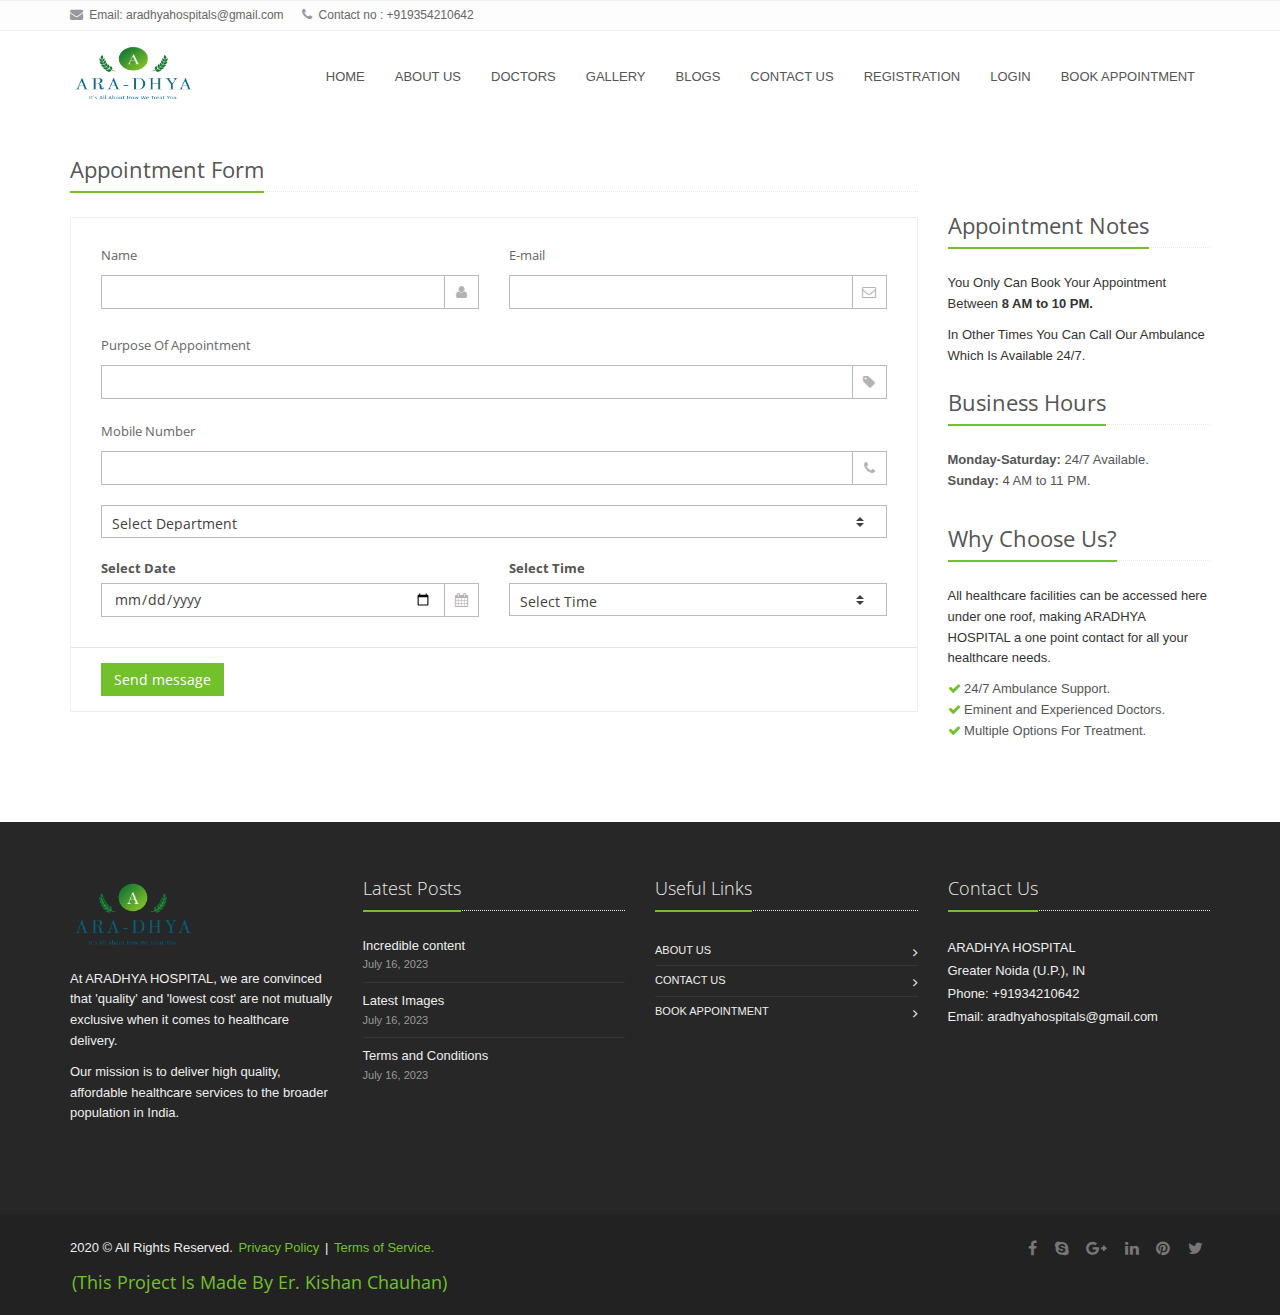
==== commit 641fc09f: "3 Changes" ====
--- a/appointment.html
+++ b/appointment.html
@@ -65,7 +65,7 @@
 
 				<div class="navbar-brand">
 				<a href="index.html">
-				<img src="assets/img/logo/ARADHYA.png" alt="Logo" width="126" height="60">
+				<img src="assets/img/logo/Aradhya.png" alt="Logo" width="126" height="60">
 				</a>
 				</div>
 				</div><!--/end responsive container-->
